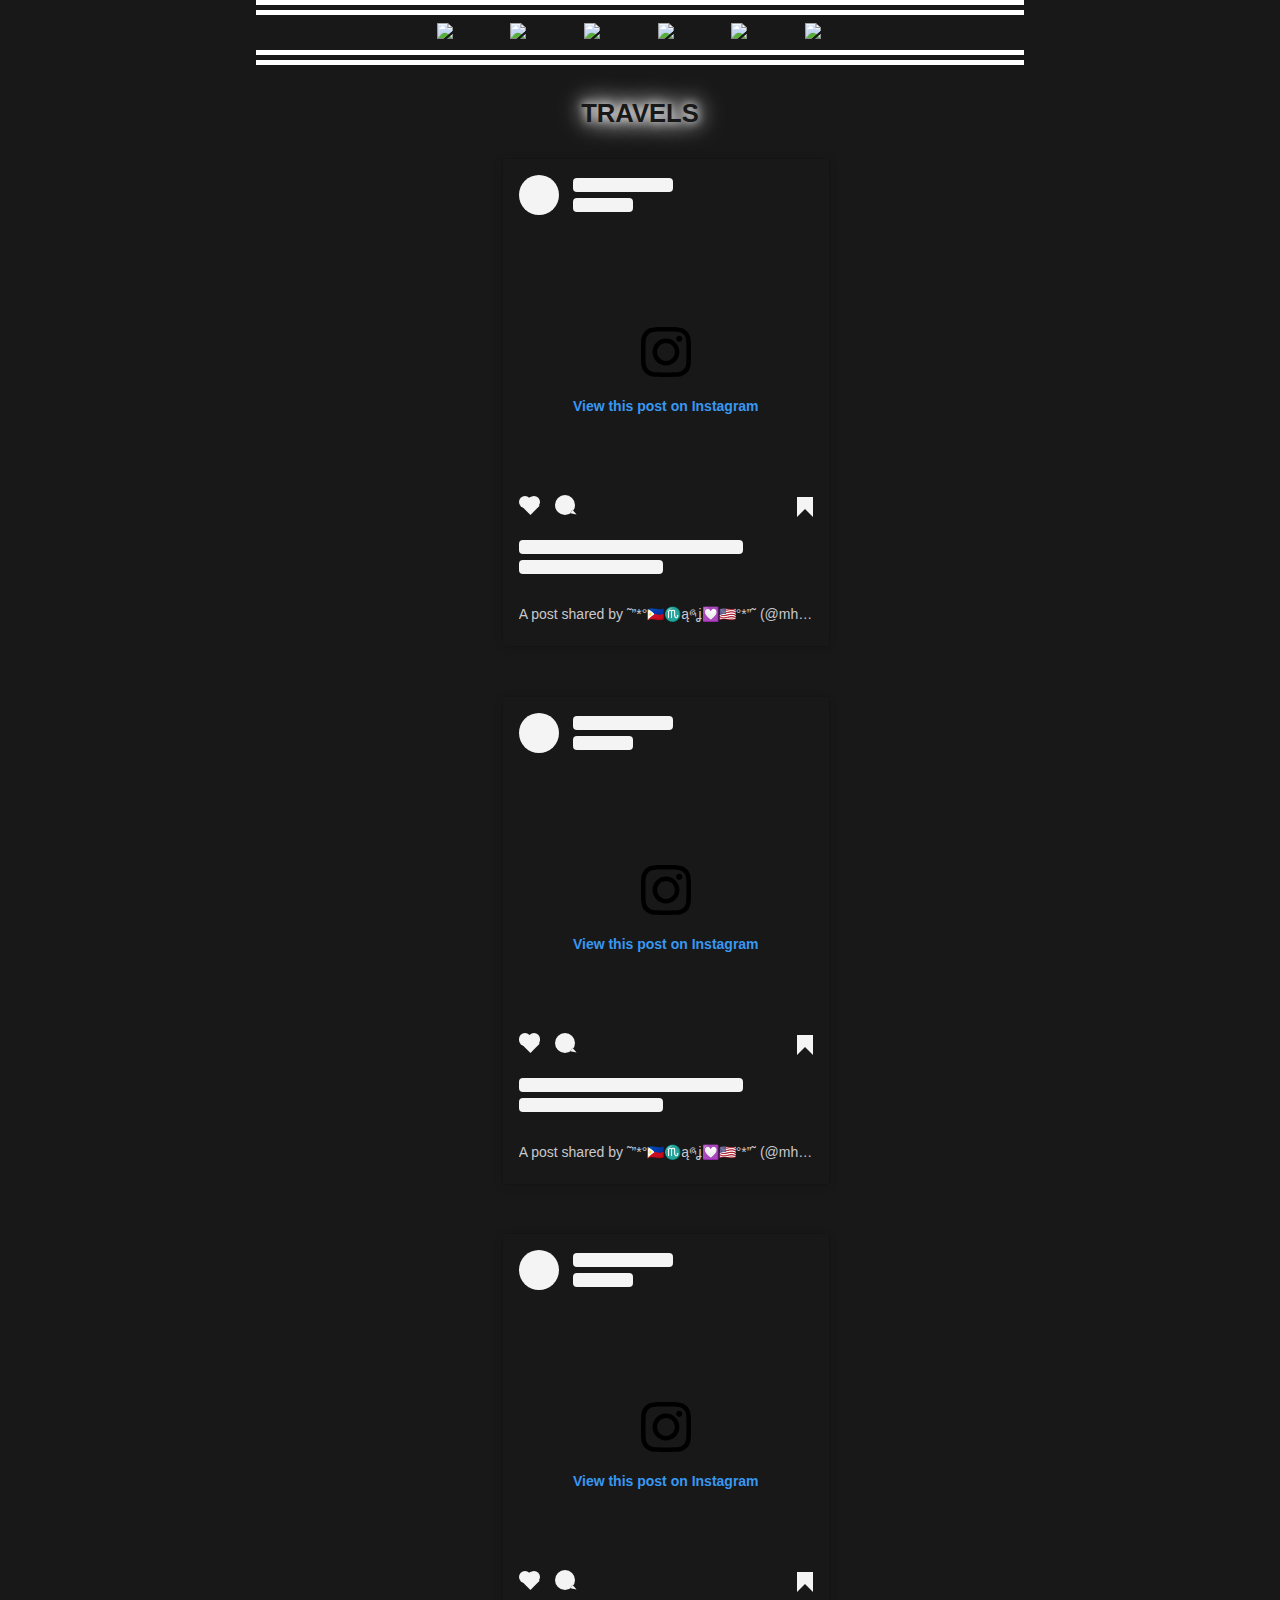
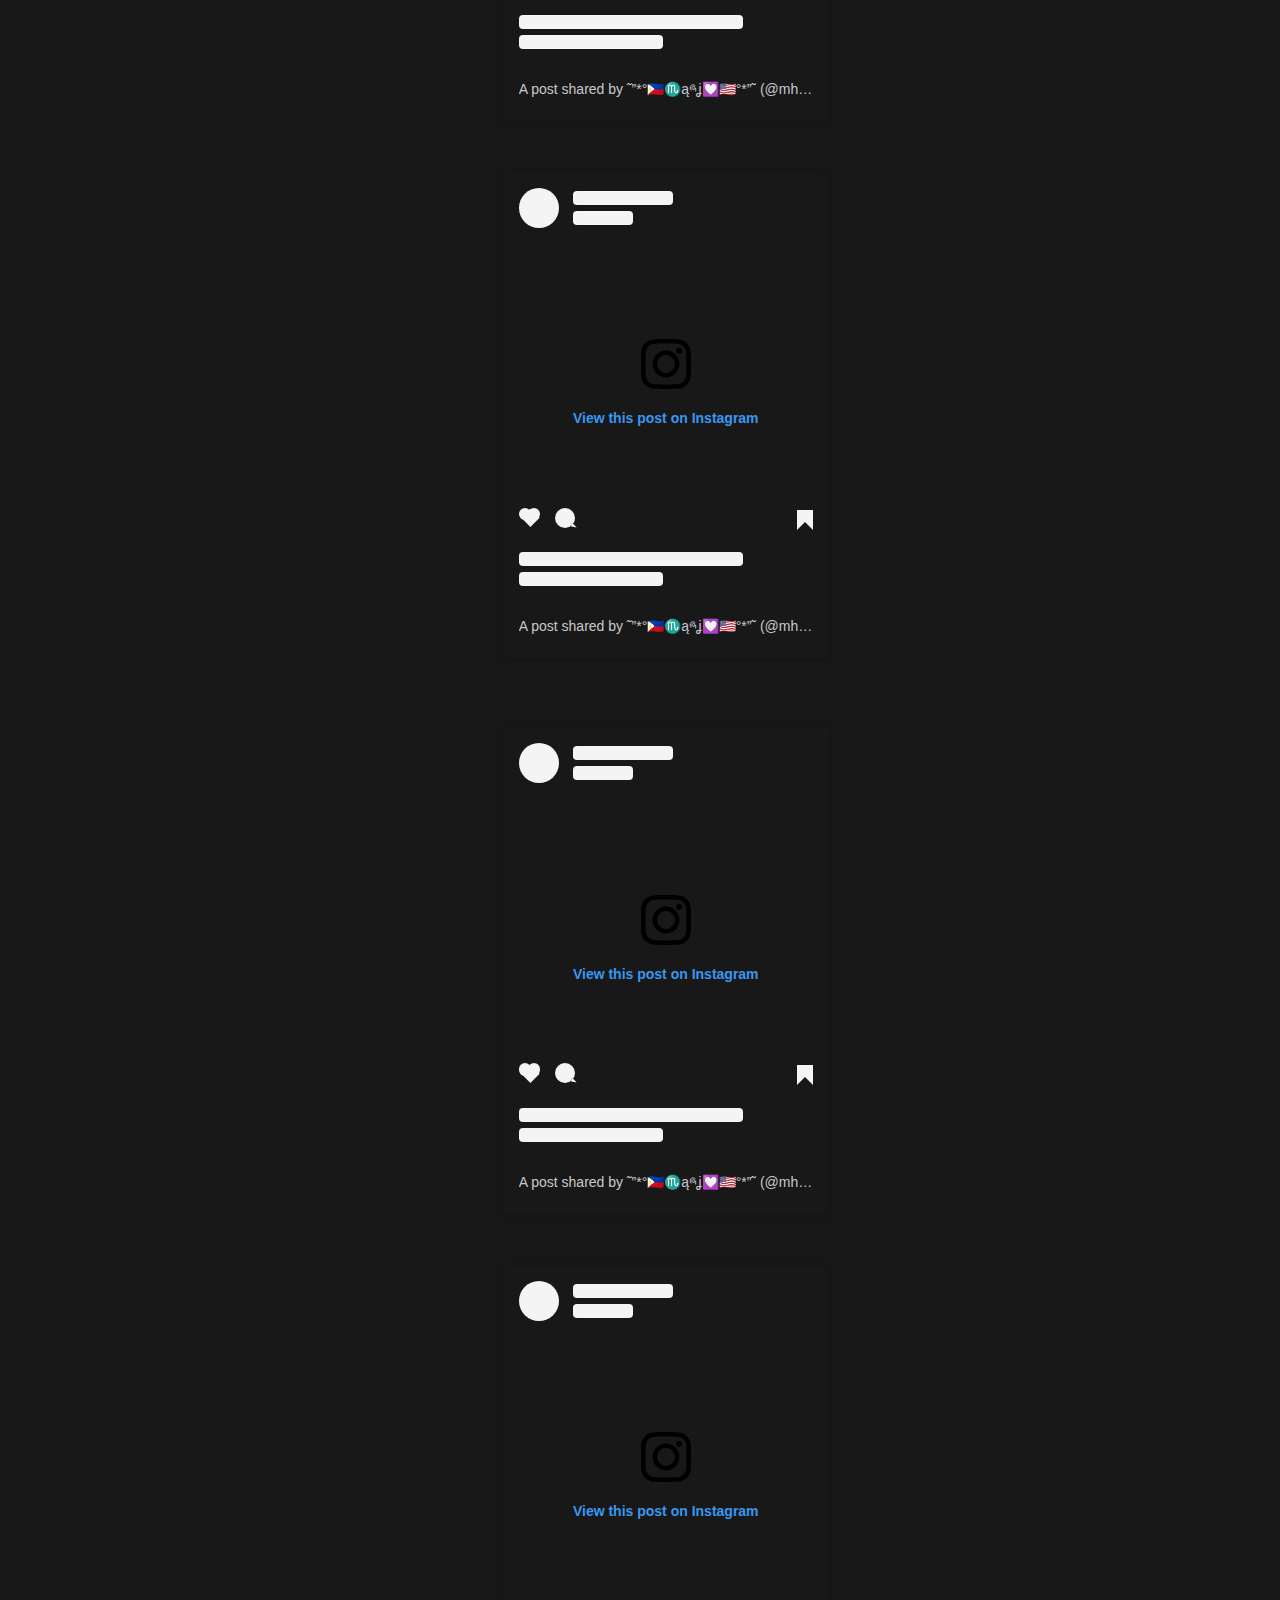
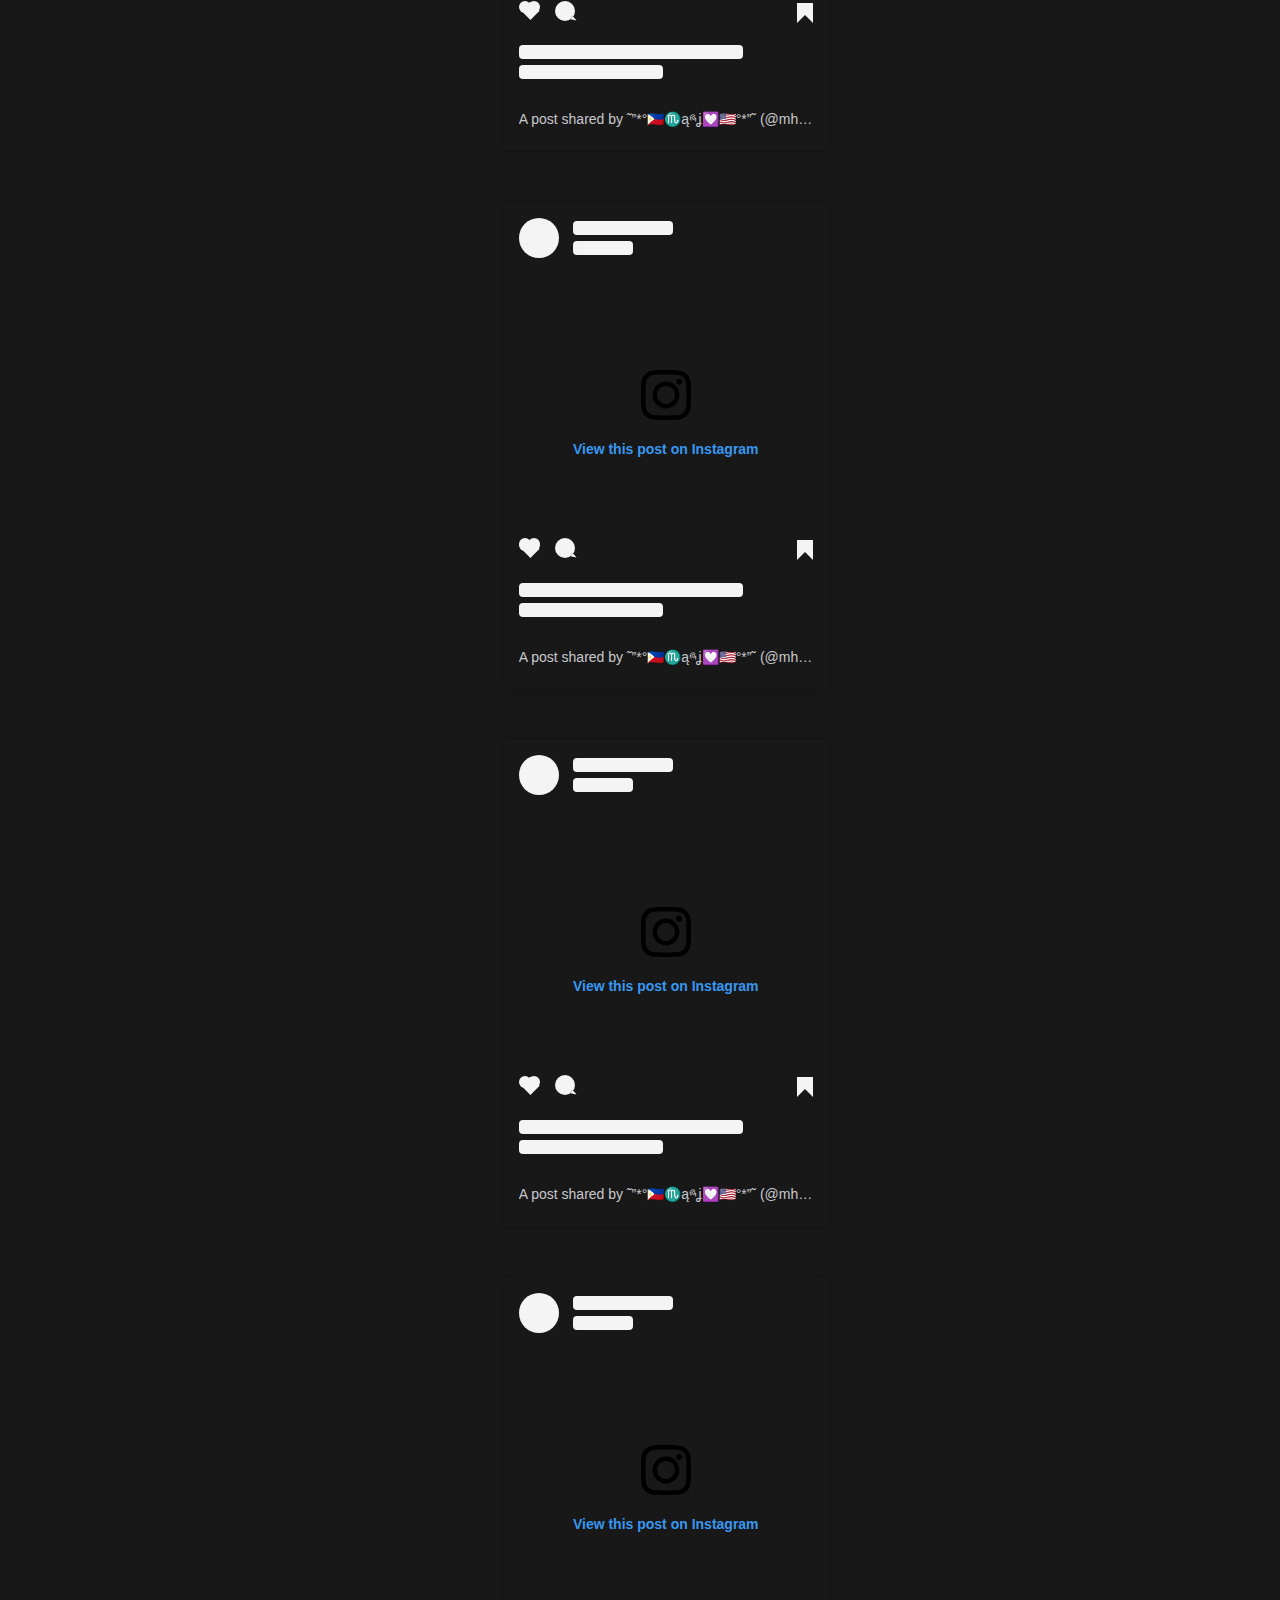
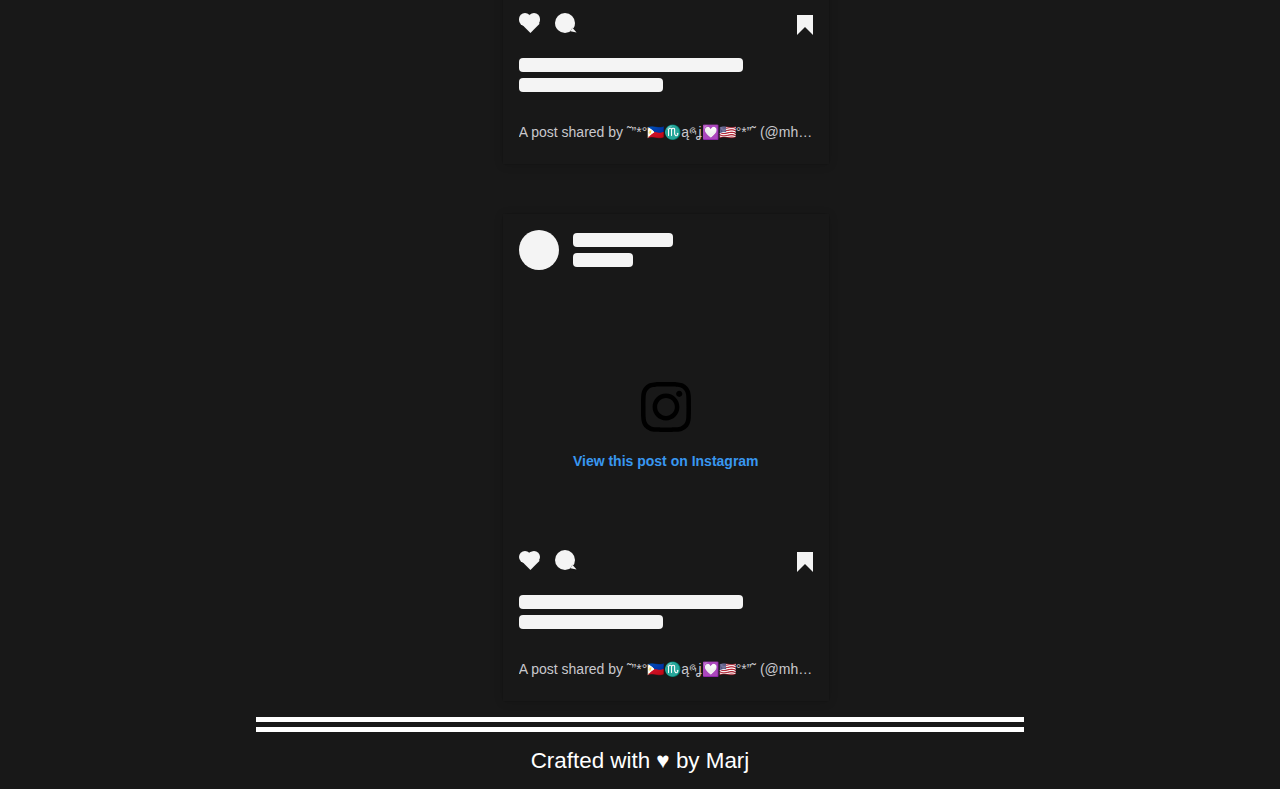
==== gallery.html @ be97b52f "Rename travel.html to gallery.html" ====
<!DOCTYPE html>
<link rel="stylesheet" type="text/css" href="travelstyles.css" />
<script src="JS.js"></script>
<head>
<meta name="viewport" content="width=device-width,initial-scale=1,shrink-to-fit=no">
<meta http-equiv="x-ua-compatible" content="IE=edge,chrome=1">
<title>Marj Nuza</title>
</head>
<body id="main-layout" class="main-layout">
    <div class="menu">
        <img onclick="OpenHome()" class="home" src="\marj_nuza\main_icons_&_images\icons8-home.gif">
        <img onclick="OpenTech()" class="tech" src="\marj_nuza\main_icons_&_images\icons8-tech.gif">
        <img class="projects" src="\marj_nuza\main_icons_&_images\icons8-projects.gif">
        <img class="selfgrowth" src="\marj_nuza\main_icons_&_images\icons8-selfgrowth.gif">
        <img onclick="OpenGallery()" class="gallery" src="\marj_nuza\main_icons_&_images\icons8-gallery.gif"> 
        <img onclick="OpenAboutMe()" class="aboutMe" src="\marj_nuza\main_icons_&_images\icons8-aboutme.gif">     
    </div> 
    <br>
    <div  id="current_page" class="current_page">
        TRAVELS
    </div>
    <div id="ig_post" class="ig_post">
        <blockquote class="instagram-media" data-instgrm-permalink="https://www.instagram.com/p/CmaS0SpO1hR/?utm_source=ig_embed&amp;utm_campaign=loading" data-instgrm-version="14" style=" background:#181818; border:0; border-radius:3px; box-shadow:0 0 1px 0 rgba(0,0,0,0.5),0 1px 10px 0 rgba(0,0,0,0.15); margin: 1px; max-width:540px; min-width:326px; padding:0; width:99.375%; width:-webkit-calc(100% - 2px); width:calc(100% - 2px);"><div style="padding:16px;"> <a href="https://www.instagram.com/p/CmaS0SpO1hR/?utm_source=ig_embed&amp;utm_campaign=loading" style=" background:#FFFFFF; line-height:0; padding:0 0; text-align:center; text-decoration:none; width:100%;" target="_blank"> <div style=" display: flex; flex-direction: row; align-items: center;"> <div style="background-color: #F4F4F4; border-radius: 50%; flex-grow: 0; height: 40px; margin-right: 14px; width: 40px;"></div> <div style="display: flex; flex-direction: column; flex-grow: 1; justify-content: center;"> <div style=" background-color: #F4F4F4; border-radius: 4px; flex-grow: 0; height: 14px; margin-bottom: 6px; width: 100px;"></div> <div style=" background-color: #F4F4F4; border-radius: 4px; flex-grow: 0; height: 14px; width: 60px;"></div></div></div><div style="padding: 19% 0;"></div> <div style="display:block; height:50px; margin:0 auto 12px; width:50px;"><svg width="50px" height="50px" viewBox="0 0 60 60" version="1.1" xmlns="https://www.w3.org/2000/svg" xmlns:xlink="https://www.w3.org/1999/xlink"><g stroke="none" stroke-width="1" fill="none" fill-rule="evenodd"><g transform="translate(-511.000000, -20.000000)" fill="#000000"><g><path d="M556.869,30.41 C554.814,30.41 553.148,32.076 553.148,34.131 C553.148,36.186 554.814,37.852 556.869,37.852 C558.924,37.852 560.59,36.186 560.59,34.131 C560.59,32.076 558.924,30.41 556.869,30.41 M541,60.657 C535.114,60.657 530.342,55.887 530.342,50 C530.342,44.114 535.114,39.342 541,39.342 C546.887,39.342 551.658,44.114 551.658,50 C551.658,55.887 546.887,60.657 541,60.657 M541,33.886 C532.1,33.886 524.886,41.1 524.886,50 C524.886,58.899 532.1,66.113 541,66.113 C549.9,66.113 557.115,58.899 557.115,50 C557.115,41.1 549.9,33.886 541,33.886 M565.378,62.101 C565.244,65.022 564.756,66.606 564.346,67.663 C563.803,69.06 563.154,70.057 562.106,71.106 C561.058,72.155 560.06,72.803 558.662,73.347 C557.607,73.757 556.021,74.244 553.102,74.378 C549.944,74.521 548.997,74.552 541,74.552 C533.003,74.552 532.056,74.521 528.898,74.378 C525.979,74.244 524.393,73.757 523.338,73.347 C521.94,72.803 520.942,72.155 519.894,71.106 C518.846,70.057 518.197,69.06 517.654,67.663 C517.244,66.606 516.755,65.022 516.623,62.101 C516.479,58.943 516.448,57.996 516.448,50 C516.448,42.003 516.479,41.056 516.623,37.899 C516.755,34.978 517.244,33.391 517.654,32.338 C518.197,30.938 518.846,29.942 519.894,28.894 C520.942,27.846 521.94,27.196 523.338,26.654 C524.393,26.244 525.979,25.756 528.898,25.623 C532.057,25.479 533.004,25.448 541,25.448 C548.997,25.448 549.943,25.479 553.102,25.623 C556.021,25.756 557.607,26.244 558.662,26.654 C560.06,27.196 561.058,27.846 562.106,28.894 C563.154,29.942 563.803,30.938 564.346,32.338 C564.756,33.391 565.244,34.978 565.378,37.899 C565.522,41.056 565.552,42.003 565.552,50 C565.552,57.996 565.522,58.943 565.378,62.101 M570.82,37.631 C570.674,34.438 570.167,32.258 569.425,30.349 C568.659,28.377 567.633,26.702 565.965,25.035 C564.297,23.368 562.623,22.342 560.652,21.575 C558.743,20.834 556.562,20.326 553.369,20.18 C550.169,20.033 549.148,20 541,20 C532.853,20 531.831,20.033 528.631,20.18 C525.438,20.326 523.257,20.834 521.349,21.575 C519.376,22.342 517.703,23.368 516.035,25.035 C514.368,26.702 513.342,28.377 512.574,30.349 C511.834,32.258 511.326,34.438 511.181,37.631 C511.035,40.831 511,41.851 511,50 C511,58.147 511.035,59.17 511.181,62.369 C511.326,65.562 511.834,67.743 512.574,69.651 C513.342,71.625 514.368,73.296 516.035,74.965 C517.703,76.634 519.376,77.658 521.349,78.425 C523.257,79.167 525.438,79.673 528.631,79.82 C531.831,79.965 532.853,80.001 541,80.001 C549.148,80.001 550.169,79.965 553.369,79.82 C556.562,79.673 558.743,79.167 560.652,78.425 C562.623,77.658 564.297,76.634 565.965,74.965 C567.633,73.296 568.659,71.625 569.425,69.651 C570.167,67.743 570.674,65.562 570.82,62.369 C570.966,59.17 571,58.147 571,50 C571,41.851 570.966,40.831 570.82,37.631"></path></g></g></g></svg></div><div style="padding-top: 8px;"> <div style=" color:#3897f0; font-family:Arial,sans-serif; font-size:14px; font-style:normal; font-weight:550; line-height:18px;">View this post on Instagram</div></div><div style="padding: 12.5% 0;"></div> <div style="display: flex; flex-direction: row; margin-bottom: 14px; align-items: center;"><div> <div style="background-color: #F4F4F4; border-radius: 50%; height: 12.5px; width: 12.5px; transform: translateX(0px) translateY(7px);"></div> <div style="background-color: #F4F4F4; height: 12.5px; transform: rotate(-45deg) translateX(3px) translateY(1px); width: 12.5px; flex-grow: 0; margin-right: 14px; margin-left: 2px;"></div> <div style="background-color: #F4F4F4; border-radius: 50%; height: 12.5px; width: 12.5px; transform: translateX(9px) translateY(-18px);"></div></div><div style="margin-left: 8px;"> <div style=" background-color: #F4F4F4; border-radius: 50%; flex-grow: 0; height: 20px; width: 20px;"></div> <div style=" width: 0; height: 0; border-top: 2px solid transparent; border-left: 6px solid #f4f4f4; border-bottom: 2px solid transparent; transform: translateX(16px) translateY(-4px) rotate(30deg)"></div></div><div style="margin-left: auto;"> <div style=" width: 0px; border-top: 8px solid #F4F4F4; border-right: 8px solid transparent; transform: translateY(16px);"></div> <div style=" background-color: #F4F4F4; flex-grow: 0; height: 12px; width: 16px; transform: translateY(-4px);"></div> <div style=" width: 0; height: 0; border-top: 8px solid #F4F4F4; border-left: 8px solid transparent; transform: translateY(-4px) translateX(8px);"></div></div></div> <div style="display: flex; flex-direction: column; flex-grow: 1; justify-content: center; margin-bottom: 24px;"> <div style=" background-color: #F4F4F4; border-radius: 4px; flex-grow: 0; height: 14px; margin-bottom: 6px; width: 224px;"></div> <div style=" background-color: #F4F4F4; border-radius: 4px; flex-grow: 0; height: 14px; width: 144px;"></div></div></a><p style=" color:#c9c8cd; font-family:Arial,sans-serif; font-size:14px; line-height:17px; margin-bottom:0; margin-top:8px; overflow:hidden; padding:8px 0 7px; text-align:center; text-overflow:ellipsis; white-space:nowrap;"><a href="https://www.instagram.com/p/CmaS0SpO1hR/?utm_source=ig_embed&amp;utm_campaign=loading" style=" color:#c9c8cd; font-family:Arial,sans-serif; font-size:14px; font-style:normal; font-weight:normal; line-height:17px; text-decoration:none;" target="_blank">A post shared by ˜”*°🇵🇭♏️ąཞʝ💟🇺🇸°*”˜ (@mhajoh_21)</a></p></div></blockquote> <script async src="//www.instagram.com/embed.js"></script>
    </div>
    <br>
    <div id="ig_post" class="ig_post">
        <blockquote class="instagram-media" data-instgrm-permalink="https://www.instagram.com/p/CluyQOWOUob/?utm_source=ig_embed&amp;utm_campaign=loading" data-instgrm-version="14" style=" background:#FFF; border:0; border-radius:3px; box-shadow:0 0 1px 0 rgba(0,0,0,0.5),0 1px 10px 0 rgba(0,0,0,0.15); margin: 1px; max-width:540px; min-width:326px; padding:0; width:99.375%; width:-webkit-calc(100% - 2px); width:calc(100% - 2px);"><div style="padding:16px;"> <a href="https://www.instagram.com/p/CluyQOWOUob/?utm_source=ig_embed&amp;utm_campaign=loading" style=" background:#FFFFFF; line-height:0; padding:0 0; text-align:center; text-decoration:none; width:100%;" target="_blank"> <div style=" display: flex; flex-direction: row; align-items: center;"> <div style="background-color: #F4F4F4; border-radius: 50%; flex-grow: 0; height: 40px; margin-right: 14px; width: 40px;"></div> <div style="display: flex; flex-direction: column; flex-grow: 1; justify-content: center;"> <div style=" background-color: #F4F4F4; border-radius: 4px; flex-grow: 0; height: 14px; margin-bottom: 6px; width: 100px;"></div> <div style=" background-color: #F4F4F4; border-radius: 4px; flex-grow: 0; height: 14px; width: 60px;"></div></div></div><div style="padding: 19% 0;"></div> <div style="display:block; height:50px; margin:0 auto 12px; width:50px;"><svg width="50px" height="50px" viewBox="0 0 60 60" version="1.1" xmlns="https://www.w3.org/2000/svg" xmlns:xlink="https://www.w3.org/1999/xlink"><g stroke="none" stroke-width="1" fill="none" fill-rule="evenodd"><g transform="translate(-511.000000, -20.000000)" fill="#000000"><g><path d="M556.869,30.41 C554.814,30.41 553.148,32.076 553.148,34.131 C553.148,36.186 554.814,37.852 556.869,37.852 C558.924,37.852 560.59,36.186 560.59,34.131 C560.59,32.076 558.924,30.41 556.869,30.41 M541,60.657 C535.114,60.657 530.342,55.887 530.342,50 C530.342,44.114 535.114,39.342 541,39.342 C546.887,39.342 551.658,44.114 551.658,50 C551.658,55.887 546.887,60.657 541,60.657 M541,33.886 C532.1,33.886 524.886,41.1 524.886,50 C524.886,58.899 532.1,66.113 541,66.113 C549.9,66.113 557.115,58.899 557.115,50 C557.115,41.1 549.9,33.886 541,33.886 M565.378,62.101 C565.244,65.022 564.756,66.606 564.346,67.663 C563.803,69.06 563.154,70.057 562.106,71.106 C561.058,72.155 560.06,72.803 558.662,73.347 C557.607,73.757 556.021,74.244 553.102,74.378 C549.944,74.521 548.997,74.552 541,74.552 C533.003,74.552 532.056,74.521 528.898,74.378 C525.979,74.244 524.393,73.757 523.338,73.347 C521.94,72.803 520.942,72.155 519.894,71.106 C518.846,70.057 518.197,69.06 517.654,67.663 C517.244,66.606 516.755,65.022 516.623,62.101 C516.479,58.943 516.448,57.996 516.448,50 C516.448,42.003 516.479,41.056 516.623,37.899 C516.755,34.978 517.244,33.391 517.654,32.338 C518.197,30.938 518.846,29.942 519.894,28.894 C520.942,27.846 521.94,27.196 523.338,26.654 C524.393,26.244 525.979,25.756 528.898,25.623 C532.057,25.479 533.004,25.448 541,25.448 C548.997,25.448 549.943,25.479 553.102,25.623 C556.021,25.756 557.607,26.244 558.662,26.654 C560.06,27.196 561.058,27.846 562.106,28.894 C563.154,29.942 563.803,30.938 564.346,32.338 C564.756,33.391 565.244,34.978 565.378,37.899 C565.522,41.056 565.552,42.003 565.552,50 C565.552,57.996 565.522,58.943 565.378,62.101 M570.82,37.631 C570.674,34.438 570.167,32.258 569.425,30.349 C568.659,28.377 567.633,26.702 565.965,25.035 C564.297,23.368 562.623,22.342 560.652,21.575 C558.743,20.834 556.562,20.326 553.369,20.18 C550.169,20.033 549.148,20 541,20 C532.853,20 531.831,20.033 528.631,20.18 C525.438,20.326 523.257,20.834 521.349,21.575 C519.376,22.342 517.703,23.368 516.035,25.035 C514.368,26.702 513.342,28.377 512.574,30.349 C511.834,32.258 511.326,34.438 511.181,37.631 C511.035,40.831 511,41.851 511,50 C511,58.147 511.035,59.17 511.181,62.369 C511.326,65.562 511.834,67.743 512.574,69.651 C513.342,71.625 514.368,73.296 516.035,74.965 C517.703,76.634 519.376,77.658 521.349,78.425 C523.257,79.167 525.438,79.673 528.631,79.82 C531.831,79.965 532.853,80.001 541,80.001 C549.148,80.001 550.169,79.965 553.369,79.82 C556.562,79.673 558.743,79.167 560.652,78.425 C562.623,77.658 564.297,76.634 565.965,74.965 C567.633,73.296 568.659,71.625 569.425,69.651 C570.167,67.743 570.674,65.562 570.82,62.369 C570.966,59.17 571,58.147 571,50 C571,41.851 570.966,40.831 570.82,37.631"></path></g></g></g></svg></div><div style="padding-top: 8px;"> <div style=" color:#3897f0; font-family:Arial,sans-serif; font-size:14px; font-style:normal; font-weight:550; line-height:18px;">View this post on Instagram</div></div><div style="padding: 12.5% 0;"></div> <div style="display: flex; flex-direction: row; margin-bottom: 14px; align-items: center;"><div> <div style="background-color: #F4F4F4; border-radius: 50%; height: 12.5px; width: 12.5px; transform: translateX(0px) translateY(7px);"></div> <div style="background-color: #F4F4F4; height: 12.5px; transform: rotate(-45deg) translateX(3px) translateY(1px); width: 12.5px; flex-grow: 0; margin-right: 14px; margin-left: 2px;"></div> <div style="background-color: #F4F4F4; border-radius: 50%; height: 12.5px; width: 12.5px; transform: translateX(9px) translateY(-18px);"></div></div><div style="margin-left: 8px;"> <div style=" background-color: #F4F4F4; border-radius: 50%; flex-grow: 0; height: 20px; width: 20px;"></div> <div style=" width: 0; height: 0; border-top: 2px solid transparent; border-left: 6px solid #f4f4f4; border-bottom: 2px solid transparent; transform: translateX(16px) translateY(-4px) rotate(30deg)"></div></div><div style="margin-left: auto;"> <div style=" width: 0px; border-top: 8px solid #F4F4F4; border-right: 8px solid transparent; transform: translateY(16px);"></div> <div style=" background-color: #F4F4F4; flex-grow: 0; height: 12px; width: 16px; transform: translateY(-4px);"></div> <div style=" width: 0; height: 0; border-top: 8px solid #F4F4F4; border-left: 8px solid transparent; transform: translateY(-4px) translateX(8px);"></div></div></div> <div style="display: flex; flex-direction: column; flex-grow: 1; justify-content: center; margin-bottom: 24px;"> <div style=" background-color: #F4F4F4; border-radius: 4px; flex-grow: 0; height: 14px; margin-bottom: 6px; width: 224px;"></div> <div style=" background-color: #F4F4F4; border-radius: 4px; flex-grow: 0; height: 14px; width: 144px;"></div></div></a><p style=" color:#c9c8cd; font-family:Arial,sans-serif; font-size:14px; line-height:17px; margin-bottom:0; margin-top:8px; overflow:hidden; padding:8px 0 7px; text-align:center; text-overflow:ellipsis; white-space:nowrap;"><a href="https://www.instagram.com/p/CluyQOWOUob/?utm_source=ig_embed&amp;utm_campaign=loading" style=" color:#c9c8cd; font-family:Arial,sans-serif; font-size:14px; font-style:normal; font-weight:normal; line-height:17px; text-decoration:none;" target="_blank">A post shared by ˜”*°🇵🇭♏️ąཞʝ💟🇺🇸°*”˜ (@mhajoh_21)</a></p></div></blockquote> <script async src="//www.instagram.com/embed.js"></script>
    </div>
    <br>
    <div id="ig_post" class="ig_post">
        <blockquote class="instagram-media" data-instgrm-permalink="https://www.instagram.com/p/Cjo1kJeua15/?utm_source=ig_embed&amp;utm_campaign=loading" data-instgrm-version="14" style=" background:#FFF; border:0; border-radius:3px; box-shadow:0 0 1px 0 rgba(0,0,0,0.5),0 1px 10px 0 rgba(0,0,0,0.15); margin: 1px; max-width:540px; min-width:326px; padding:0; width:99.375%; width:-webkit-calc(100% - 2px); width:calc(100% - 2px);"><div style="padding:16px;"> <a href="https://www.instagram.com/p/Cjo1kJeua15/?utm_source=ig_embed&amp;utm_campaign=loading" style=" background:#FFFFFF; line-height:0; padding:0 0; text-align:center; text-decoration:none; width:100%;" target="_blank"> <div style=" display: flex; flex-direction: row; align-items: center;"> <div style="background-color: #F4F4F4; border-radius: 50%; flex-grow: 0; height: 40px; margin-right: 14px; width: 40px;"></div> <div style="display: flex; flex-direction: column; flex-grow: 1; justify-content: center;"> <div style=" background-color: #F4F4F4; border-radius: 4px; flex-grow: 0; height: 14px; margin-bottom: 6px; width: 100px;"></div> <div style=" background-color: #F4F4F4; border-radius: 4px; flex-grow: 0; height: 14px; width: 60px;"></div></div></div><div style="padding: 19% 0;"></div> <div style="display:block; height:50px; margin:0 auto 12px; width:50px;"><svg width="50px" height="50px" viewBox="0 0 60 60" version="1.1" xmlns="https://www.w3.org/2000/svg" xmlns:xlink="https://www.w3.org/1999/xlink"><g stroke="none" stroke-width="1" fill="none" fill-rule="evenodd"><g transform="translate(-511.000000, -20.000000)" fill="#000000"><g><path d="M556.869,30.41 C554.814,30.41 553.148,32.076 553.148,34.131 C553.148,36.186 554.814,37.852 556.869,37.852 C558.924,37.852 560.59,36.186 560.59,34.131 C560.59,32.076 558.924,30.41 556.869,30.41 M541,60.657 C535.114,60.657 530.342,55.887 530.342,50 C530.342,44.114 535.114,39.342 541,39.342 C546.887,39.342 551.658,44.114 551.658,50 C551.658,55.887 546.887,60.657 541,60.657 M541,33.886 C532.1,33.886 524.886,41.1 524.886,50 C524.886,58.899 532.1,66.113 541,66.113 C549.9,66.113 557.115,58.899 557.115,50 C557.115,41.1 549.9,33.886 541,33.886 M565.378,62.101 C565.244,65.022 564.756,66.606 564.346,67.663 C563.803,69.06 563.154,70.057 562.106,71.106 C561.058,72.155 560.06,72.803 558.662,73.347 C557.607,73.757 556.021,74.244 553.102,74.378 C549.944,74.521 548.997,74.552 541,74.552 C533.003,74.552 532.056,74.521 528.898,74.378 C525.979,74.244 524.393,73.757 523.338,73.347 C521.94,72.803 520.942,72.155 519.894,71.106 C518.846,70.057 518.197,69.06 517.654,67.663 C517.244,66.606 516.755,65.022 516.623,62.101 C516.479,58.943 516.448,57.996 516.448,50 C516.448,42.003 516.479,41.056 516.623,37.899 C516.755,34.978 517.244,33.391 517.654,32.338 C518.197,30.938 518.846,29.942 519.894,28.894 C520.942,27.846 521.94,27.196 523.338,26.654 C524.393,26.244 525.979,25.756 528.898,25.623 C532.057,25.479 533.004,25.448 541,25.448 C548.997,25.448 549.943,25.479 553.102,25.623 C556.021,25.756 557.607,26.244 558.662,26.654 C560.06,27.196 561.058,27.846 562.106,28.894 C563.154,29.942 563.803,30.938 564.346,32.338 C564.756,33.391 565.244,34.978 565.378,37.899 C565.522,41.056 565.552,42.003 565.552,50 C565.552,57.996 565.522,58.943 565.378,62.101 M570.82,37.631 C570.674,34.438 570.167,32.258 569.425,30.349 C568.659,28.377 567.633,26.702 565.965,25.035 C564.297,23.368 562.623,22.342 560.652,21.575 C558.743,20.834 556.562,20.326 553.369,20.18 C550.169,20.033 549.148,20 541,20 C532.853,20 531.831,20.033 528.631,20.18 C525.438,20.326 523.257,20.834 521.349,21.575 C519.376,22.342 517.703,23.368 516.035,25.035 C514.368,26.702 513.342,28.377 512.574,30.349 C511.834,32.258 511.326,34.438 511.181,37.631 C511.035,40.831 511,41.851 511,50 C511,58.147 511.035,59.17 511.181,62.369 C511.326,65.562 511.834,67.743 512.574,69.651 C513.342,71.625 514.368,73.296 516.035,74.965 C517.703,76.634 519.376,77.658 521.349,78.425 C523.257,79.167 525.438,79.673 528.631,79.82 C531.831,79.965 532.853,80.001 541,80.001 C549.148,80.001 550.169,79.965 553.369,79.82 C556.562,79.673 558.743,79.167 560.652,78.425 C562.623,77.658 564.297,76.634 565.965,74.965 C567.633,73.296 568.659,71.625 569.425,69.651 C570.167,67.743 570.674,65.562 570.82,62.369 C570.966,59.17 571,58.147 571,50 C571,41.851 570.966,40.831 570.82,37.631"></path></g></g></g></svg></div><div style="padding-top: 8px;"> <div style=" color:#3897f0; font-family:Arial,sans-serif; font-size:14px; font-style:normal; font-weight:550; line-height:18px;">View this post on Instagram</div></div><div style="padding: 12.5% 0;"></div> <div style="display: flex; flex-direction: row; margin-bottom: 14px; align-items: center;"><div> <div style="background-color: #F4F4F4; border-radius: 50%; height: 12.5px; width: 12.5px; transform: translateX(0px) translateY(7px);"></div> <div style="background-color: #F4F4F4; height: 12.5px; transform: rotate(-45deg) translateX(3px) translateY(1px); width: 12.5px; flex-grow: 0; margin-right: 14px; margin-left: 2px;"></div> <div style="background-color: #F4F4F4; border-radius: 50%; height: 12.5px; width: 12.5px; transform: translateX(9px) translateY(-18px);"></div></div><div style="margin-left: 8px;"> <div style=" background-color: #F4F4F4; border-radius: 50%; flex-grow: 0; height: 20px; width: 20px;"></div> <div style=" width: 0; height: 0; border-top: 2px solid transparent; border-left: 6px solid #f4f4f4; border-bottom: 2px solid transparent; transform: translateX(16px) translateY(-4px) rotate(30deg)"></div></div><div style="margin-left: auto;"> <div style=" width: 0px; border-top: 8px solid #F4F4F4; border-right: 8px solid transparent; transform: translateY(16px);"></div> <div style=" background-color: #F4F4F4; flex-grow: 0; height: 12px; width: 16px; transform: translateY(-4px);"></div> <div style=" width: 0; height: 0; border-top: 8px solid #F4F4F4; border-left: 8px solid transparent; transform: translateY(-4px) translateX(8px);"></div></div></div> <div style="display: flex; flex-direction: column; flex-grow: 1; justify-content: center; margin-bottom: 24px;"> <div style=" background-color: #F4F4F4; border-radius: 4px; flex-grow: 0; height: 14px; margin-bottom: 6px; width: 224px;"></div> <div style=" background-color: #F4F4F4; border-radius: 4px; flex-grow: 0; height: 14px; width: 144px;"></div></div></a><p style=" color:#c9c8cd; font-family:Arial,sans-serif; font-size:14px; line-height:17px; margin-bottom:0; margin-top:8px; overflow:hidden; padding:8px 0 7px; text-align:center; text-overflow:ellipsis; white-space:nowrap;"><a href="https://www.instagram.com/p/Cjo1kJeua15/?utm_source=ig_embed&amp;utm_campaign=loading" style=" color:#c9c8cd; font-family:Arial,sans-serif; font-size:14px; font-style:normal; font-weight:normal; line-height:17px; text-decoration:none;" target="_blank">A post shared by ˜”*°🇵🇭♏️ąཞʝ💟🇺🇸°*”˜ (@mhajoh_21)</a></p></div></blockquote> <script async src="//www.instagram.com/embed.js"></script>
    </div>
    <br>
    <div id="ig_post" class="ig_post">
       <blockquote class="instagram-media" data-instgrm-permalink="https://www.instagram.com/p/CcHMzzjMB38/?utm_source=ig_embed&amp;utm_campaign=loading" data-instgrm-version="14" style=" background:#FFF; border:0; border-radius:3px; box-shadow:0 0 1px 0 rgba(0,0,0,0.5),0 1px 10px 0 rgba(0,0,0,0.15); margin: 1px; max-width:540px; min-width:326px; padding:0; width:99.375%; width:-webkit-calc(100% - 2px); width:calc(100% - 2px);"><div style="padding:16px;"> <a href="https://www.instagram.com/p/CcHMzzjMB38/?utm_source=ig_embed&amp;utm_campaign=loading" style=" background:#FFFFFF; line-height:0; padding:0 0; text-align:center; text-decoration:none; width:100%;" target="_blank"> <div style=" display: flex; flex-direction: row; align-items: center;"> <div style="background-color: #F4F4F4; border-radius: 50%; flex-grow: 0; height: 40px; margin-right: 14px; width: 40px;"></div> <div style="display: flex; flex-direction: column; flex-grow: 1; justify-content: center;"> <div style=" background-color: #F4F4F4; border-radius: 4px; flex-grow: 0; height: 14px; margin-bottom: 6px; width: 100px;"></div> <div style=" background-color: #F4F4F4; border-radius: 4px; flex-grow: 0; height: 14px; width: 60px;"></div></div></div><div style="padding: 19% 0;"></div> <div style="display:block; height:50px; margin:0 auto 12px; width:50px;"><svg width="50px" height="50px" viewBox="0 0 60 60" version="1.1" xmlns="https://www.w3.org/2000/svg" xmlns:xlink="https://www.w3.org/1999/xlink"><g stroke="none" stroke-width="1" fill="none" fill-rule="evenodd"><g transform="translate(-511.000000, -20.000000)" fill="#000000"><g><path d="M556.869,30.41 C554.814,30.41 553.148,32.076 553.148,34.131 C553.148,36.186 554.814,37.852 556.869,37.852 C558.924,37.852 560.59,36.186 560.59,34.131 C560.59,32.076 558.924,30.41 556.869,30.41 M541,60.657 C535.114,60.657 530.342,55.887 530.342,50 C530.342,44.114 535.114,39.342 541,39.342 C546.887,39.342 551.658,44.114 551.658,50 C551.658,55.887 546.887,60.657 541,60.657 M541,33.886 C532.1,33.886 524.886,41.1 524.886,50 C524.886,58.899 532.1,66.113 541,66.113 C549.9,66.113 557.115,58.899 557.115,50 C557.115,41.1 549.9,33.886 541,33.886 M565.378,62.101 C565.244,65.022 564.756,66.606 564.346,67.663 C563.803,69.06 563.154,70.057 562.106,71.106 C561.058,72.155 560.06,72.803 558.662,73.347 C557.607,73.757 556.021,74.244 553.102,74.378 C549.944,74.521 548.997,74.552 541,74.552 C533.003,74.552 532.056,74.521 528.898,74.378 C525.979,74.244 524.393,73.757 523.338,73.347 C521.94,72.803 520.942,72.155 519.894,71.106 C518.846,70.057 518.197,69.06 517.654,67.663 C517.244,66.606 516.755,65.022 516.623,62.101 C516.479,58.943 516.448,57.996 516.448,50 C516.448,42.003 516.479,41.056 516.623,37.899 C516.755,34.978 517.244,33.391 517.654,32.338 C518.197,30.938 518.846,29.942 519.894,28.894 C520.942,27.846 521.94,27.196 523.338,26.654 C524.393,26.244 525.979,25.756 528.898,25.623 C532.057,25.479 533.004,25.448 541,25.448 C548.997,25.448 549.943,25.479 553.102,25.623 C556.021,25.756 557.607,26.244 558.662,26.654 C560.06,27.196 561.058,27.846 562.106,28.894 C563.154,29.942 563.803,30.938 564.346,32.338 C564.756,33.391 565.244,34.978 565.378,37.899 C565.522,41.056 565.552,42.003 565.552,50 C565.552,57.996 565.522,58.943 565.378,62.101 M570.82,37.631 C570.674,34.438 570.167,32.258 569.425,30.349 C568.659,28.377 567.633,26.702 565.965,25.035 C564.297,23.368 562.623,22.342 560.652,21.575 C558.743,20.834 556.562,20.326 553.369,20.18 C550.169,20.033 549.148,20 541,20 C532.853,20 531.831,20.033 528.631,20.18 C525.438,20.326 523.257,20.834 521.349,21.575 C519.376,22.342 517.703,23.368 516.035,25.035 C514.368,26.702 513.342,28.377 512.574,30.349 C511.834,32.258 511.326,34.438 511.181,37.631 C511.035,40.831 511,41.851 511,50 C511,58.147 511.035,59.17 511.181,62.369 C511.326,65.562 511.834,67.743 512.574,69.651 C513.342,71.625 514.368,73.296 516.035,74.965 C517.703,76.634 519.376,77.658 521.349,78.425 C523.257,79.167 525.438,79.673 528.631,79.82 C531.831,79.965 532.853,80.001 541,80.001 C549.148,80.001 550.169,79.965 553.369,79.82 C556.562,79.673 558.743,79.167 560.652,78.425 C562.623,77.658 564.297,76.634 565.965,74.965 C567.633,73.296 568.659,71.625 569.425,69.651 C570.167,67.743 570.674,65.562 570.82,62.369 C570.966,59.17 571,58.147 571,50 C571,41.851 570.966,40.831 570.82,37.631"></path></g></g></g></svg></div><div style="padding-top: 8px;"> <div style=" color:#3897f0; font-family:Arial,sans-serif; font-size:14px; font-style:normal; font-weight:550; line-height:18px;">View this post on Instagram</div></div><div style="padding: 12.5% 0;"></div> <div style="display: flex; flex-direction: row; margin-bottom: 14px; align-items: center;"><div> <div style="background-color: #F4F4F4; border-radius: 50%; height: 12.5px; width: 12.5px; transform: translateX(0px) translateY(7px);"></div> <div style="background-color: #F4F4F4; height: 12.5px; transform: rotate(-45deg) translateX(3px) translateY(1px); width: 12.5px; flex-grow: 0; margin-right: 14px; margin-left: 2px;"></div> <div style="background-color: #F4F4F4; border-radius: 50%; height: 12.5px; width: 12.5px; transform: translateX(9px) translateY(-18px);"></div></div><div style="margin-left: 8px;"> <div style=" background-color: #F4F4F4; border-radius: 50%; flex-grow: 0; height: 20px; width: 20px;"></div> <div style=" width: 0; height: 0; border-top: 2px solid transparent; border-left: 6px solid #f4f4f4; border-bottom: 2px solid transparent; transform: translateX(16px) translateY(-4px) rotate(30deg)"></div></div><div style="margin-left: auto;"> <div style=" width: 0px; border-top: 8px solid #F4F4F4; border-right: 8px solid transparent; transform: translateY(16px);"></div> <div style=" background-color: #F4F4F4; flex-grow: 0; height: 12px; width: 16px; transform: translateY(-4px);"></div> <div style=" width: 0; height: 0; border-top: 8px solid #F4F4F4; border-left: 8px solid transparent; transform: translateY(-4px) translateX(8px);"></div></div></div> <div style="display: flex; flex-direction: column; flex-grow: 1; justify-content: center; margin-bottom: 24px;"> <div style=" background-color: #F4F4F4; border-radius: 4px; flex-grow: 0; height: 14px; margin-bottom: 6px; width: 224px;"></div> <div style=" background-color: #F4F4F4; border-radius: 4px; flex-grow: 0; height: 14px; width: 144px;"></div></div></a><p style=" color:#c9c8cd; font-family:Arial,sans-serif; font-size:14px; line-height:17px; margin-bottom:0; margin-top:8px; overflow:hidden; padding:8px 0 7px; text-align:center; text-overflow:ellipsis; white-space:nowrap;"><a href="https://www.instagram.com/p/CcHMzzjMB38/?utm_source=ig_embed&amp;utm_campaign=loading" style=" color:#c9c8cd; font-family:Arial,sans-serif; font-size:14px; font-style:normal; font-weight:normal; line-height:17px; text-decoration:none;" target="_blank">A post shared by ˜”*°🇵🇭♏️ąཞʝ💟🇺🇸°*”˜ (@mhajoh_21)</a></p></div></blockquote> <script async src="//www.instagram.com/embed.js"></script> 
    </div>
    <br>
    <br><div id="ig_post" class="ig_post">
        <blockquote class="instagram-media" data-instgrm-permalink="https://www.instagram.com/p/CZrClcdL0En/?utm_source=ig_embed&amp;utm_campaign=loading" data-instgrm-version="14" style=" background:#FFF; border:0; border-radius:3px; box-shadow:0 0 1px 0 rgba(0,0,0,0.5),0 1px 10px 0 rgba(0,0,0,0.15); margin: 1px; max-width:540px; min-width:326px; padding:0; width:99.375%; width:-webkit-calc(100% - 2px); width:calc(100% - 2px);"><div style="padding:16px;"> <a href="https://www.instagram.com/p/CZrClcdL0En/?utm_source=ig_embed&amp;utm_campaign=loading" style=" background:#FFFFFF; line-height:0; padding:0 0; text-align:center; text-decoration:none; width:100%;" target="_blank"> <div style=" display: flex; flex-direction: row; align-items: center;"> <div style="background-color: #F4F4F4; border-radius: 50%; flex-grow: 0; height: 40px; margin-right: 14px; width: 40px;"></div> <div style="display: flex; flex-direction: column; flex-grow: 1; justify-content: center;"> <div style=" background-color: #F4F4F4; border-radius: 4px; flex-grow: 0; height: 14px; margin-bottom: 6px; width: 100px;"></div> <div style=" background-color: #F4F4F4; border-radius: 4px; flex-grow: 0; height: 14px; width: 60px;"></div></div></div><div style="padding: 19% 0;"></div> <div style="display:block; height:50px; margin:0 auto 12px; width:50px;"><svg width="50px" height="50px" viewBox="0 0 60 60" version="1.1" xmlns="https://www.w3.org/2000/svg" xmlns:xlink="https://www.w3.org/1999/xlink"><g stroke="none" stroke-width="1" fill="none" fill-rule="evenodd"><g transform="translate(-511.000000, -20.000000)" fill="#000000"><g><path d="M556.869,30.41 C554.814,30.41 553.148,32.076 553.148,34.131 C553.148,36.186 554.814,37.852 556.869,37.852 C558.924,37.852 560.59,36.186 560.59,34.131 C560.59,32.076 558.924,30.41 556.869,30.41 M541,60.657 C535.114,60.657 530.342,55.887 530.342,50 C530.342,44.114 535.114,39.342 541,39.342 C546.887,39.342 551.658,44.114 551.658,50 C551.658,55.887 546.887,60.657 541,60.657 M541,33.886 C532.1,33.886 524.886,41.1 524.886,50 C524.886,58.899 532.1,66.113 541,66.113 C549.9,66.113 557.115,58.899 557.115,50 C557.115,41.1 549.9,33.886 541,33.886 M565.378,62.101 C565.244,65.022 564.756,66.606 564.346,67.663 C563.803,69.06 563.154,70.057 562.106,71.106 C561.058,72.155 560.06,72.803 558.662,73.347 C557.607,73.757 556.021,74.244 553.102,74.378 C549.944,74.521 548.997,74.552 541,74.552 C533.003,74.552 532.056,74.521 528.898,74.378 C525.979,74.244 524.393,73.757 523.338,73.347 C521.94,72.803 520.942,72.155 519.894,71.106 C518.846,70.057 518.197,69.06 517.654,67.663 C517.244,66.606 516.755,65.022 516.623,62.101 C516.479,58.943 516.448,57.996 516.448,50 C516.448,42.003 516.479,41.056 516.623,37.899 C516.755,34.978 517.244,33.391 517.654,32.338 C518.197,30.938 518.846,29.942 519.894,28.894 C520.942,27.846 521.94,27.196 523.338,26.654 C524.393,26.244 525.979,25.756 528.898,25.623 C532.057,25.479 533.004,25.448 541,25.448 C548.997,25.448 549.943,25.479 553.102,25.623 C556.021,25.756 557.607,26.244 558.662,26.654 C560.06,27.196 561.058,27.846 562.106,28.894 C563.154,29.942 563.803,30.938 564.346,32.338 C564.756,33.391 565.244,34.978 565.378,37.899 C565.522,41.056 565.552,42.003 565.552,50 C565.552,57.996 565.522,58.943 565.378,62.101 M570.82,37.631 C570.674,34.438 570.167,32.258 569.425,30.349 C568.659,28.377 567.633,26.702 565.965,25.035 C564.297,23.368 562.623,22.342 560.652,21.575 C558.743,20.834 556.562,20.326 553.369,20.18 C550.169,20.033 549.148,20 541,20 C532.853,20 531.831,20.033 528.631,20.18 C525.438,20.326 523.257,20.834 521.349,21.575 C519.376,22.342 517.703,23.368 516.035,25.035 C514.368,26.702 513.342,28.377 512.574,30.349 C511.834,32.258 511.326,34.438 511.181,37.631 C511.035,40.831 511,41.851 511,50 C511,58.147 511.035,59.17 511.181,62.369 C511.326,65.562 511.834,67.743 512.574,69.651 C513.342,71.625 514.368,73.296 516.035,74.965 C517.703,76.634 519.376,77.658 521.349,78.425 C523.257,79.167 525.438,79.673 528.631,79.82 C531.831,79.965 532.853,80.001 541,80.001 C549.148,80.001 550.169,79.965 553.369,79.82 C556.562,79.673 558.743,79.167 560.652,78.425 C562.623,77.658 564.297,76.634 565.965,74.965 C567.633,73.296 568.659,71.625 569.425,69.651 C570.167,67.743 570.674,65.562 570.82,62.369 C570.966,59.17 571,58.147 571,50 C571,41.851 570.966,40.831 570.82,37.631"></path></g></g></g></svg></div><div style="padding-top: 8px;"> <div style=" color:#3897f0; font-family:Arial,sans-serif; font-size:14px; font-style:normal; font-weight:550; line-height:18px;">View this post on Instagram</div></div><div style="padding: 12.5% 0;"></div> <div style="display: flex; flex-direction: row; margin-bottom: 14px; align-items: center;"><div> <div style="background-color: #F4F4F4; border-radius: 50%; height: 12.5px; width: 12.5px; transform: translateX(0px) translateY(7px);"></div> <div style="background-color: #F4F4F4; height: 12.5px; transform: rotate(-45deg) translateX(3px) translateY(1px); width: 12.5px; flex-grow: 0; margin-right: 14px; margin-left: 2px;"></div> <div style="background-color: #F4F4F4; border-radius: 50%; height: 12.5px; width: 12.5px; transform: translateX(9px) translateY(-18px);"></div></div><div style="margin-left: 8px;"> <div style=" background-color: #F4F4F4; border-radius: 50%; flex-grow: 0; height: 20px; width: 20px;"></div> <div style=" width: 0; height: 0; border-top: 2px solid transparent; border-left: 6px solid #f4f4f4; border-bottom: 2px solid transparent; transform: translateX(16px) translateY(-4px) rotate(30deg)"></div></div><div style="margin-left: auto;"> <div style=" width: 0px; border-top: 8px solid #F4F4F4; border-right: 8px solid transparent; transform: translateY(16px);"></div> <div style=" background-color: #F4F4F4; flex-grow: 0; height: 12px; width: 16px; transform: translateY(-4px);"></div> <div style=" width: 0; height: 0; border-top: 8px solid #F4F4F4; border-left: 8px solid transparent; transform: translateY(-4px) translateX(8px);"></div></div></div> <div style="display: flex; flex-direction: column; flex-grow: 1; justify-content: center; margin-bottom: 24px;"> <div style=" background-color: #F4F4F4; border-radius: 4px; flex-grow: 0; height: 14px; margin-bottom: 6px; width: 224px;"></div> <div style=" background-color: #F4F4F4; border-radius: 4px; flex-grow: 0; height: 14px; width: 144px;"></div></div></a><p style=" color:#c9c8cd; font-family:Arial,sans-serif; font-size:14px; line-height:17px; margin-bottom:0; margin-top:8px; overflow:hidden; padding:8px 0 7px; text-align:center; text-overflow:ellipsis; white-space:nowrap;"><a href="https://www.instagram.com/p/CZrClcdL0En/?utm_source=ig_embed&amp;utm_campaign=loading" style=" color:#c9c8cd; font-family:Arial,sans-serif; font-size:14px; font-style:normal; font-weight:normal; line-height:17px; text-decoration:none;" target="_blank">A post shared by ˜”*°🇵🇭♏️ąཞʝ💟🇺🇸°*”˜ (@mhajoh_21)</a></p></div></blockquote> <script async src="//www.instagram.com/embed.js"></script>
    </div>
    <br>
    <div id="ig_post" class="ig_post">
        <blockquote class="instagram-media" data-instgrm-permalink="https://www.instagram.com/p/CXX_YBTuHZy/?utm_source=ig_embed&amp;utm_campaign=loading" data-instgrm-version="14" style=" background:#FFF; border:0; border-radius:3px; box-shadow:0 0 1px 0 rgba(0,0,0,0.5),0 1px 10px 0 rgba(0,0,0,0.15); margin: 1px; max-width:540px; min-width:326px; padding:0; width:99.375%; width:-webkit-calc(100% - 2px); width:calc(100% - 2px);"><div style="padding:16px;"> <a href="https://www.instagram.com/p/CXX_YBTuHZy/?utm_source=ig_embed&amp;utm_campaign=loading" style=" background:#FFFFFF; line-height:0; padding:0 0; text-align:center; text-decoration:none; width:100%;" target="_blank"> <div style=" display: flex; flex-direction: row; align-items: center;"> <div style="background-color: #F4F4F4; border-radius: 50%; flex-grow: 0; height: 40px; margin-right: 14px; width: 40px;"></div> <div style="display: flex; flex-direction: column; flex-grow: 1; justify-content: center;"> <div style=" background-color: #F4F4F4; border-radius: 4px; flex-grow: 0; height: 14px; margin-bottom: 6px; width: 100px;"></div> <div style=" background-color: #F4F4F4; border-radius: 4px; flex-grow: 0; height: 14px; width: 60px;"></div></div></div><div style="padding: 19% 0;"></div> <div style="display:block; height:50px; margin:0 auto 12px; width:50px;"><svg width="50px" height="50px" viewBox="0 0 60 60" version="1.1" xmlns="https://www.w3.org/2000/svg" xmlns:xlink="https://www.w3.org/1999/xlink"><g stroke="none" stroke-width="1" fill="none" fill-rule="evenodd"><g transform="translate(-511.000000, -20.000000)" fill="#000000"><g><path d="M556.869,30.41 C554.814,30.41 553.148,32.076 553.148,34.131 C553.148,36.186 554.814,37.852 556.869,37.852 C558.924,37.852 560.59,36.186 560.59,34.131 C560.59,32.076 558.924,30.41 556.869,30.41 M541,60.657 C535.114,60.657 530.342,55.887 530.342,50 C530.342,44.114 535.114,39.342 541,39.342 C546.887,39.342 551.658,44.114 551.658,50 C551.658,55.887 546.887,60.657 541,60.657 M541,33.886 C532.1,33.886 524.886,41.1 524.886,50 C524.886,58.899 532.1,66.113 541,66.113 C549.9,66.113 557.115,58.899 557.115,50 C557.115,41.1 549.9,33.886 541,33.886 M565.378,62.101 C565.244,65.022 564.756,66.606 564.346,67.663 C563.803,69.06 563.154,70.057 562.106,71.106 C561.058,72.155 560.06,72.803 558.662,73.347 C557.607,73.757 556.021,74.244 553.102,74.378 C549.944,74.521 548.997,74.552 541,74.552 C533.003,74.552 532.056,74.521 528.898,74.378 C525.979,74.244 524.393,73.757 523.338,73.347 C521.94,72.803 520.942,72.155 519.894,71.106 C518.846,70.057 518.197,69.06 517.654,67.663 C517.244,66.606 516.755,65.022 516.623,62.101 C516.479,58.943 516.448,57.996 516.448,50 C516.448,42.003 516.479,41.056 516.623,37.899 C516.755,34.978 517.244,33.391 517.654,32.338 C518.197,30.938 518.846,29.942 519.894,28.894 C520.942,27.846 521.94,27.196 523.338,26.654 C524.393,26.244 525.979,25.756 528.898,25.623 C532.057,25.479 533.004,25.448 541,25.448 C548.997,25.448 549.943,25.479 553.102,25.623 C556.021,25.756 557.607,26.244 558.662,26.654 C560.06,27.196 561.058,27.846 562.106,28.894 C563.154,29.942 563.803,30.938 564.346,32.338 C564.756,33.391 565.244,34.978 565.378,37.899 C565.522,41.056 565.552,42.003 565.552,50 C565.552,57.996 565.522,58.943 565.378,62.101 M570.82,37.631 C570.674,34.438 570.167,32.258 569.425,30.349 C568.659,28.377 567.633,26.702 565.965,25.035 C564.297,23.368 562.623,22.342 560.652,21.575 C558.743,20.834 556.562,20.326 553.369,20.18 C550.169,20.033 549.148,20 541,20 C532.853,20 531.831,20.033 528.631,20.18 C525.438,20.326 523.257,20.834 521.349,21.575 C519.376,22.342 517.703,23.368 516.035,25.035 C514.368,26.702 513.342,28.377 512.574,30.349 C511.834,32.258 511.326,34.438 511.181,37.631 C511.035,40.831 511,41.851 511,50 C511,58.147 511.035,59.17 511.181,62.369 C511.326,65.562 511.834,67.743 512.574,69.651 C513.342,71.625 514.368,73.296 516.035,74.965 C517.703,76.634 519.376,77.658 521.349,78.425 C523.257,79.167 525.438,79.673 528.631,79.82 C531.831,79.965 532.853,80.001 541,80.001 C549.148,80.001 550.169,79.965 553.369,79.82 C556.562,79.673 558.743,79.167 560.652,78.425 C562.623,77.658 564.297,76.634 565.965,74.965 C567.633,73.296 568.659,71.625 569.425,69.651 C570.167,67.743 570.674,65.562 570.82,62.369 C570.966,59.17 571,58.147 571,50 C571,41.851 570.966,40.831 570.82,37.631"></path></g></g></g></svg></div><div style="padding-top: 8px;"> <div style=" color:#3897f0; font-family:Arial,sans-serif; font-size:14px; font-style:normal; font-weight:550; line-height:18px;">View this post on Instagram</div></div><div style="padding: 12.5% 0;"></div> <div style="display: flex; flex-direction: row; margin-bottom: 14px; align-items: center;"><div> <div style="background-color: #F4F4F4; border-radius: 50%; height: 12.5px; width: 12.5px; transform: translateX(0px) translateY(7px);"></div> <div style="background-color: #F4F4F4; height: 12.5px; transform: rotate(-45deg) translateX(3px) translateY(1px); width: 12.5px; flex-grow: 0; margin-right: 14px; margin-left: 2px;"></div> <div style="background-color: #F4F4F4; border-radius: 50%; height: 12.5px; width: 12.5px; transform: translateX(9px) translateY(-18px);"></div></div><div style="margin-left: 8px;"> <div style=" background-color: #F4F4F4; border-radius: 50%; flex-grow: 0; height: 20px; width: 20px;"></div> <div style=" width: 0; height: 0; border-top: 2px solid transparent; border-left: 6px solid #f4f4f4; border-bottom: 2px solid transparent; transform: translateX(16px) translateY(-4px) rotate(30deg)"></div></div><div style="margin-left: auto;"> <div style=" width: 0px; border-top: 8px solid #F4F4F4; border-right: 8px solid transparent; transform: translateY(16px);"></div> <div style=" background-color: #F4F4F4; flex-grow: 0; height: 12px; width: 16px; transform: translateY(-4px);"></div> <div style=" width: 0; height: 0; border-top: 8px solid #F4F4F4; border-left: 8px solid transparent; transform: translateY(-4px) translateX(8px);"></div></div></div> <div style="display: flex; flex-direction: column; flex-grow: 1; justify-content: center; margin-bottom: 24px;"> <div style=" background-color: #F4F4F4; border-radius: 4px; flex-grow: 0; height: 14px; margin-bottom: 6px; width: 224px;"></div> <div style=" background-color: #F4F4F4; border-radius: 4px; flex-grow: 0; height: 14px; width: 144px;"></div></div></a><p style=" color:#c9c8cd; font-family:Arial,sans-serif; font-size:14px; line-height:17px; margin-bottom:0; margin-top:8px; overflow:hidden; padding:8px 0 7px; text-align:center; text-overflow:ellipsis; white-space:nowrap;"><a href="https://www.instagram.com/p/CXX_YBTuHZy/?utm_source=ig_embed&amp;utm_campaign=loading" style=" color:#c9c8cd; font-family:Arial,sans-serif; font-size:14px; font-style:normal; font-weight:normal; line-height:17px; text-decoration:none;" target="_blank">A post shared by ˜”*°🇵🇭♏️ąཞʝ💟🇺🇸°*”˜ (@mhajoh_21)</a></p></div></blockquote> <script async src="//www.instagram.com/embed.js"></script>
    </div>
    <br>
    <div id="ig_post" class="ig_post">
        <blockquote class="instagram-media" data-instgrm-permalink="https://www.instagram.com/p/CVmcZmmrWkH/?utm_source=ig_embed&amp;utm_campaign=loading" data-instgrm-version="14" style=" background:#FFF; border:0; border-radius:3px; box-shadow:0 0 1px 0 rgba(0,0,0,0.5),0 1px 10px 0 rgba(0,0,0,0.15); margin: 1px; max-width:540px; min-width:326px; padding:0; width:99.375%; width:-webkit-calc(100% - 2px); width:calc(100% - 2px);"><div style="padding:16px;"> <a href="https://www.instagram.com/p/CVmcZmmrWkH/?utm_source=ig_embed&amp;utm_campaign=loading" style=" background:#FFFFFF; line-height:0; padding:0 0; text-align:center; text-decoration:none; width:100%;" target="_blank"> <div style=" display: flex; flex-direction: row; align-items: center;"> <div style="background-color: #F4F4F4; border-radius: 50%; flex-grow: 0; height: 40px; margin-right: 14px; width: 40px;"></div> <div style="display: flex; flex-direction: column; flex-grow: 1; justify-content: center;"> <div style=" background-color: #F4F4F4; border-radius: 4px; flex-grow: 0; height: 14px; margin-bottom: 6px; width: 100px;"></div> <div style=" background-color: #F4F4F4; border-radius: 4px; flex-grow: 0; height: 14px; width: 60px;"></div></div></div><div style="padding: 19% 0;"></div> <div style="display:block; height:50px; margin:0 auto 12px; width:50px;"><svg width="50px" height="50px" viewBox="0 0 60 60" version="1.1" xmlns="https://www.w3.org/2000/svg" xmlns:xlink="https://www.w3.org/1999/xlink"><g stroke="none" stroke-width="1" fill="none" fill-rule="evenodd"><g transform="translate(-511.000000, -20.000000)" fill="#000000"><g><path d="M556.869,30.41 C554.814,30.41 553.148,32.076 553.148,34.131 C553.148,36.186 554.814,37.852 556.869,37.852 C558.924,37.852 560.59,36.186 560.59,34.131 C560.59,32.076 558.924,30.41 556.869,30.41 M541,60.657 C535.114,60.657 530.342,55.887 530.342,50 C530.342,44.114 535.114,39.342 541,39.342 C546.887,39.342 551.658,44.114 551.658,50 C551.658,55.887 546.887,60.657 541,60.657 M541,33.886 C532.1,33.886 524.886,41.1 524.886,50 C524.886,58.899 532.1,66.113 541,66.113 C549.9,66.113 557.115,58.899 557.115,50 C557.115,41.1 549.9,33.886 541,33.886 M565.378,62.101 C565.244,65.022 564.756,66.606 564.346,67.663 C563.803,69.06 563.154,70.057 562.106,71.106 C561.058,72.155 560.06,72.803 558.662,73.347 C557.607,73.757 556.021,74.244 553.102,74.378 C549.944,74.521 548.997,74.552 541,74.552 C533.003,74.552 532.056,74.521 528.898,74.378 C525.979,74.244 524.393,73.757 523.338,73.347 C521.94,72.803 520.942,72.155 519.894,71.106 C518.846,70.057 518.197,69.06 517.654,67.663 C517.244,66.606 516.755,65.022 516.623,62.101 C516.479,58.943 516.448,57.996 516.448,50 C516.448,42.003 516.479,41.056 516.623,37.899 C516.755,34.978 517.244,33.391 517.654,32.338 C518.197,30.938 518.846,29.942 519.894,28.894 C520.942,27.846 521.94,27.196 523.338,26.654 C524.393,26.244 525.979,25.756 528.898,25.623 C532.057,25.479 533.004,25.448 541,25.448 C548.997,25.448 549.943,25.479 553.102,25.623 C556.021,25.756 557.607,26.244 558.662,26.654 C560.06,27.196 561.058,27.846 562.106,28.894 C563.154,29.942 563.803,30.938 564.346,32.338 C564.756,33.391 565.244,34.978 565.378,37.899 C565.522,41.056 565.552,42.003 565.552,50 C565.552,57.996 565.522,58.943 565.378,62.101 M570.82,37.631 C570.674,34.438 570.167,32.258 569.425,30.349 C568.659,28.377 567.633,26.702 565.965,25.035 C564.297,23.368 562.623,22.342 560.652,21.575 C558.743,20.834 556.562,20.326 553.369,20.18 C550.169,20.033 549.148,20 541,20 C532.853,20 531.831,20.033 528.631,20.18 C525.438,20.326 523.257,20.834 521.349,21.575 C519.376,22.342 517.703,23.368 516.035,25.035 C514.368,26.702 513.342,28.377 512.574,30.349 C511.834,32.258 511.326,34.438 511.181,37.631 C511.035,40.831 511,41.851 511,50 C511,58.147 511.035,59.17 511.181,62.369 C511.326,65.562 511.834,67.743 512.574,69.651 C513.342,71.625 514.368,73.296 516.035,74.965 C517.703,76.634 519.376,77.658 521.349,78.425 C523.257,79.167 525.438,79.673 528.631,79.82 C531.831,79.965 532.853,80.001 541,80.001 C549.148,80.001 550.169,79.965 553.369,79.82 C556.562,79.673 558.743,79.167 560.652,78.425 C562.623,77.658 564.297,76.634 565.965,74.965 C567.633,73.296 568.659,71.625 569.425,69.651 C570.167,67.743 570.674,65.562 570.82,62.369 C570.966,59.17 571,58.147 571,50 C571,41.851 570.966,40.831 570.82,37.631"></path></g></g></g></svg></div><div style="padding-top: 8px;"> <div style=" color:#3897f0; font-family:Arial,sans-serif; font-size:14px; font-style:normal; font-weight:550; line-height:18px;">View this post on Instagram</div></div><div style="padding: 12.5% 0;"></div> <div style="display: flex; flex-direction: row; margin-bottom: 14px; align-items: center;"><div> <div style="background-color: #F4F4F4; border-radius: 50%; height: 12.5px; width: 12.5px; transform: translateX(0px) translateY(7px);"></div> <div style="background-color: #F4F4F4; height: 12.5px; transform: rotate(-45deg) translateX(3px) translateY(1px); width: 12.5px; flex-grow: 0; margin-right: 14px; margin-left: 2px;"></div> <div style="background-color: #F4F4F4; border-radius: 50%; height: 12.5px; width: 12.5px; transform: translateX(9px) translateY(-18px);"></div></div><div style="margin-left: 8px;"> <div style=" background-color: #F4F4F4; border-radius: 50%; flex-grow: 0; height: 20px; width: 20px;"></div> <div style=" width: 0; height: 0; border-top: 2px solid transparent; border-left: 6px solid #f4f4f4; border-bottom: 2px solid transparent; transform: translateX(16px) translateY(-4px) rotate(30deg)"></div></div><div style="margin-left: auto;"> <div style=" width: 0px; border-top: 8px solid #F4F4F4; border-right: 8px solid transparent; transform: translateY(16px);"></div> <div style=" background-color: #F4F4F4; flex-grow: 0; height: 12px; width: 16px; transform: translateY(-4px);"></div> <div style=" width: 0; height: 0; border-top: 8px solid #F4F4F4; border-left: 8px solid transparent; transform: translateY(-4px) translateX(8px);"></div></div></div> <div style="display: flex; flex-direction: column; flex-grow: 1; justify-content: center; margin-bottom: 24px;"> <div style=" background-color: #F4F4F4; border-radius: 4px; flex-grow: 0; height: 14px; margin-bottom: 6px; width: 224px;"></div> <div style=" background-color: #F4F4F4; border-radius: 4px; flex-grow: 0; height: 14px; width: 144px;"></div></div></a><p style=" color:#c9c8cd; font-family:Arial,sans-serif; font-size:14px; line-height:17px; margin-bottom:0; margin-top:8px; overflow:hidden; padding:8px 0 7px; text-align:center; text-overflow:ellipsis; white-space:nowrap;"><a href="https://www.instagram.com/p/CVmcZmmrWkH/?utm_source=ig_embed&amp;utm_campaign=loading" style=" color:#c9c8cd; font-family:Arial,sans-serif; font-size:14px; font-style:normal; font-weight:normal; line-height:17px; text-decoration:none;" target="_blank">A post shared by ˜”*°🇵🇭♏️ąཞʝ💟🇺🇸°*”˜ (@mhajoh_21)</a></p></div></blockquote> <script async src="//www.instagram.com/embed.js"></script>
    </div>
    <br>
    <div id="ig_post" class="ig_post">
        <blockquote class="instagram-media" data-instgrm-permalink="https://www.instagram.com/p/CVj7KsiLfx_/?utm_source=ig_embed&amp;utm_campaign=loading" data-instgrm-version="14" style=" background:#FFF; border:0; border-radius:3px; box-shadow:0 0 1px 0 rgba(0,0,0,0.5),0 1px 10px 0 rgba(0,0,0,0.15); margin: 1px; max-width:540px; min-width:326px; padding:0; width:99.375%; width:-webkit-calc(100% - 2px); width:calc(100% - 2px);"><div style="padding:16px;"> <a href="https://www.instagram.com/p/CVj7KsiLfx_/?utm_source=ig_embed&amp;utm_campaign=loading" style=" background:#FFFFFF; line-height:0; padding:0 0; text-align:center; text-decoration:none; width:100%;" target="_blank"> <div style=" display: flex; flex-direction: row; align-items: center;"> <div style="background-color: #F4F4F4; border-radius: 50%; flex-grow: 0; height: 40px; margin-right: 14px; width: 40px;"></div> <div style="display: flex; flex-direction: column; flex-grow: 1; justify-content: center;"> <div style=" background-color: #F4F4F4; border-radius: 4px; flex-grow: 0; height: 14px; margin-bottom: 6px; width: 100px;"></div> <div style=" background-color: #F4F4F4; border-radius: 4px; flex-grow: 0; height: 14px; width: 60px;"></div></div></div><div style="padding: 19% 0;"></div> <div style="display:block; height:50px; margin:0 auto 12px; width:50px;"><svg width="50px" height="50px" viewBox="0 0 60 60" version="1.1" xmlns="https://www.w3.org/2000/svg" xmlns:xlink="https://www.w3.org/1999/xlink"><g stroke="none" stroke-width="1" fill="none" fill-rule="evenodd"><g transform="translate(-511.000000, -20.000000)" fill="#000000"><g><path d="M556.869,30.41 C554.814,30.41 553.148,32.076 553.148,34.131 C553.148,36.186 554.814,37.852 556.869,37.852 C558.924,37.852 560.59,36.186 560.59,34.131 C560.59,32.076 558.924,30.41 556.869,30.41 M541,60.657 C535.114,60.657 530.342,55.887 530.342,50 C530.342,44.114 535.114,39.342 541,39.342 C546.887,39.342 551.658,44.114 551.658,50 C551.658,55.887 546.887,60.657 541,60.657 M541,33.886 C532.1,33.886 524.886,41.1 524.886,50 C524.886,58.899 532.1,66.113 541,66.113 C549.9,66.113 557.115,58.899 557.115,50 C557.115,41.1 549.9,33.886 541,33.886 M565.378,62.101 C565.244,65.022 564.756,66.606 564.346,67.663 C563.803,69.06 563.154,70.057 562.106,71.106 C561.058,72.155 560.06,72.803 558.662,73.347 C557.607,73.757 556.021,74.244 553.102,74.378 C549.944,74.521 548.997,74.552 541,74.552 C533.003,74.552 532.056,74.521 528.898,74.378 C525.979,74.244 524.393,73.757 523.338,73.347 C521.94,72.803 520.942,72.155 519.894,71.106 C518.846,70.057 518.197,69.06 517.654,67.663 C517.244,66.606 516.755,65.022 516.623,62.101 C516.479,58.943 516.448,57.996 516.448,50 C516.448,42.003 516.479,41.056 516.623,37.899 C516.755,34.978 517.244,33.391 517.654,32.338 C518.197,30.938 518.846,29.942 519.894,28.894 C520.942,27.846 521.94,27.196 523.338,26.654 C524.393,26.244 525.979,25.756 528.898,25.623 C532.057,25.479 533.004,25.448 541,25.448 C548.997,25.448 549.943,25.479 553.102,25.623 C556.021,25.756 557.607,26.244 558.662,26.654 C560.06,27.196 561.058,27.846 562.106,28.894 C563.154,29.942 563.803,30.938 564.346,32.338 C564.756,33.391 565.244,34.978 565.378,37.899 C565.522,41.056 565.552,42.003 565.552,50 C565.552,57.996 565.522,58.943 565.378,62.101 M570.82,37.631 C570.674,34.438 570.167,32.258 569.425,30.349 C568.659,28.377 567.633,26.702 565.965,25.035 C564.297,23.368 562.623,22.342 560.652,21.575 C558.743,20.834 556.562,20.326 553.369,20.18 C550.169,20.033 549.148,20 541,20 C532.853,20 531.831,20.033 528.631,20.18 C525.438,20.326 523.257,20.834 521.349,21.575 C519.376,22.342 517.703,23.368 516.035,25.035 C514.368,26.702 513.342,28.377 512.574,30.349 C511.834,32.258 511.326,34.438 511.181,37.631 C511.035,40.831 511,41.851 511,50 C511,58.147 511.035,59.17 511.181,62.369 C511.326,65.562 511.834,67.743 512.574,69.651 C513.342,71.625 514.368,73.296 516.035,74.965 C517.703,76.634 519.376,77.658 521.349,78.425 C523.257,79.167 525.438,79.673 528.631,79.82 C531.831,79.965 532.853,80.001 541,80.001 C549.148,80.001 550.169,79.965 553.369,79.82 C556.562,79.673 558.743,79.167 560.652,78.425 C562.623,77.658 564.297,76.634 565.965,74.965 C567.633,73.296 568.659,71.625 569.425,69.651 C570.167,67.743 570.674,65.562 570.82,62.369 C570.966,59.17 571,58.147 571,50 C571,41.851 570.966,40.831 570.82,37.631"></path></g></g></g></svg></div><div style="padding-top: 8px;"> <div style=" color:#3897f0; font-family:Arial,sans-serif; font-size:14px; font-style:normal; font-weight:550; line-height:18px;">View this post on Instagram</div></div><div style="padding: 12.5% 0;"></div> <div style="display: flex; flex-direction: row; margin-bottom: 14px; align-items: center;"><div> <div style="background-color: #F4F4F4; border-radius: 50%; height: 12.5px; width: 12.5px; transform: translateX(0px) translateY(7px);"></div> <div style="background-color: #F4F4F4; height: 12.5px; transform: rotate(-45deg) translateX(3px) translateY(1px); width: 12.5px; flex-grow: 0; margin-right: 14px; margin-left: 2px;"></div> <div style="background-color: #F4F4F4; border-radius: 50%; height: 12.5px; width: 12.5px; transform: translateX(9px) translateY(-18px);"></div></div><div style="margin-left: 8px;"> <div style=" background-color: #F4F4F4; border-radius: 50%; flex-grow: 0; height: 20px; width: 20px;"></div> <div style=" width: 0; height: 0; border-top: 2px solid transparent; border-left: 6px solid #f4f4f4; border-bottom: 2px solid transparent; transform: translateX(16px) translateY(-4px) rotate(30deg)"></div></div><div style="margin-left: auto;"> <div style=" width: 0px; border-top: 8px solid #F4F4F4; border-right: 8px solid transparent; transform: translateY(16px);"></div> <div style=" background-color: #F4F4F4; flex-grow: 0; height: 12px; width: 16px; transform: translateY(-4px);"></div> <div style=" width: 0; height: 0; border-top: 8px solid #F4F4F4; border-left: 8px solid transparent; transform: translateY(-4px) translateX(8px);"></div></div></div> <div style="display: flex; flex-direction: column; flex-grow: 1; justify-content: center; margin-bottom: 24px;"> <div style=" background-color: #F4F4F4; border-radius: 4px; flex-grow: 0; height: 14px; margin-bottom: 6px; width: 224px;"></div> <div style=" background-color: #F4F4F4; border-radius: 4px; flex-grow: 0; height: 14px; width: 144px;"></div></div></a><p style=" color:#c9c8cd; font-family:Arial,sans-serif; font-size:14px; line-height:17px; margin-bottom:0; margin-top:8px; overflow:hidden; padding:8px 0 7px; text-align:center; text-overflow:ellipsis; white-space:nowrap;"><a href="https://www.instagram.com/p/CVj7KsiLfx_/?utm_source=ig_embed&amp;utm_campaign=loading" style=" color:#c9c8cd; font-family:Arial,sans-serif; font-size:14px; font-style:normal; font-weight:normal; line-height:17px; text-decoration:none;" target="_blank">A post shared by ˜”*°🇵🇭♏️ąཞʝ💟🇺🇸°*”˜ (@mhajoh_21)</a></p></div></blockquote> <script async src="//www.instagram.com/embed.js"></script>
    </div>
    <br>
    <div id="ig_post" class="ig_post">
        <blockquote class="instagram-media" data-instgrm-permalink="https://www.instagram.com/p/CSVq-DysBIT/?utm_source=ig_embed&amp;utm_campaign=loading" data-instgrm-version="14" style=" background:#FFF; border:0; border-radius:3px; box-shadow:0 0 1px 0 rgba(0,0,0,0.5),0 1px 10px 0 rgba(0,0,0,0.15); margin: 1px; max-width:540px; min-width:326px; padding:0; width:99.375%; width:-webkit-calc(100% - 2px); width:calc(100% - 2px);"><div style="padding:16px;"> <a href="https://www.instagram.com/p/CSVq-DysBIT/?utm_source=ig_embed&amp;utm_campaign=loading" style=" background:#FFFFFF; line-height:0; padding:0 0; text-align:center; text-decoration:none; width:100%;" target="_blank"> <div style=" display: flex; flex-direction: row; align-items: center;"> <div style="background-color: #F4F4F4; border-radius: 50%; flex-grow: 0; height: 40px; margin-right: 14px; width: 40px;"></div> <div style="display: flex; flex-direction: column; flex-grow: 1; justify-content: center;"> <div style=" background-color: #F4F4F4; border-radius: 4px; flex-grow: 0; height: 14px; margin-bottom: 6px; width: 100px;"></div> <div style=" background-color: #F4F4F4; border-radius: 4px; flex-grow: 0; height: 14px; width: 60px;"></div></div></div><div style="padding: 19% 0;"></div> <div style="display:block; height:50px; margin:0 auto 12px; width:50px;"><svg width="50px" height="50px" viewBox="0 0 60 60" version="1.1" xmlns="https://www.w3.org/2000/svg" xmlns:xlink="https://www.w3.org/1999/xlink"><g stroke="none" stroke-width="1" fill="none" fill-rule="evenodd"><g transform="translate(-511.000000, -20.000000)" fill="#000000"><g><path d="M556.869,30.41 C554.814,30.41 553.148,32.076 553.148,34.131 C553.148,36.186 554.814,37.852 556.869,37.852 C558.924,37.852 560.59,36.186 560.59,34.131 C560.59,32.076 558.924,30.41 556.869,30.41 M541,60.657 C535.114,60.657 530.342,55.887 530.342,50 C530.342,44.114 535.114,39.342 541,39.342 C546.887,39.342 551.658,44.114 551.658,50 C551.658,55.887 546.887,60.657 541,60.657 M541,33.886 C532.1,33.886 524.886,41.1 524.886,50 C524.886,58.899 532.1,66.113 541,66.113 C549.9,66.113 557.115,58.899 557.115,50 C557.115,41.1 549.9,33.886 541,33.886 M565.378,62.101 C565.244,65.022 564.756,66.606 564.346,67.663 C563.803,69.06 563.154,70.057 562.106,71.106 C561.058,72.155 560.06,72.803 558.662,73.347 C557.607,73.757 556.021,74.244 553.102,74.378 C549.944,74.521 548.997,74.552 541,74.552 C533.003,74.552 532.056,74.521 528.898,74.378 C525.979,74.244 524.393,73.757 523.338,73.347 C521.94,72.803 520.942,72.155 519.894,71.106 C518.846,70.057 518.197,69.06 517.654,67.663 C517.244,66.606 516.755,65.022 516.623,62.101 C516.479,58.943 516.448,57.996 516.448,50 C516.448,42.003 516.479,41.056 516.623,37.899 C516.755,34.978 517.244,33.391 517.654,32.338 C518.197,30.938 518.846,29.942 519.894,28.894 C520.942,27.846 521.94,27.196 523.338,26.654 C524.393,26.244 525.979,25.756 528.898,25.623 C532.057,25.479 533.004,25.448 541,25.448 C548.997,25.448 549.943,25.479 553.102,25.623 C556.021,25.756 557.607,26.244 558.662,26.654 C560.06,27.196 561.058,27.846 562.106,28.894 C563.154,29.942 563.803,30.938 564.346,32.338 C564.756,33.391 565.244,34.978 565.378,37.899 C565.522,41.056 565.552,42.003 565.552,50 C565.552,57.996 565.522,58.943 565.378,62.101 M570.82,37.631 C570.674,34.438 570.167,32.258 569.425,30.349 C568.659,28.377 567.633,26.702 565.965,25.035 C564.297,23.368 562.623,22.342 560.652,21.575 C558.743,20.834 556.562,20.326 553.369,20.18 C550.169,20.033 549.148,20 541,20 C532.853,20 531.831,20.033 528.631,20.18 C525.438,20.326 523.257,20.834 521.349,21.575 C519.376,22.342 517.703,23.368 516.035,25.035 C514.368,26.702 513.342,28.377 512.574,30.349 C511.834,32.258 511.326,34.438 511.181,37.631 C511.035,40.831 511,41.851 511,50 C511,58.147 511.035,59.17 511.181,62.369 C511.326,65.562 511.834,67.743 512.574,69.651 C513.342,71.625 514.368,73.296 516.035,74.965 C517.703,76.634 519.376,77.658 521.349,78.425 C523.257,79.167 525.438,79.673 528.631,79.82 C531.831,79.965 532.853,80.001 541,80.001 C549.148,80.001 550.169,79.965 553.369,79.82 C556.562,79.673 558.743,79.167 560.652,78.425 C562.623,77.658 564.297,76.634 565.965,74.965 C567.633,73.296 568.659,71.625 569.425,69.651 C570.167,67.743 570.674,65.562 570.82,62.369 C570.966,59.17 571,58.147 571,50 C571,41.851 570.966,40.831 570.82,37.631"></path></g></g></g></svg></div><div style="padding-top: 8px;"> <div style=" color:#3897f0; font-family:Arial,sans-serif; font-size:14px; font-style:normal; font-weight:550; line-height:18px;">View this post on Instagram</div></div><div style="padding: 12.5% 0;"></div> <div style="display: flex; flex-direction: row; margin-bottom: 14px; align-items: center;"><div> <div style="background-color: #F4F4F4; border-radius: 50%; height: 12.5px; width: 12.5px; transform: translateX(0px) translateY(7px);"></div> <div style="background-color: #F4F4F4; height: 12.5px; transform: rotate(-45deg) translateX(3px) translateY(1px); width: 12.5px; flex-grow: 0; margin-right: 14px; margin-left: 2px;"></div> <div style="background-color: #F4F4F4; border-radius: 50%; height: 12.5px; width: 12.5px; transform: translateX(9px) translateY(-18px);"></div></div><div style="margin-left: 8px;"> <div style=" background-color: #F4F4F4; border-radius: 50%; flex-grow: 0; height: 20px; width: 20px;"></div> <div style=" width: 0; height: 0; border-top: 2px solid transparent; border-left: 6px solid #f4f4f4; border-bottom: 2px solid transparent; transform: translateX(16px) translateY(-4px) rotate(30deg)"></div></div><div style="margin-left: auto;"> <div style=" width: 0px; border-top: 8px solid #F4F4F4; border-right: 8px solid transparent; transform: translateY(16px);"></div> <div style=" background-color: #F4F4F4; flex-grow: 0; height: 12px; width: 16px; transform: translateY(-4px);"></div> <div style=" width: 0; height: 0; border-top: 8px solid #F4F4F4; border-left: 8px solid transparent; transform: translateY(-4px) translateX(8px);"></div></div></div> <div style="display: flex; flex-direction: column; flex-grow: 1; justify-content: center; margin-bottom: 24px;"> <div style=" background-color: #F4F4F4; border-radius: 4px; flex-grow: 0; height: 14px; margin-bottom: 6px; width: 224px;"></div> <div style=" background-color: #F4F4F4; border-radius: 4px; flex-grow: 0; height: 14px; width: 144px;"></div></div></a><p style=" color:#c9c8cd; font-family:Arial,sans-serif; font-size:14px; line-height:17px; margin-bottom:0; margin-top:8px; overflow:hidden; padding:8px 0 7px; text-align:center; text-overflow:ellipsis; white-space:nowrap;"><a href="https://www.instagram.com/p/CSVq-DysBIT/?utm_source=ig_embed&amp;utm_campaign=loading" style=" color:#c9c8cd; font-family:Arial,sans-serif; font-size:14px; font-style:normal; font-weight:normal; line-height:17px; text-decoration:none;" target="_blank">A post shared by ˜”*°🇵🇭♏️ąཞʝ💟🇺🇸°*”˜ (@mhajoh_21)</a></p></div></blockquote> <script async src="//www.instagram.com/embed.js"></script>
    </div>
    <br>
    <div id="ig_post" class="ig_post">
        <blockquote class="instagram-media" data-instgrm-permalink="https://www.instagram.com/p/CSQkHhDMhDw/?utm_source=ig_embed&amp;utm_campaign=loading" data-instgrm-version="14" style=" background:#FFF; border:0; border-radius:3px; box-shadow:0 0 1px 0 rgba(0,0,0,0.5),0 1px 10px 0 rgba(0,0,0,0.15); margin: 1px; max-width:540px; min-width:326px; padding:0; width:99.375%; width:-webkit-calc(100% - 2px); width:calc(100% - 2px);"><div style="padding:16px;"> <a href="https://www.instagram.com/p/CSQkHhDMhDw/?utm_source=ig_embed&amp;utm_campaign=loading" style=" background:#FFFFFF; line-height:0; padding:0 0; text-align:center; text-decoration:none; width:100%;" target="_blank"> <div style=" display: flex; flex-direction: row; align-items: center;"> <div style="background-color: #F4F4F4; border-radius: 50%; flex-grow: 0; height: 40px; margin-right: 14px; width: 40px;"></div> <div style="display: flex; flex-direction: column; flex-grow: 1; justify-content: center;"> <div style=" background-color: #F4F4F4; border-radius: 4px; flex-grow: 0; height: 14px; margin-bottom: 6px; width: 100px;"></div> <div style=" background-color: #F4F4F4; border-radius: 4px; flex-grow: 0; height: 14px; width: 60px;"></div></div></div><div style="padding: 19% 0;"></div> <div style="display:block; height:50px; margin:0 auto 12px; width:50px;"><svg width="50px" height="50px" viewBox="0 0 60 60" version="1.1" xmlns="https://www.w3.org/2000/svg" xmlns:xlink="https://www.w3.org/1999/xlink"><g stroke="none" stroke-width="1" fill="none" fill-rule="evenodd"><g transform="translate(-511.000000, -20.000000)" fill="#000000"><g><path d="M556.869,30.41 C554.814,30.41 553.148,32.076 553.148,34.131 C553.148,36.186 554.814,37.852 556.869,37.852 C558.924,37.852 560.59,36.186 560.59,34.131 C560.59,32.076 558.924,30.41 556.869,30.41 M541,60.657 C535.114,60.657 530.342,55.887 530.342,50 C530.342,44.114 535.114,39.342 541,39.342 C546.887,39.342 551.658,44.114 551.658,50 C551.658,55.887 546.887,60.657 541,60.657 M541,33.886 C532.1,33.886 524.886,41.1 524.886,50 C524.886,58.899 532.1,66.113 541,66.113 C549.9,66.113 557.115,58.899 557.115,50 C557.115,41.1 549.9,33.886 541,33.886 M565.378,62.101 C565.244,65.022 564.756,66.606 564.346,67.663 C563.803,69.06 563.154,70.057 562.106,71.106 C561.058,72.155 560.06,72.803 558.662,73.347 C557.607,73.757 556.021,74.244 553.102,74.378 C549.944,74.521 548.997,74.552 541,74.552 C533.003,74.552 532.056,74.521 528.898,74.378 C525.979,74.244 524.393,73.757 523.338,73.347 C521.94,72.803 520.942,72.155 519.894,71.106 C518.846,70.057 518.197,69.06 517.654,67.663 C517.244,66.606 516.755,65.022 516.623,62.101 C516.479,58.943 516.448,57.996 516.448,50 C516.448,42.003 516.479,41.056 516.623,37.899 C516.755,34.978 517.244,33.391 517.654,32.338 C518.197,30.938 518.846,29.942 519.894,28.894 C520.942,27.846 521.94,27.196 523.338,26.654 C524.393,26.244 525.979,25.756 528.898,25.623 C532.057,25.479 533.004,25.448 541,25.448 C548.997,25.448 549.943,25.479 553.102,25.623 C556.021,25.756 557.607,26.244 558.662,26.654 C560.06,27.196 561.058,27.846 562.106,28.894 C563.154,29.942 563.803,30.938 564.346,32.338 C564.756,33.391 565.244,34.978 565.378,37.899 C565.522,41.056 565.552,42.003 565.552,50 C565.552,57.996 565.522,58.943 565.378,62.101 M570.82,37.631 C570.674,34.438 570.167,32.258 569.425,30.349 C568.659,28.377 567.633,26.702 565.965,25.035 C564.297,23.368 562.623,22.342 560.652,21.575 C558.743,20.834 556.562,20.326 553.369,20.18 C550.169,20.033 549.148,20 541,20 C532.853,20 531.831,20.033 528.631,20.18 C525.438,20.326 523.257,20.834 521.349,21.575 C519.376,22.342 517.703,23.368 516.035,25.035 C514.368,26.702 513.342,28.377 512.574,30.349 C511.834,32.258 511.326,34.438 511.181,37.631 C511.035,40.831 511,41.851 511,50 C511,58.147 511.035,59.17 511.181,62.369 C511.326,65.562 511.834,67.743 512.574,69.651 C513.342,71.625 514.368,73.296 516.035,74.965 C517.703,76.634 519.376,77.658 521.349,78.425 C523.257,79.167 525.438,79.673 528.631,79.82 C531.831,79.965 532.853,80.001 541,80.001 C549.148,80.001 550.169,79.965 553.369,79.82 C556.562,79.673 558.743,79.167 560.652,78.425 C562.623,77.658 564.297,76.634 565.965,74.965 C567.633,73.296 568.659,71.625 569.425,69.651 C570.167,67.743 570.674,65.562 570.82,62.369 C570.966,59.17 571,58.147 571,50 C571,41.851 570.966,40.831 570.82,37.631"></path></g></g></g></svg></div><div style="padding-top: 8px;"> <div style=" color:#3897f0; font-family:Arial,sans-serif; font-size:14px; font-style:normal; font-weight:550; line-height:18px;">View this post on Instagram</div></div><div style="padding: 12.5% 0;"></div> <div style="display: flex; flex-direction: row; margin-bottom: 14px; align-items: center;"><div> <div style="background-color: #F4F4F4; border-radius: 50%; height: 12.5px; width: 12.5px; transform: translateX(0px) translateY(7px);"></div> <div style="background-color: #F4F4F4; height: 12.5px; transform: rotate(-45deg) translateX(3px) translateY(1px); width: 12.5px; flex-grow: 0; margin-right: 14px; margin-left: 2px;"></div> <div style="background-color: #F4F4F4; border-radius: 50%; height: 12.5px; width: 12.5px; transform: translateX(9px) translateY(-18px);"></div></div><div style="margin-left: 8px;"> <div style=" background-color: #F4F4F4; border-radius: 50%; flex-grow: 0; height: 20px; width: 20px;"></div> <div style=" width: 0; height: 0; border-top: 2px solid transparent; border-left: 6px solid #f4f4f4; border-bottom: 2px solid transparent; transform: translateX(16px) translateY(-4px) rotate(30deg)"></div></div><div style="margin-left: auto;"> <div style=" width: 0px; border-top: 8px solid #F4F4F4; border-right: 8px solid transparent; transform: translateY(16px);"></div> <div style=" background-color: #F4F4F4; flex-grow: 0; height: 12px; width: 16px; transform: translateY(-4px);"></div> <div style=" width: 0; height: 0; border-top: 8px solid #F4F4F4; border-left: 8px solid transparent; transform: translateY(-4px) translateX(8px);"></div></div></div> <div style="display: flex; flex-direction: column; flex-grow: 1; justify-content: center; margin-bottom: 24px;"> <div style=" background-color: #F4F4F4; border-radius: 4px; flex-grow: 0; height: 14px; margin-bottom: 6px; width: 224px;"></div> <div style=" background-color: #F4F4F4; border-radius: 4px; flex-grow: 0; height: 14px; width: 144px;"></div></div></a><p style=" color:#c9c8cd; font-family:Arial,sans-serif; font-size:14px; line-height:17px; margin-bottom:0; margin-top:8px; overflow:hidden; padding:8px 0 7px; text-align:center; text-overflow:ellipsis; white-space:nowrap;"><a href="https://www.instagram.com/p/CSQkHhDMhDw/?utm_source=ig_embed&amp;utm_campaign=loading" style=" color:#c9c8cd; font-family:Arial,sans-serif; font-size:14px; font-style:normal; font-weight:normal; line-height:17px; text-decoration:none;" target="_blank">A post shared by ˜”*°🇵🇭♏️ąཞʝ💟🇺🇸°*”˜ (@mhajoh_21)</a></p></div></blockquote> <script async src="//www.instagram.com/embed.js"></script>    
    </div>
    <div id="footer" class="footer">
        Crafted with &#9829 by Marj
    </div>
</body>
</html>
---- travelstyles.css ----
* {
    margin: 0;
    background-color: #181818;
}

.travel {
    box-shadow: 0px 5px 0px white;
}

.main-layout {
    margin: 0%;
    overflow: auto;
    min-height: 100vh;
    min-height: 100dvh;
    color: white; 
    font-family: 'Raleway', sans-serif;   
}


.menu {
    border-top: 8px white double;
    border-bottom: 8px white double;
    text-align: center;
    align-self: center;
    position: sticky;
    top: 0%;
}

.menu img {
    margin: 2%;
    width: 11%;
    display: inline-block;
    border-radius: 2%;
}

.current_page {
    /*margin-top: 2%;*/
    padding: 2%;
    font-family: Arial, Helvetica, sans-serif;
    text-align: center;
    align-self: flex-start;
    color: #181818;
    font-size: clamp(1.5rem, 2vw, 3rem);
    font-weight: bolder;
    text-shadow: 0 0 10px white,
                 0 0 20px white,             
                 0 0 30px white;
}

.ig_post {
    padding: 2%;
    background-color: #181818;
    text-align: center;
    margin-left: 5%;
    margin-right: 5%;
}

.footer{
    border-top: 8px white double;
    padding: 2%;
    flex-wrap: wrap;
    text-align: center;
    align-self: center;
    font-size: clamp(1rem, 1vw, 3rem);
    margin-top: 0%;
}

@media screen and (min-device-width: 416px){
    .main-layout {
        margin-left: 5%;
        margin-right: 5%;
    }
    .travel {
        box-shadow: 0px 7px 0px white;
    }
    .menu {
        border-top: 12px white double;
        border-bottom: 12px white double;
    }
    
    .menu img {
        width: 8%;
    }
    
    .ig_post {
        margin-left: 15%;
        margin-right: 15%;
    }
    
    .footer{
        border-top: 12px white double;
        font-size: clamp(1.4rem, 1vw, 3rem);
    }
    
}

@media screen and (min-device-width: 1024px){
    .main-layout {
        margin-left: 20%;
        margin-right: 20%;
    }
    .travel {
        box-shadow: 0px 7px 0px white;
    }
    .menu {
        border-top: 15px white double;
        border-bottom: 15px white double;
    }
    
    .menu img {
        margin: 1%;
        margin-left: 2%;
        margin-right: 2%;
        width: 5%;
    }
    
    .ig_post {
        margin-left: 30%;
        margin-right: 30%;
    }
    
    
    .footer{
        border-top: 15px white double;
        font-size: clamp(1.4rem, 1vw, 3rem);
    }
    
}
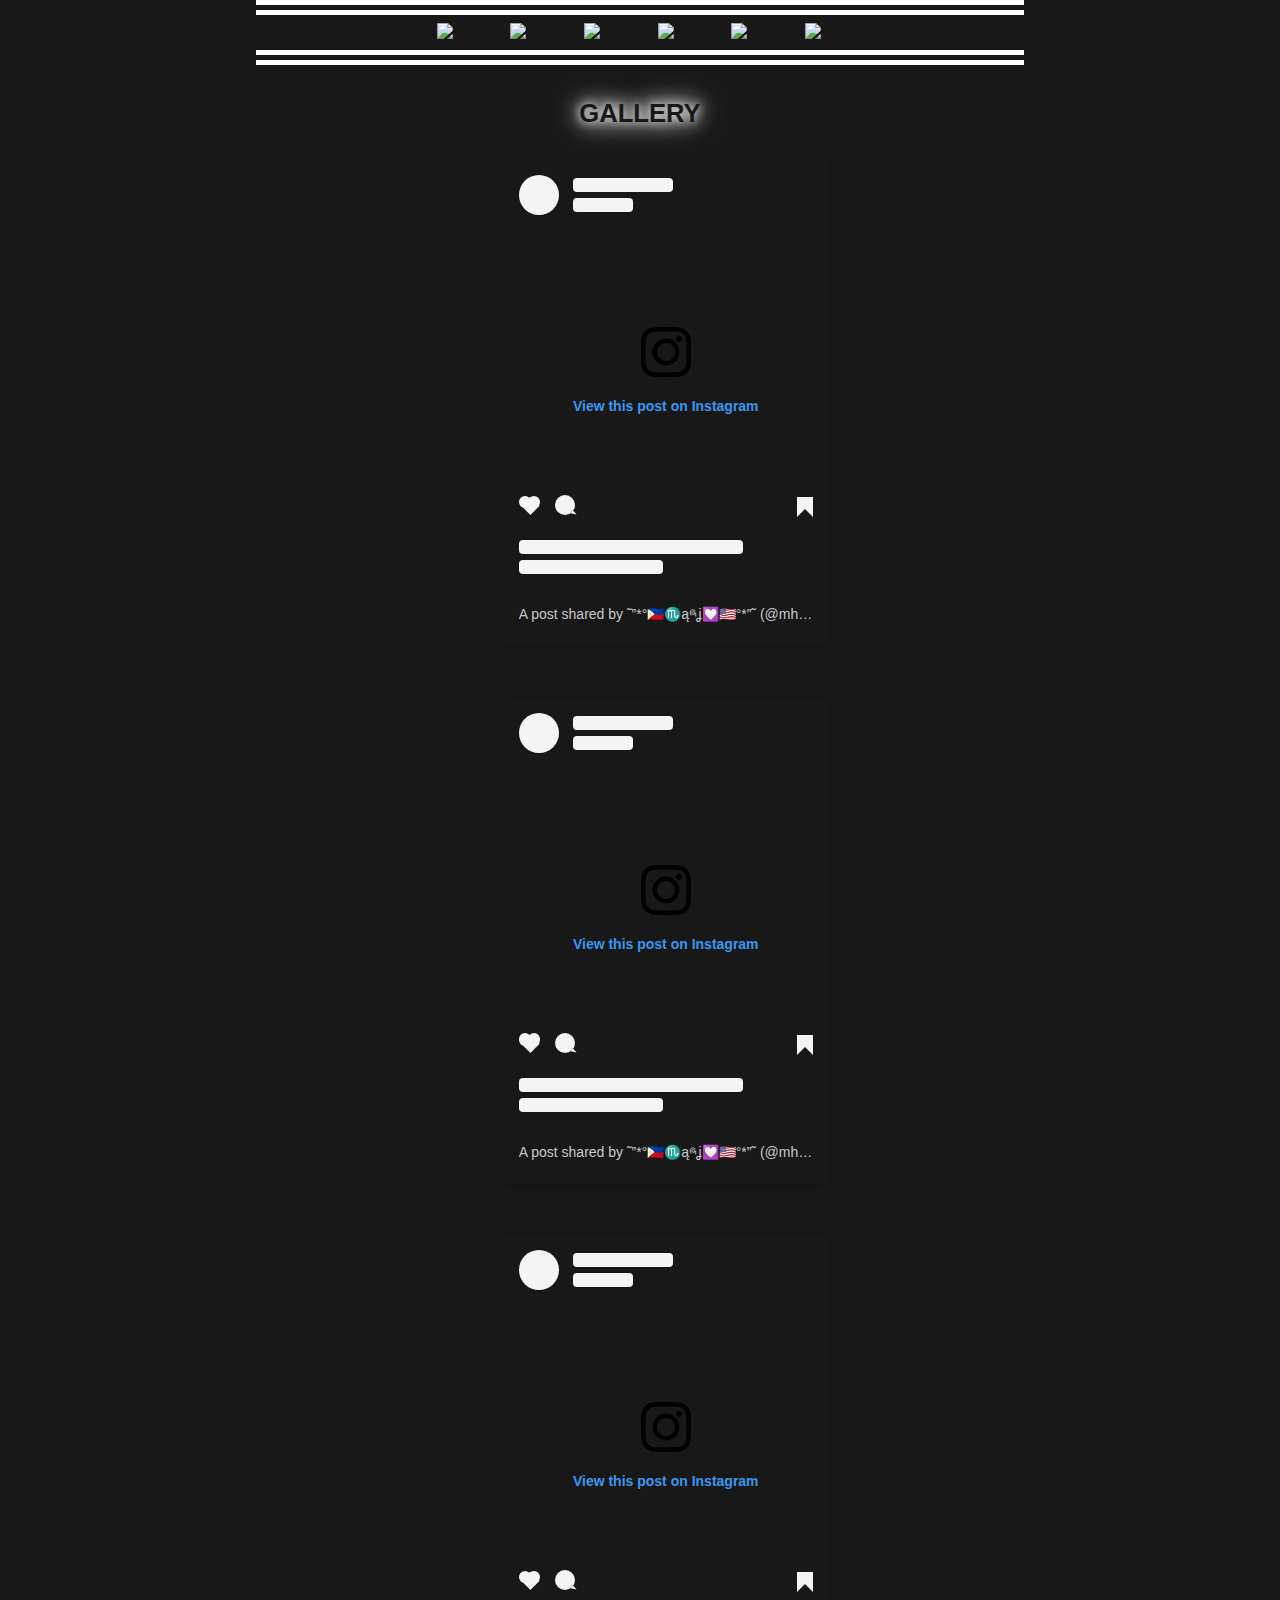
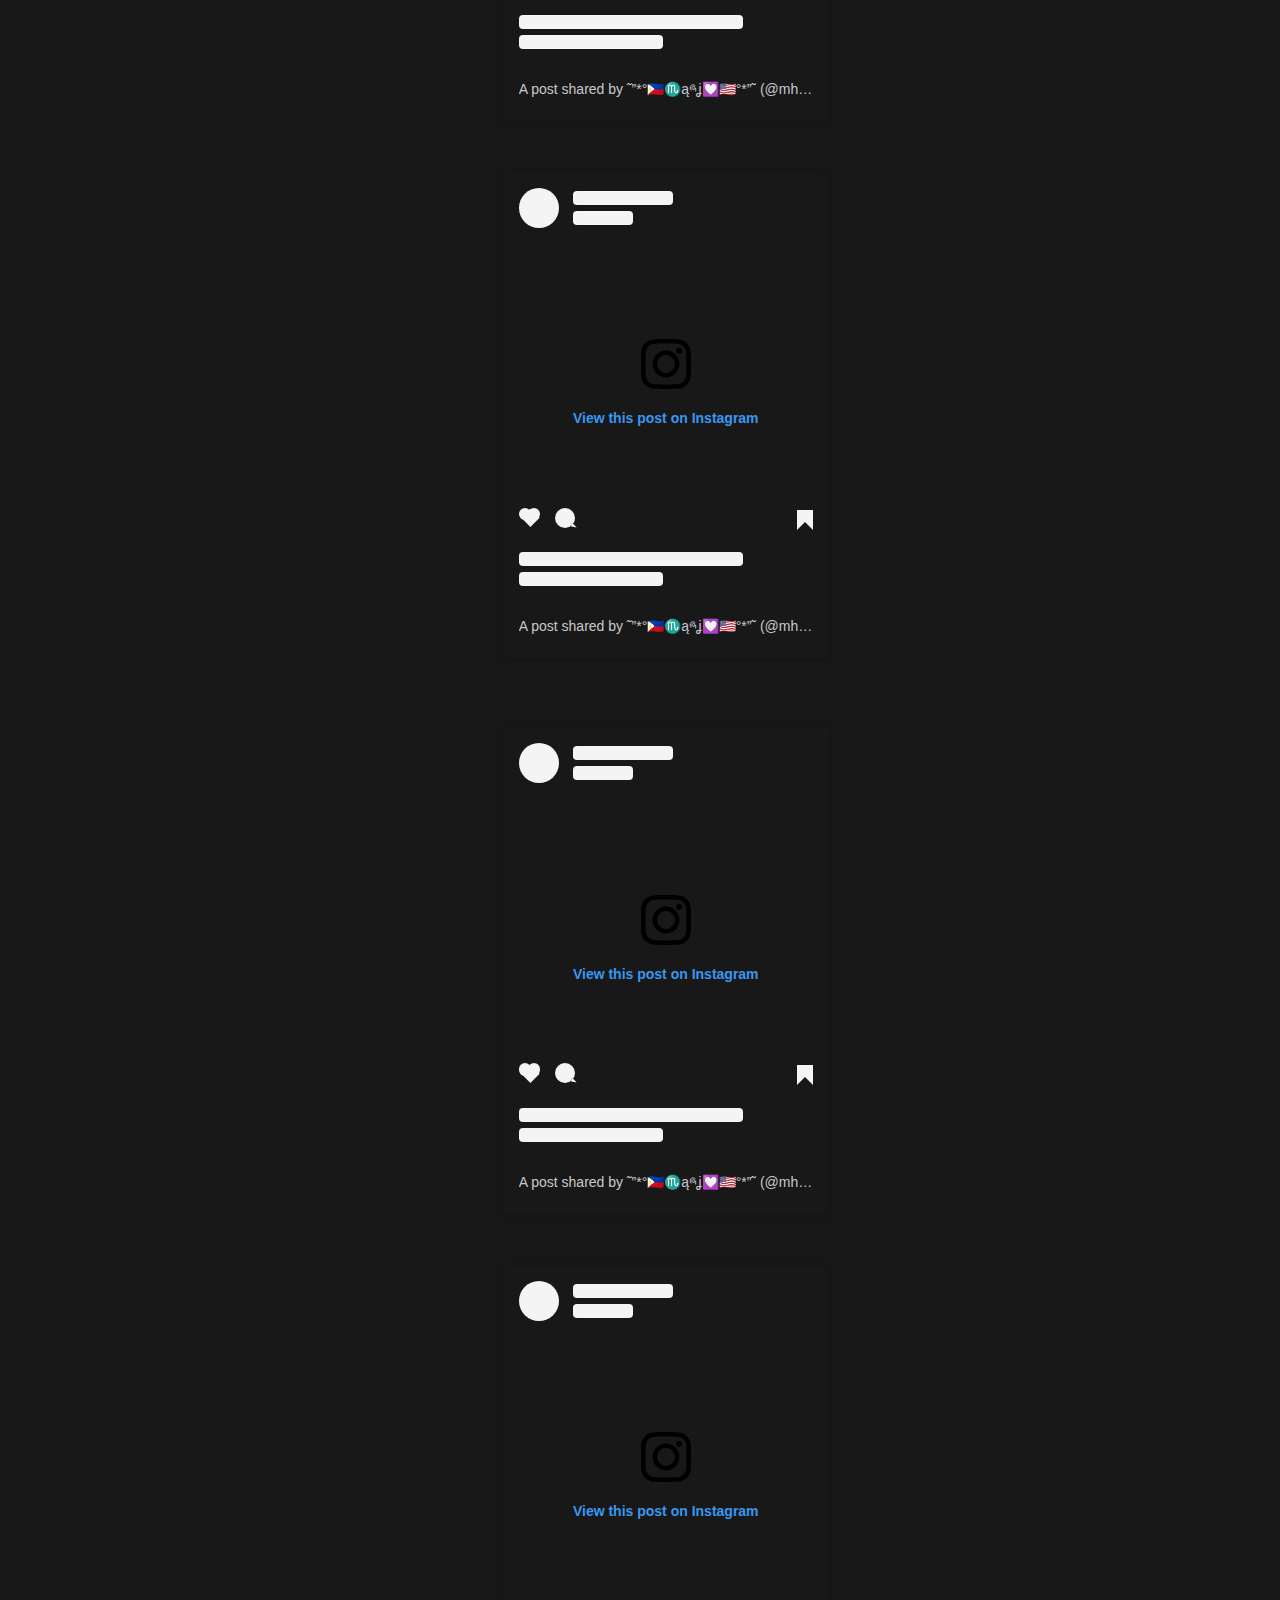
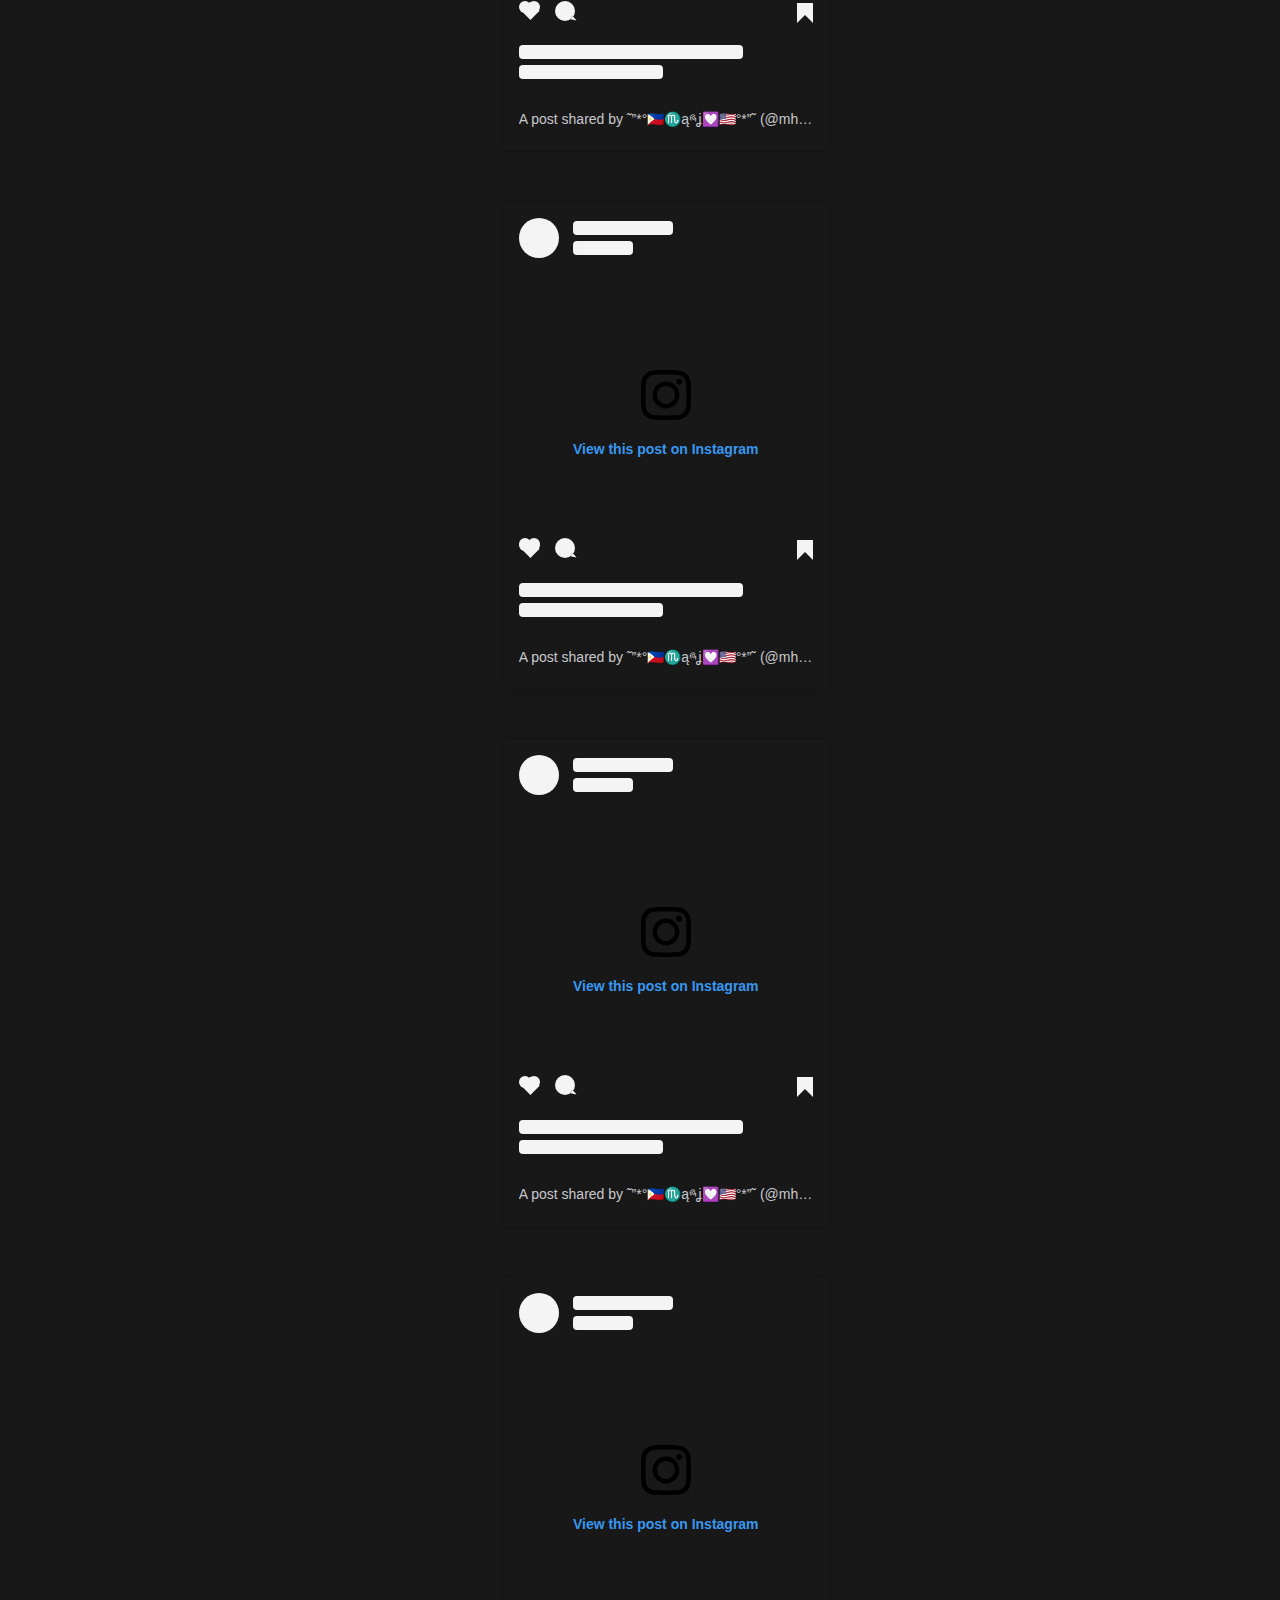
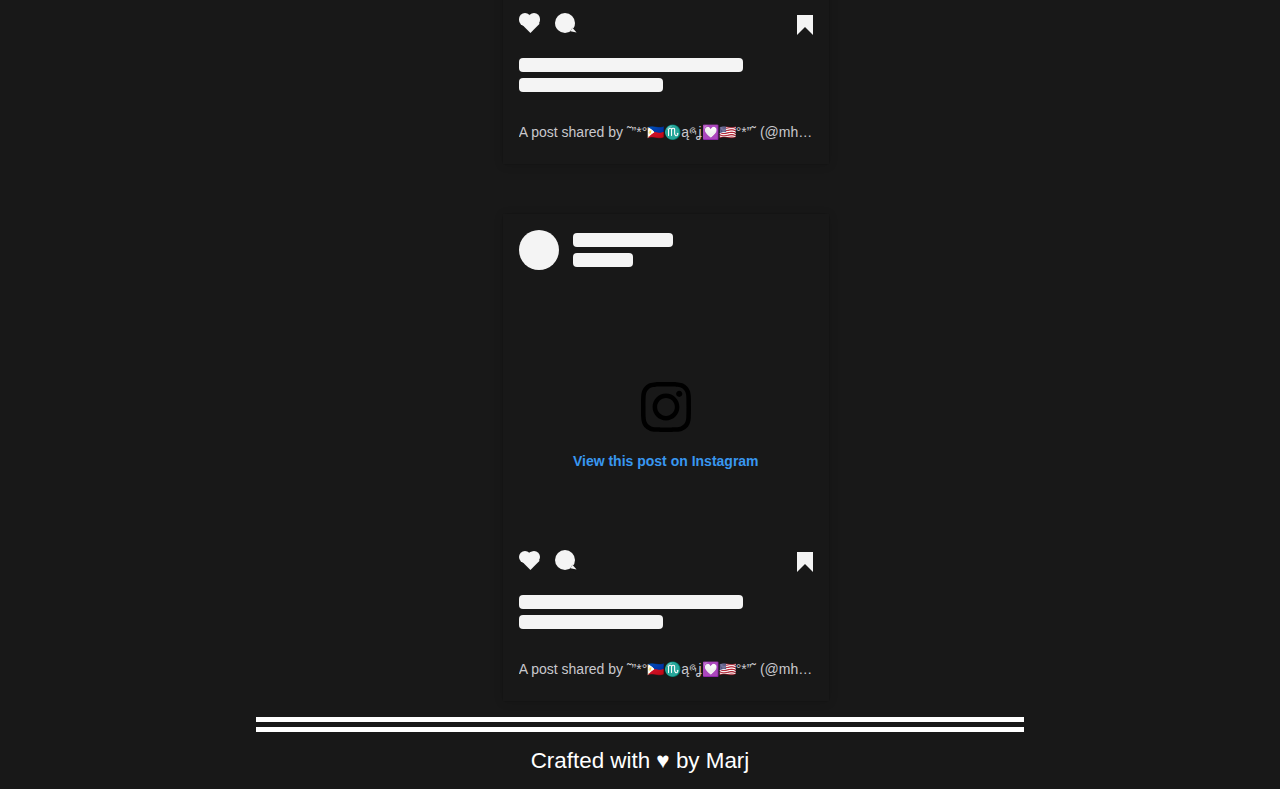
==== commit f9fac851: "Update gallery.html" ====
--- a/gallery.html
+++ b/gallery.html
@@ -1,5 +1,5 @@
 <!DOCTYPE html>
-<link rel="stylesheet" type="text/css" href="travelstyles.css" />
+<link rel="stylesheet" type="text/css" href="gallerystyles.css" />
 <script src="JS.js"></script>
 <head>
 <meta name="viewport" content="width=device-width,initial-scale=1,shrink-to-fit=no">
@@ -17,7 +17,7 @@
     </div> 
     <br>
     <div  id="current_page" class="current_page">
-        TRAVELS
+        GALLERY
     </div>
     <div id="ig_post" class="ig_post">
         <blockquote class="instagram-media" data-instgrm-permalink="https://www.instagram.com/p/CmaS0SpO1hR/?utm_source=ig_embed&amp;utm_campaign=loading" data-instgrm-version="14" style=" background:#181818; border:0; border-radius:3px; box-shadow:0 0 1px 0 rgba(0,0,0,0.5),0 1px 10px 0 rgba(0,0,0,0.15); margin: 1px; max-width:540px; min-width:326px; padding:0; width:99.375%; width:-webkit-calc(100% - 2px); width:calc(100% - 2px);"><div style="padding:16px;"> <a href="https://www.instagram.com/p/CmaS0SpO1hR/?utm_source=ig_embed&amp;utm_campaign=loading" style=" background:#FFFFFF; line-height:0; padding:0 0; text-align:center; text-decoration:none; width:100%;" target="_blank"> <div style=" display: flex; flex-direction: row; align-items: center;"> <div style="background-color: #F4F4F4; border-radius: 50%; flex-grow: 0; height: 40px; margin-right: 14px; width: 40px;"></div> <div style="display: flex; flex-direction: column; flex-grow: 1; justify-content: center;"> <div style=" background-color: #F4F4F4; border-radius: 4px; flex-grow: 0; height: 14px; margin-bottom: 6px; width: 100px;"></div> <div style=" background-color: #F4F4F4; border-radius: 4px; flex-grow: 0; height: 14px; width: 60px;"></div></div></div><div style="padding: 19% 0;"></div> <div style="display:block; height:50px; margin:0 auto 12px; width:50px;"><svg width="50px" height="50px" viewBox="0 0 60 60" version="1.1" xmlns="https://www.w3.org/2000/svg" xmlns:xlink="https://www.w3.org/1999/xlink"><g stroke="none" stroke-width="1" fill="none" fill-rule="evenodd"><g transform="translate(-511.000000, -20.000000)" fill="#000000"><g><path d="M556.869,30.41 C554.814,30.41 553.148,32.076 553.148,34.131 C553.148,36.186 554.814,37.852 556.869,37.852 C558.924,37.852 560.59,36.186 560.59,34.131 C560.59,32.076 558.924,30.41 556.869,30.41 M541,60.657 C535.114,60.657 530.342,55.887 530.342,50 C530.342,44.114 535.114,39.342 541,39.342 C546.887,39.342 551.658,44.114 551.658,50 C551.658,55.887 546.887,60.657 541,60.657 M541,33.886 C532.1,33.886 524.886,41.1 524.886,50 C524.886,58.899 532.1,66.113 541,66.113 C549.9,66.113 557.115,58.899 557.115,50 C557.115,41.1 549.9,33.886 541,33.886 M565.378,62.101 C565.244,65.022 564.756,66.606 564.346,67.663 C563.803,69.06 563.154,70.057 562.106,71.106 C561.058,72.155 560.06,72.803 558.662,73.347 C557.607,73.757 556.021,74.244 553.102,74.378 C549.944,74.521 548.997,74.552 541,74.552 C533.003,74.552 532.056,74.521 528.898,74.378 C525.979,74.244 524.393,73.757 523.338,73.347 C521.94,72.803 520.942,72.155 519.894,71.106 C518.846,70.057 518.197,69.06 517.654,67.663 C517.244,66.606 516.755,65.022 516.623,62.101 C516.479,58.943 516.448,57.996 516.448,50 C516.448,42.003 516.479,41.056 516.623,37.899 C516.755,34.978 517.244,33.391 517.654,32.338 C518.197,30.938 518.846,29.942 519.894,28.894 C520.942,27.846 521.94,27.196 523.338,26.654 C524.393,26.244 525.979,25.756 528.898,25.623 C532.057,25.479 533.004,25.448 541,25.448 C548.997,25.448 549.943,25.479 553.102,25.623 C556.021,25.756 557.607,26.244 558.662,26.654 C560.06,27.196 561.058,27.846 562.106,28.894 C563.154,29.942 563.803,30.938 564.346,32.338 C564.756,33.391 565.244,34.978 565.378,37.899 C565.522,41.056 565.552,42.003 565.552,50 C565.552,57.996 565.522,58.943 565.378,62.101 M570.82,37.631 C570.674,34.438 570.167,32.258 569.425,30.349 C568.659,28.377 567.633,26.702 565.965,25.035 C564.297,23.368 562.623,22.342 560.652,21.575 C558.743,20.834 556.562,20.326 553.369,20.18 C550.169,20.033 549.148,20 541,20 C532.853,20 531.831,20.033 528.631,20.18 C525.438,20.326 523.257,20.834 521.349,21.575 C519.376,22.342 517.703,23.368 516.035,25.035 C514.368,26.702 513.342,28.377 512.574,30.349 C511.834,32.258 511.326,34.438 511.181,37.631 C511.035,40.831 511,41.851 511,50 C511,58.147 511.035,59.17 511.181,62.369 C511.326,65.562 511.834,67.743 512.574,69.651 C513.342,71.625 514.368,73.296 516.035,74.965 C517.703,76.634 519.376,77.658 521.349,78.425 C523.257,79.167 525.438,79.673 528.631,79.82 C531.831,79.965 532.853,80.001 541,80.001 C549.148,80.001 550.169,79.965 553.369,79.82 C556.562,79.673 558.743,79.167 560.652,78.425 C562.623,77.658 564.297,76.634 565.965,74.965 C567.633,73.296 568.659,71.625 569.425,69.651 C570.167,67.743 570.674,65.562 570.82,62.369 C570.966,59.17 571,58.147 571,50 C571,41.851 570.966,40.831 570.82,37.631"></path></g></g></g></svg></div><div style="padding-top: 8px;"> <div style=" color:#3897f0; font-family:Arial,sans-serif; font-size:14px; font-style:normal; font-weight:550; line-height:18px;">View this post on Instagram</div></div><div style="padding: 12.5% 0;"></div> <div style="display: flex; flex-direction: row; margin-bottom: 14px; align-items: center;"><div> <div style="background-color: #F4F4F4; border-radius: 50%; height: 12.5px; width: 12.5px; transform: translateX(0px) translateY(7px);"></div> <div style="background-color: #F4F4F4; height: 12.5px; transform: rotate(-45deg) translateX(3px) translateY(1px); width: 12.5px; flex-grow: 0; margin-right: 14px; margin-left: 2px;"></div> <div style="background-color: #F4F4F4; border-radius: 50%; height: 12.5px; width: 12.5px; transform: translateX(9px) translateY(-18px);"></div></div><div style="margin-left: 8px;"> <div style=" background-color: #F4F4F4; border-radius: 50%; flex-grow: 0; height: 20px; width: 20px;"></div> <div style=" width: 0; height: 0; border-top: 2px solid transparent; border-left: 6px solid #f4f4f4; border-bottom: 2px solid transparent; transform: translateX(16px) translateY(-4px) rotate(30deg)"></div></div><div style="margin-left: auto;"> <div style=" width: 0px; border-top: 8px solid #F4F4F4; border-right: 8px solid transparent; transform: translateY(16px);"></div> <div style=" background-color: #F4F4F4; flex-grow: 0; height: 12px; width: 16px; transform: translateY(-4px);"></div> <div style=" width: 0; height: 0; border-top: 8px solid #F4F4F4; border-left: 8px solid transparent; transform: translateY(-4px) translateX(8px);"></div></div></div> <div style="display: flex; flex-direction: column; flex-grow: 1; justify-content: center; margin-bottom: 24px;"> <div style=" background-color: #F4F4F4; border-radius: 4px; flex-grow: 0; height: 14px; margin-bottom: 6px; width: 224px;"></div> <div style=" background-color: #F4F4F4; border-radius: 4px; flex-grow: 0; height: 14px; width: 144px;"></div></div></a><p style=" color:#c9c8cd; font-family:Arial,sans-serif; font-size:14px; line-height:17px; margin-bottom:0; margin-top:8px; overflow:hidden; padding:8px 0 7px; text-align:center; text-overflow:ellipsis; white-space:nowrap;"><a href="https://www.instagram.com/p/CmaS0SpO1hR/?utm_source=ig_embed&amp;utm_campaign=loading" style=" color:#c9c8cd; font-family:Arial,sans-serif; font-size:14px; font-style:normal; font-weight:normal; line-height:17px; text-decoration:none;" target="_blank">A post shared by ˜”*°🇵🇭♏️ąཞʝ💟🇺🇸°*”˜ (@mhajoh_21)</a></p></div></blockquote> <script async src="//www.instagram.com/embed.js"></script>
--- a/gallerystyles.css
+++ b/gallerystyles.css
@@ -0,0 +1,129 @@
+* {
+    margin: 0;
+    background-color: #181818;
+}
+
+.travel {
+    box-shadow: 0px 5px 0px white;
+}
+
+.main-layout {
+    margin: 0%;
+    overflow: auto;
+    min-height: 100vh;
+    min-height: 100dvh;
+    color: white; 
+    font-family: 'Raleway', sans-serif;   
+}
+
+
+.menu {
+    border-top: 8px white double;
+    border-bottom: 8px white double;
+    text-align: center;
+    align-self: center;
+    position: sticky;
+    top: 0%;
+}
+
+.menu img {
+    margin: 2%;
+    width: 11%;
+    display: inline-block;
+    border-radius: 2%;
+}
+
+.current_page {
+    /*margin-top: 2%;*/
+    padding: 2%;
+    font-family: Arial, Helvetica, sans-serif;
+    text-align: center;
+    align-self: flex-start;
+    color: #181818;
+    font-size: clamp(1.5rem, 2vw, 3rem);
+    font-weight: bolder;
+    text-shadow: 0 0 10px white,
+                 0 0 20px white,             
+                 0 0 30px white;
+}
+
+.ig_post {
+    padding: 2%;
+    background-color: #181818;
+    text-align: center;
+    margin-left: 5%;
+    margin-right: 5%;
+}
+
+.footer{
+    border-top: 8px white double;
+    padding: 2%;
+    flex-wrap: wrap;
+    text-align: center;
+    align-self: center;
+    font-size: clamp(1rem, 1vw, 3rem);
+    margin-top: 0%;
+}
+
+@media screen and (min-device-width: 416px){
+    .main-layout {
+        margin-left: 5%;
+        margin-right: 5%;
+    }
+    .travel {
+        box-shadow: 0px 7px 0px white;
+    }
+    .menu {
+        border-top: 12px white double;
+        border-bottom: 12px white double;
+    }
+    
+    .menu img {
+        width: 8%;
+    }
+    
+    .ig_post {
+        margin-left: 15%;
+        margin-right: 15%;
+    }
+    
+    .footer{
+        border-top: 12px white double;
+        font-size: clamp(1.4rem, 1vw, 3rem);
+    }
+    
+}
+
+@media screen and (min-device-width: 1024px){
+    .main-layout {
+        margin-left: 20%;
+        margin-right: 20%;
+    }
+    .travel {
+        box-shadow: 0px 7px 0px white;
+    }
+    .menu {
+        border-top: 15px white double;
+        border-bottom: 15px white double;
+    }
+    
+    .menu img {
+        margin: 1%;
+        margin-left: 2%;
+        margin-right: 2%;
+        width: 5%;
+    }
+    
+    .ig_post {
+        margin-left: 30%;
+        margin-right: 30%;
+    }
+    
+    
+    .footer{
+        border-top: 15px white double;
+        font-size: clamp(1.4rem, 1vw, 3rem);
+    }
+    
+}
+
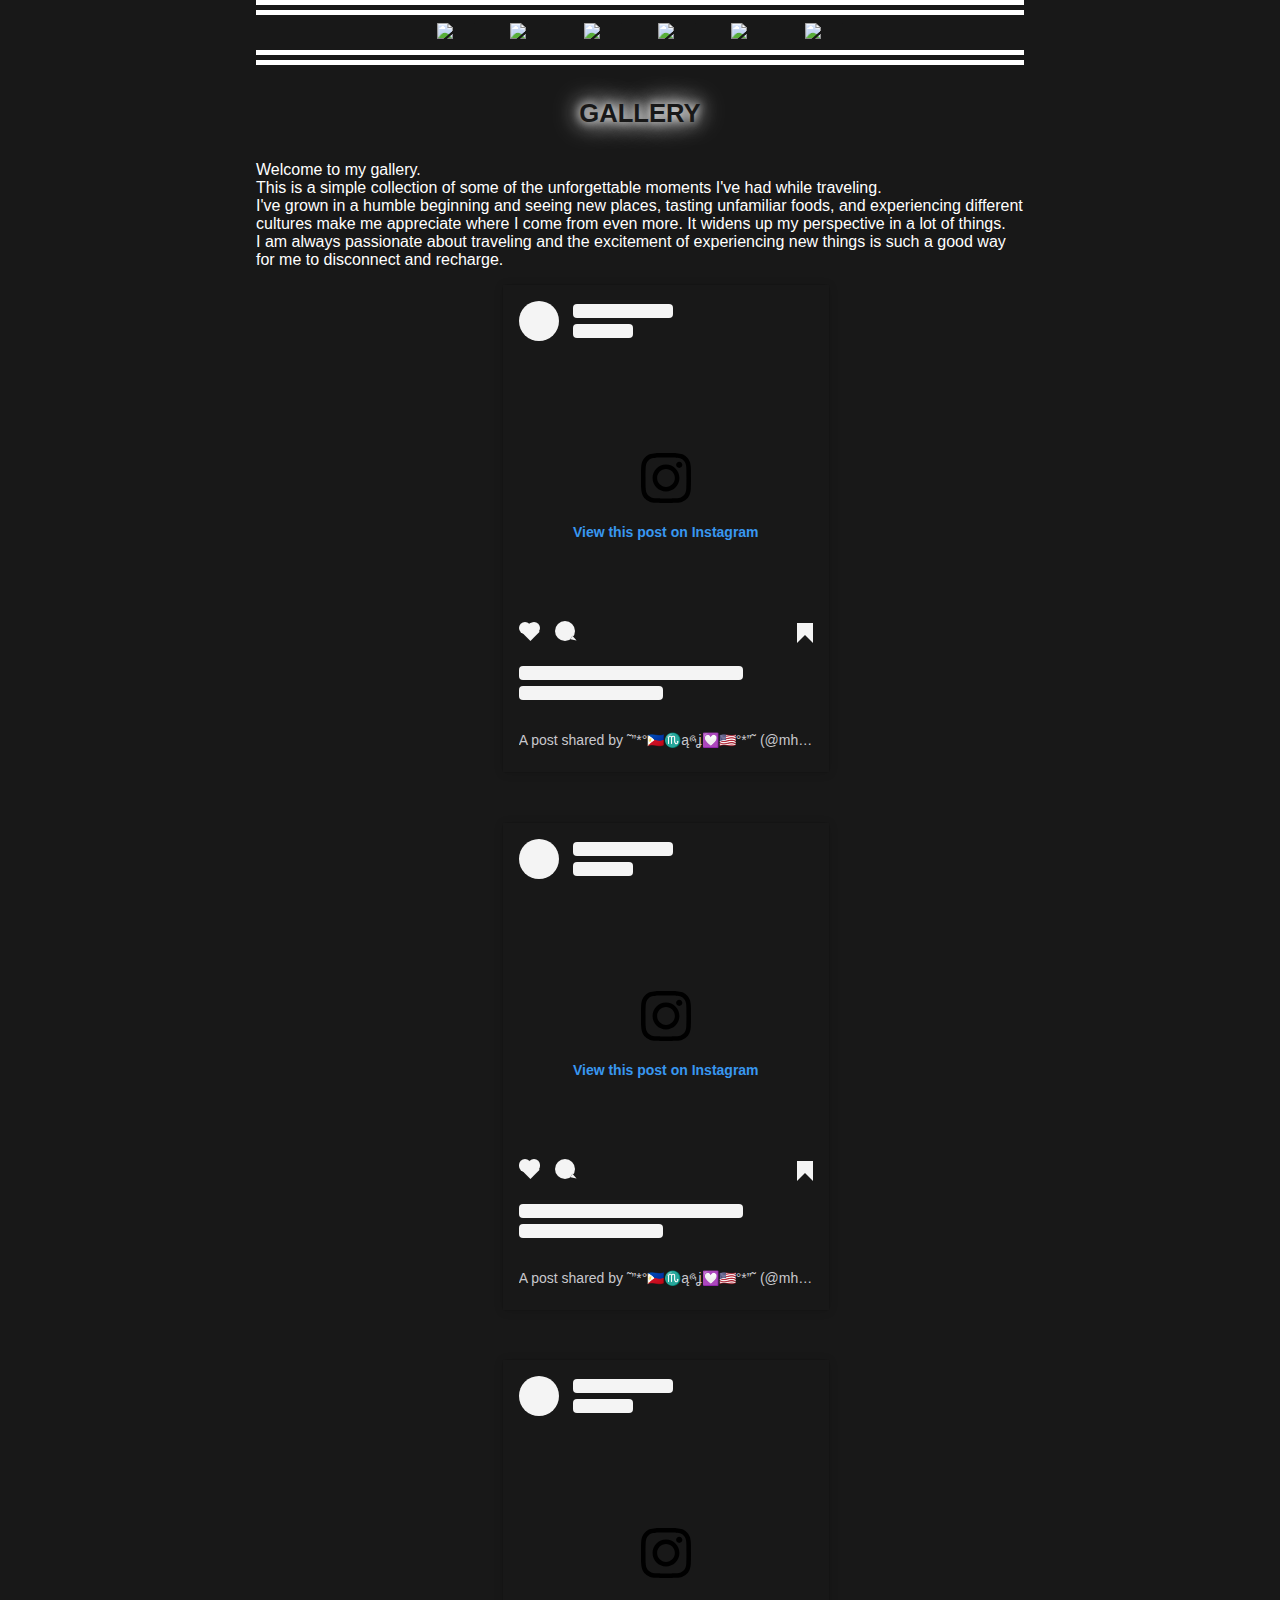
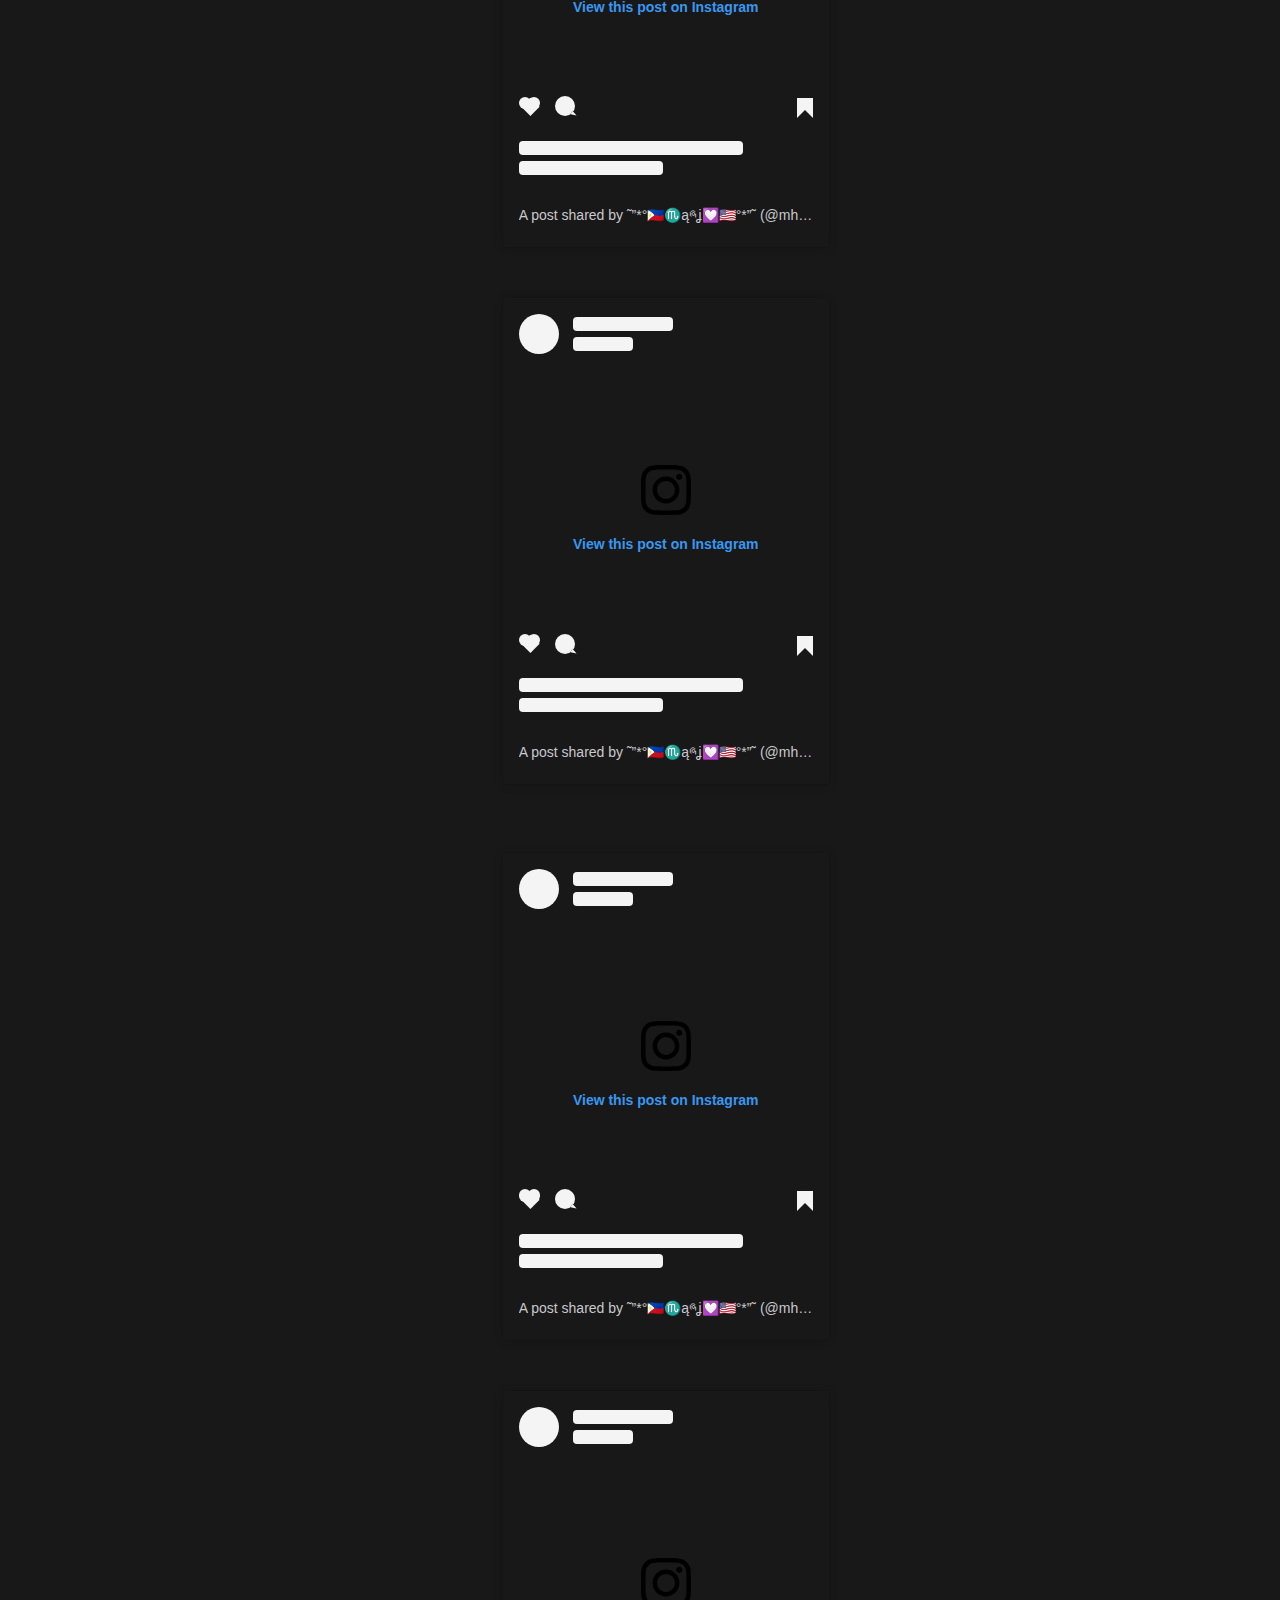
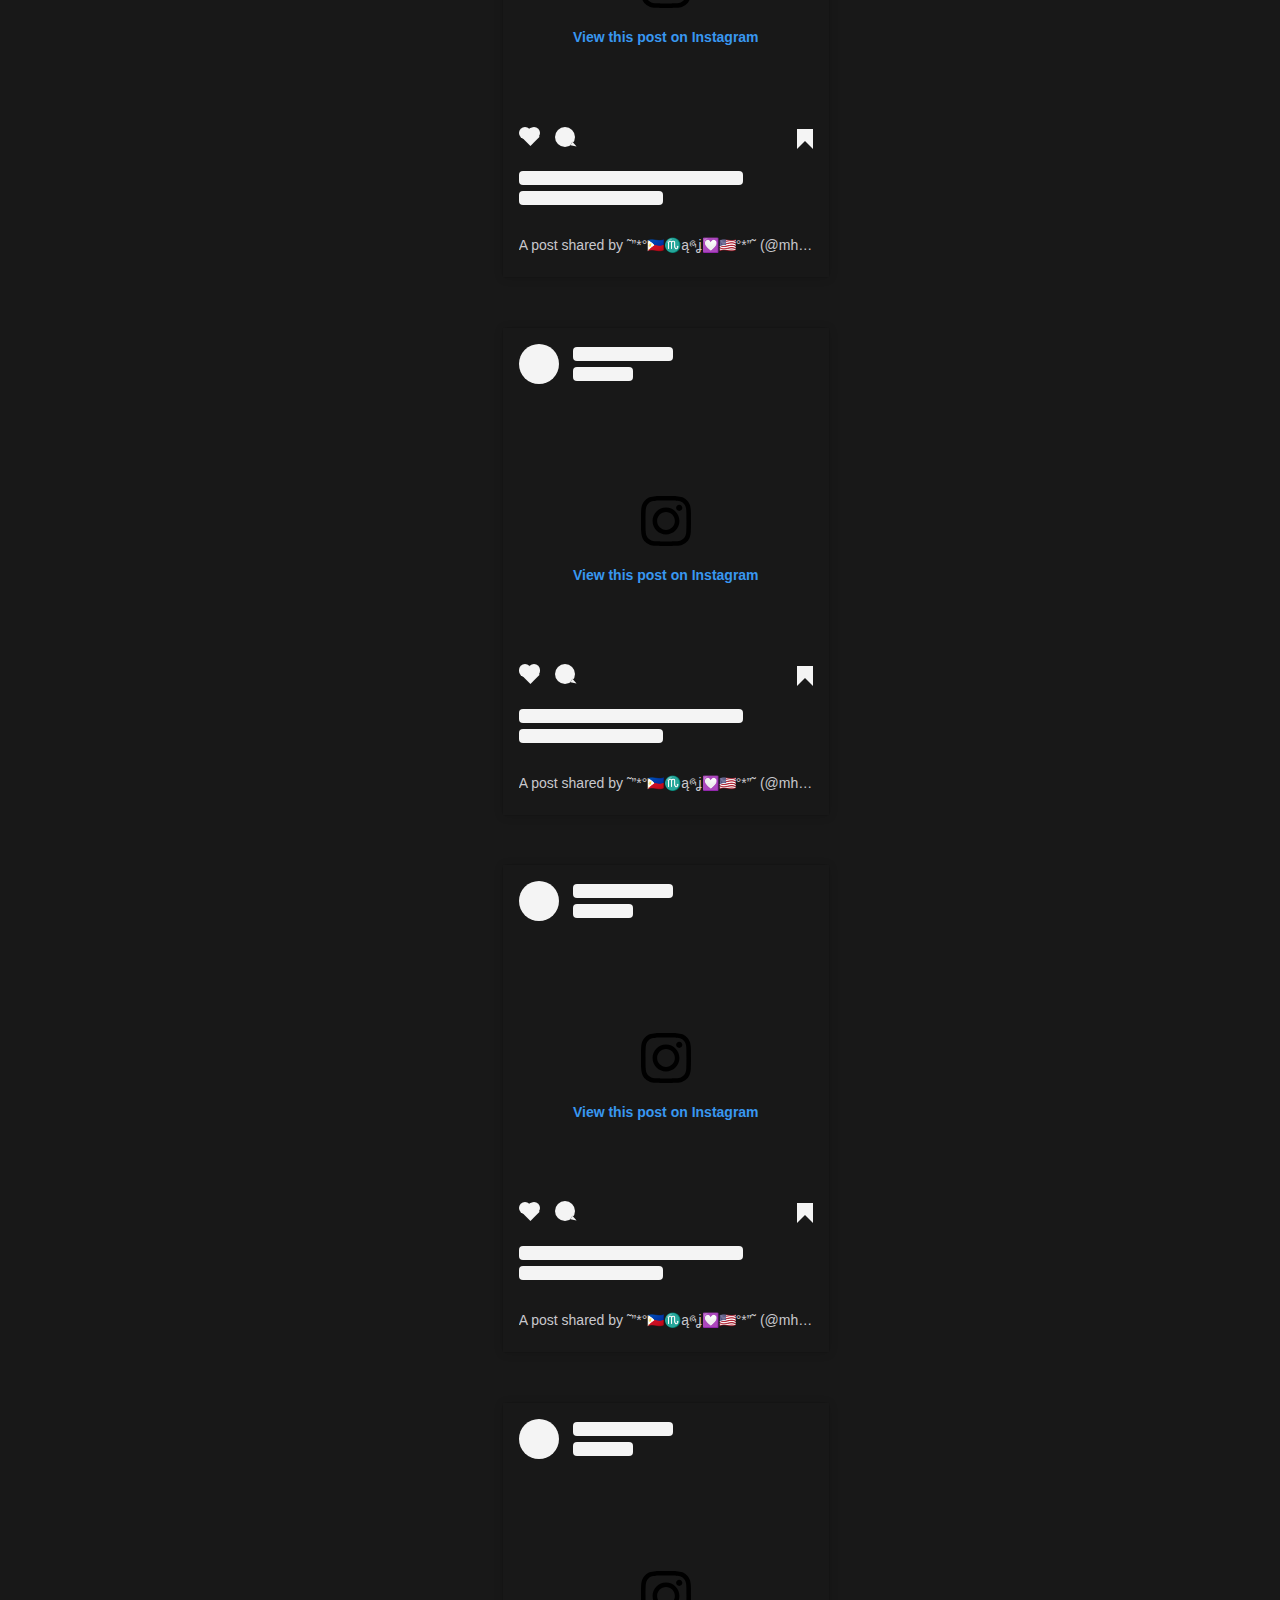
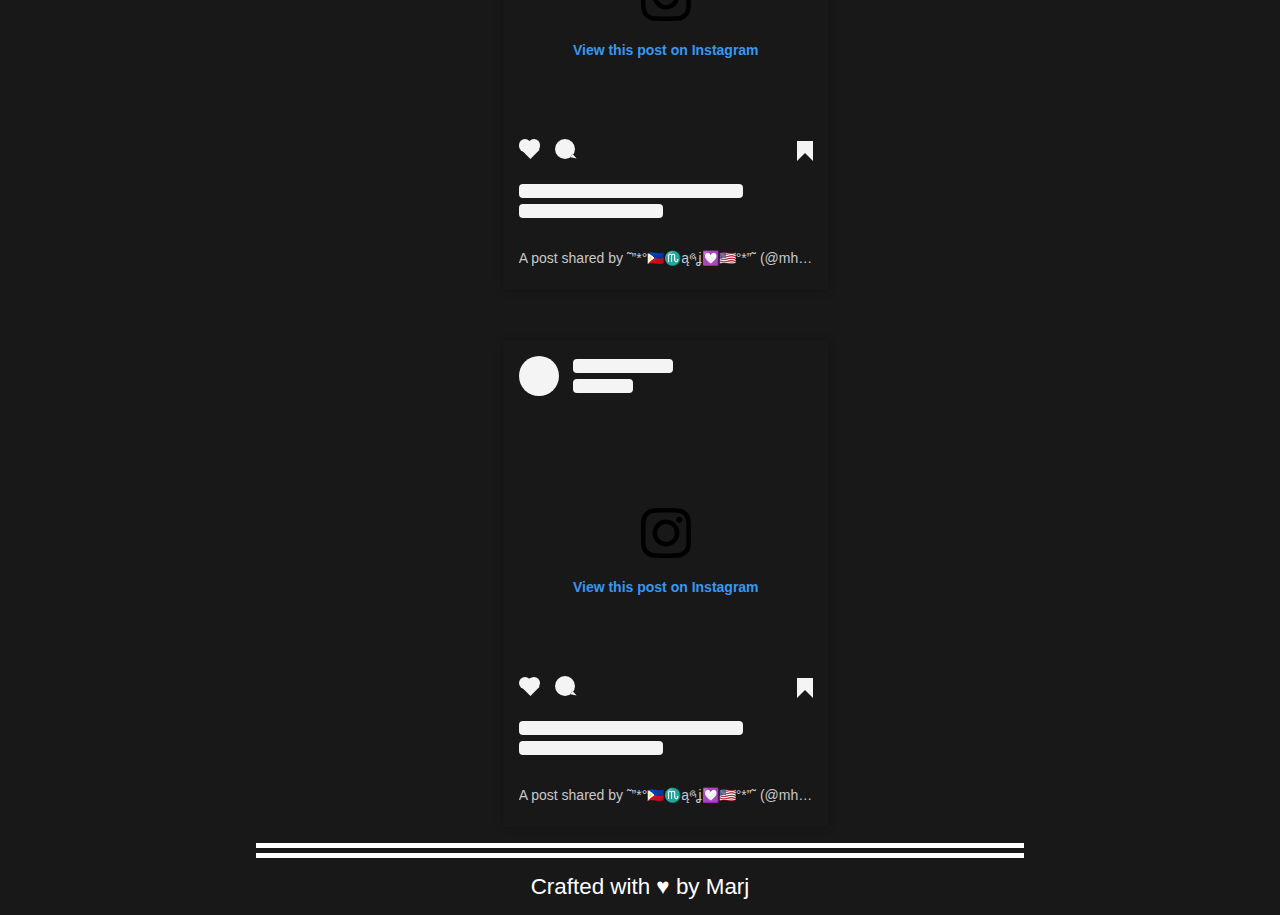
==== commit 382731a7: "Update gallery.html" ====
--- a/gallery.html
+++ b/gallery.html
@@ -19,6 +19,17 @@
     <div  id="current_page" class="current_page">
         GALLERY
     </div>
+    <p>
+        <br>
+        Welcome to my gallery.
+        <br>
+        This is a simple collection of some of the unforgettable moments I've had while traveling.
+        <br>
+        I've grown in a humble beginning and seeing new places, tasting unfamiliar foods, and experiencing different cultures make me appreciate where I come from even more. It widens up my perspective in a lot of things.
+        <br>
+        I am always passionate about traveling and the excitement of experiencing new things is such a good way for me to disconnect and recharge.
+        <br>
+    </p>
     <div id="ig_post" class="ig_post">
         <blockquote class="instagram-media" data-instgrm-permalink="https://www.instagram.com/p/CmaS0SpO1hR/?utm_source=ig_embed&amp;utm_campaign=loading" data-instgrm-version="14" style=" background:#181818; border:0; border-radius:3px; box-shadow:0 0 1px 0 rgba(0,0,0,0.5),0 1px 10px 0 rgba(0,0,0,0.15); margin: 1px; max-width:540px; min-width:326px; padding:0; width:99.375%; width:-webkit-calc(100% - 2px); width:calc(100% - 2px);"><div style="padding:16px;"> <a href="https://www.instagram.com/p/CmaS0SpO1hR/?utm_source=ig_embed&amp;utm_campaign=loading" style=" background:#FFFFFF; line-height:0; padding:0 0; text-align:center; text-decoration:none; width:100%;" target="_blank"> <div style=" display: flex; flex-direction: row; align-items: center;"> <div style="background-color: #F4F4F4; border-radius: 50%; flex-grow: 0; height: 40px; margin-right: 14px; width: 40px;"></div> <div style="display: flex; flex-direction: column; flex-grow: 1; justify-content: center;"> <div style=" background-color: #F4F4F4; border-radius: 4px; flex-grow: 0; height: 14px; margin-bottom: 6px; width: 100px;"></div> <div style=" background-color: #F4F4F4; border-radius: 4px; flex-grow: 0; height: 14px; width: 60px;"></div></div></div><div style="padding: 19% 0;"></div> <div style="display:block; height:50px; margin:0 auto 12px; width:50px;"><svg width="50px" height="50px" viewBox="0 0 60 60" version="1.1" xmlns="https://www.w3.org/2000/svg" xmlns:xlink="https://www.w3.org/1999/xlink"><g stroke="none" stroke-width="1" fill="none" fill-rule="evenodd"><g transform="translate(-511.000000, -20.000000)" fill="#000000"><g><path d="M556.869,30.41 C554.814,30.41 553.148,32.076 553.148,34.131 C553.148,36.186 554.814,37.852 556.869,37.852 C558.924,37.852 560.59,36.186 560.59,34.131 C560.59,32.076 558.924,30.41 556.869,30.41 M541,60.657 C535.114,60.657 530.342,55.887 530.342,50 C530.342,44.114 535.114,39.342 541,39.342 C546.887,39.342 551.658,44.114 551.658,50 C551.658,55.887 546.887,60.657 541,60.657 M541,33.886 C532.1,33.886 524.886,41.1 524.886,50 C524.886,58.899 532.1,66.113 541,66.113 C549.9,66.113 557.115,58.899 557.115,50 C557.115,41.1 549.9,33.886 541,33.886 M565.378,62.101 C565.244,65.022 564.756,66.606 564.346,67.663 C563.803,69.06 563.154,70.057 562.106,71.106 C561.058,72.155 560.06,72.803 558.662,73.347 C557.607,73.757 556.021,74.244 553.102,74.378 C549.944,74.521 548.997,74.552 541,74.552 C533.003,74.552 532.056,74.521 528.898,74.378 C525.979,74.244 524.393,73.757 523.338,73.347 C521.94,72.803 520.942,72.155 519.894,71.106 C518.846,70.057 518.197,69.06 517.654,67.663 C517.244,66.606 516.755,65.022 516.623,62.101 C516.479,58.943 516.448,57.996 516.448,50 C516.448,42.003 516.479,41.056 516.623,37.899 C516.755,34.978 517.244,33.391 517.654,32.338 C518.197,30.938 518.846,29.942 519.894,28.894 C520.942,27.846 521.94,27.196 523.338,26.654 C524.393,26.244 525.979,25.756 528.898,25.623 C532.057,25.479 533.004,25.448 541,25.448 C548.997,25.448 549.943,25.479 553.102,25.623 C556.021,25.756 557.607,26.244 558.662,26.654 C560.06,27.196 561.058,27.846 562.106,28.894 C563.154,29.942 563.803,30.938 564.346,32.338 C564.756,33.391 565.244,34.978 565.378,37.899 C565.522,41.056 565.552,42.003 565.552,50 C565.552,57.996 565.522,58.943 565.378,62.101 M570.82,37.631 C570.674,34.438 570.167,32.258 569.425,30.349 C568.659,28.377 567.633,26.702 565.965,25.035 C564.297,23.368 562.623,22.342 560.652,21.575 C558.743,20.834 556.562,20.326 553.369,20.18 C550.169,20.033 549.148,20 541,20 C532.853,20 531.831,20.033 528.631,20.18 C525.438,20.326 523.257,20.834 521.349,21.575 C519.376,22.342 517.703,23.368 516.035,25.035 C514.368,26.702 513.342,28.377 512.574,30.349 C511.834,32.258 511.326,34.438 511.181,37.631 C511.035,40.831 511,41.851 511,50 C511,58.147 511.035,59.17 511.181,62.369 C511.326,65.562 511.834,67.743 512.574,69.651 C513.342,71.625 514.368,73.296 516.035,74.965 C517.703,76.634 519.376,77.658 521.349,78.425 C523.257,79.167 525.438,79.673 528.631,79.82 C531.831,79.965 532.853,80.001 541,80.001 C549.148,80.001 550.169,79.965 553.369,79.82 C556.562,79.673 558.743,79.167 560.652,78.425 C562.623,77.658 564.297,76.634 565.965,74.965 C567.633,73.296 568.659,71.625 569.425,69.651 C570.167,67.743 570.674,65.562 570.82,62.369 C570.966,59.17 571,58.147 571,50 C571,41.851 570.966,40.831 570.82,37.631"></path></g></g></g></svg></div><div style="padding-top: 8px;"> <div style=" color:#3897f0; font-family:Arial,sans-serif; font-size:14px; font-style:normal; font-weight:550; line-height:18px;">View this post on Instagram</div></div><div style="padding: 12.5% 0;"></div> <div style="display: flex; flex-direction: row; margin-bottom: 14px; align-items: center;"><div> <div style="background-color: #F4F4F4; border-radius: 50%; height: 12.5px; width: 12.5px; transform: translateX(0px) translateY(7px);"></div> <div style="background-color: #F4F4F4; height: 12.5px; transform: rotate(-45deg) translateX(3px) translateY(1px); width: 12.5px; flex-grow: 0; margin-right: 14px; margin-left: 2px;"></div> <div style="background-color: #F4F4F4; border-radius: 50%; height: 12.5px; width: 12.5px; transform: translateX(9px) translateY(-18px);"></div></div><div style="margin-left: 8px;"> <div style=" background-color: #F4F4F4; border-radius: 50%; flex-grow: 0; height: 20px; width: 20px;"></div> <div style=" width: 0; height: 0; border-top: 2px solid transparent; border-left: 6px solid #f4f4f4; border-bottom: 2px solid transparent; transform: translateX(16px) translateY(-4px) rotate(30deg)"></div></div><div style="margin-left: auto;"> <div style=" width: 0px; border-top: 8px solid #F4F4F4; border-right: 8px solid transparent; transform: translateY(16px);"></div> <div style=" background-color: #F4F4F4; flex-grow: 0; height: 12px; width: 16px; transform: translateY(-4px);"></div> <div style=" width: 0; height: 0; border-top: 8px solid #F4F4F4; border-left: 8px solid transparent; transform: translateY(-4px) translateX(8px);"></div></div></div> <div style="display: flex; flex-direction: column; flex-grow: 1; justify-content: center; margin-bottom: 24px;"> <div style=" background-color: #F4F4F4; border-radius: 4px; flex-grow: 0; height: 14px; margin-bottom: 6px; width: 224px;"></div> <div style=" background-color: #F4F4F4; border-radius: 4px; flex-grow: 0; height: 14px; width: 144px;"></div></div></a><p style=" color:#c9c8cd; font-family:Arial,sans-serif; font-size:14px; line-height:17px; margin-bottom:0; margin-top:8px; overflow:hidden; padding:8px 0 7px; text-align:center; text-overflow:ellipsis; white-space:nowrap;"><a href="https://www.instagram.com/p/CmaS0SpO1hR/?utm_source=ig_embed&amp;utm_campaign=loading" style=" color:#c9c8cd; font-family:Arial,sans-serif; font-size:14px; font-style:normal; font-weight:normal; line-height:17px; text-decoration:none;" target="_blank">A post shared by ˜”*°🇵🇭♏️ąཞʝ💟🇺🇸°*”˜ (@mhajoh_21)</a></p></div></blockquote> <script async src="//www.instagram.com/embed.js"></script>
     </div>
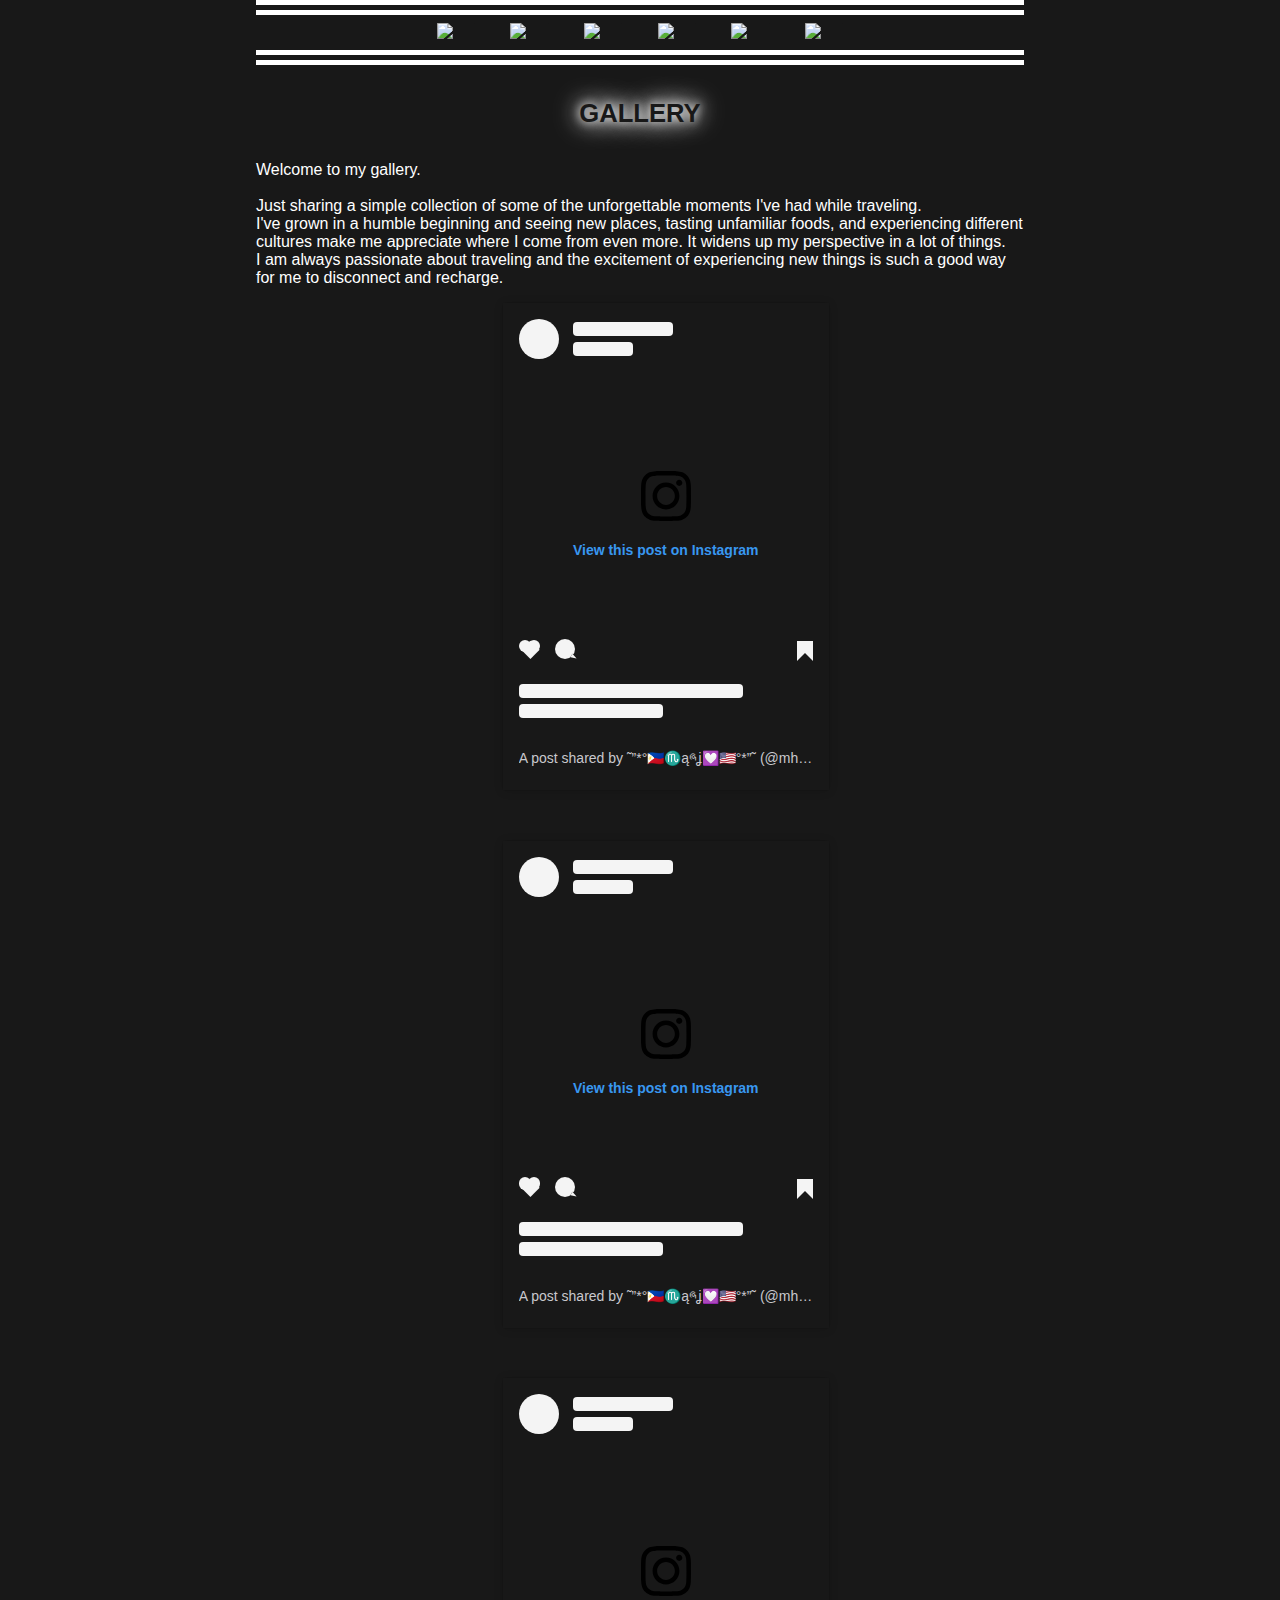
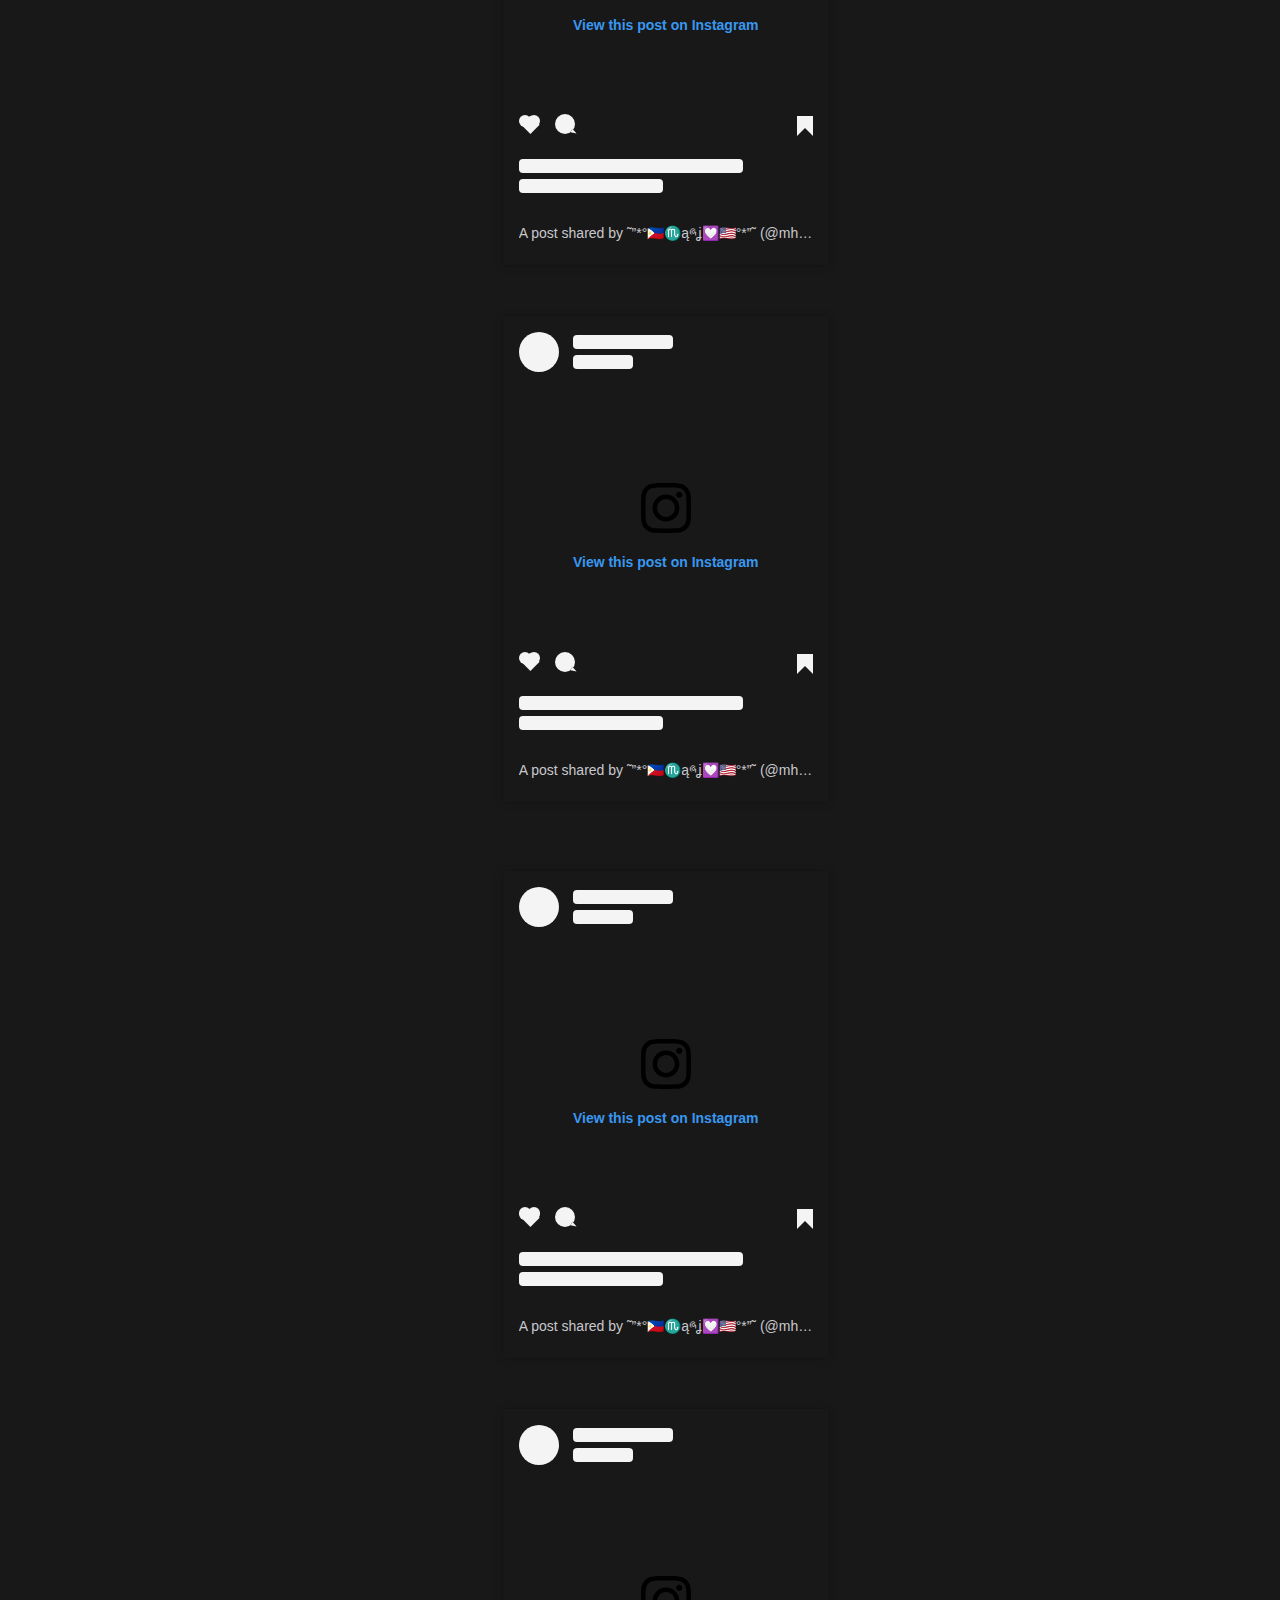
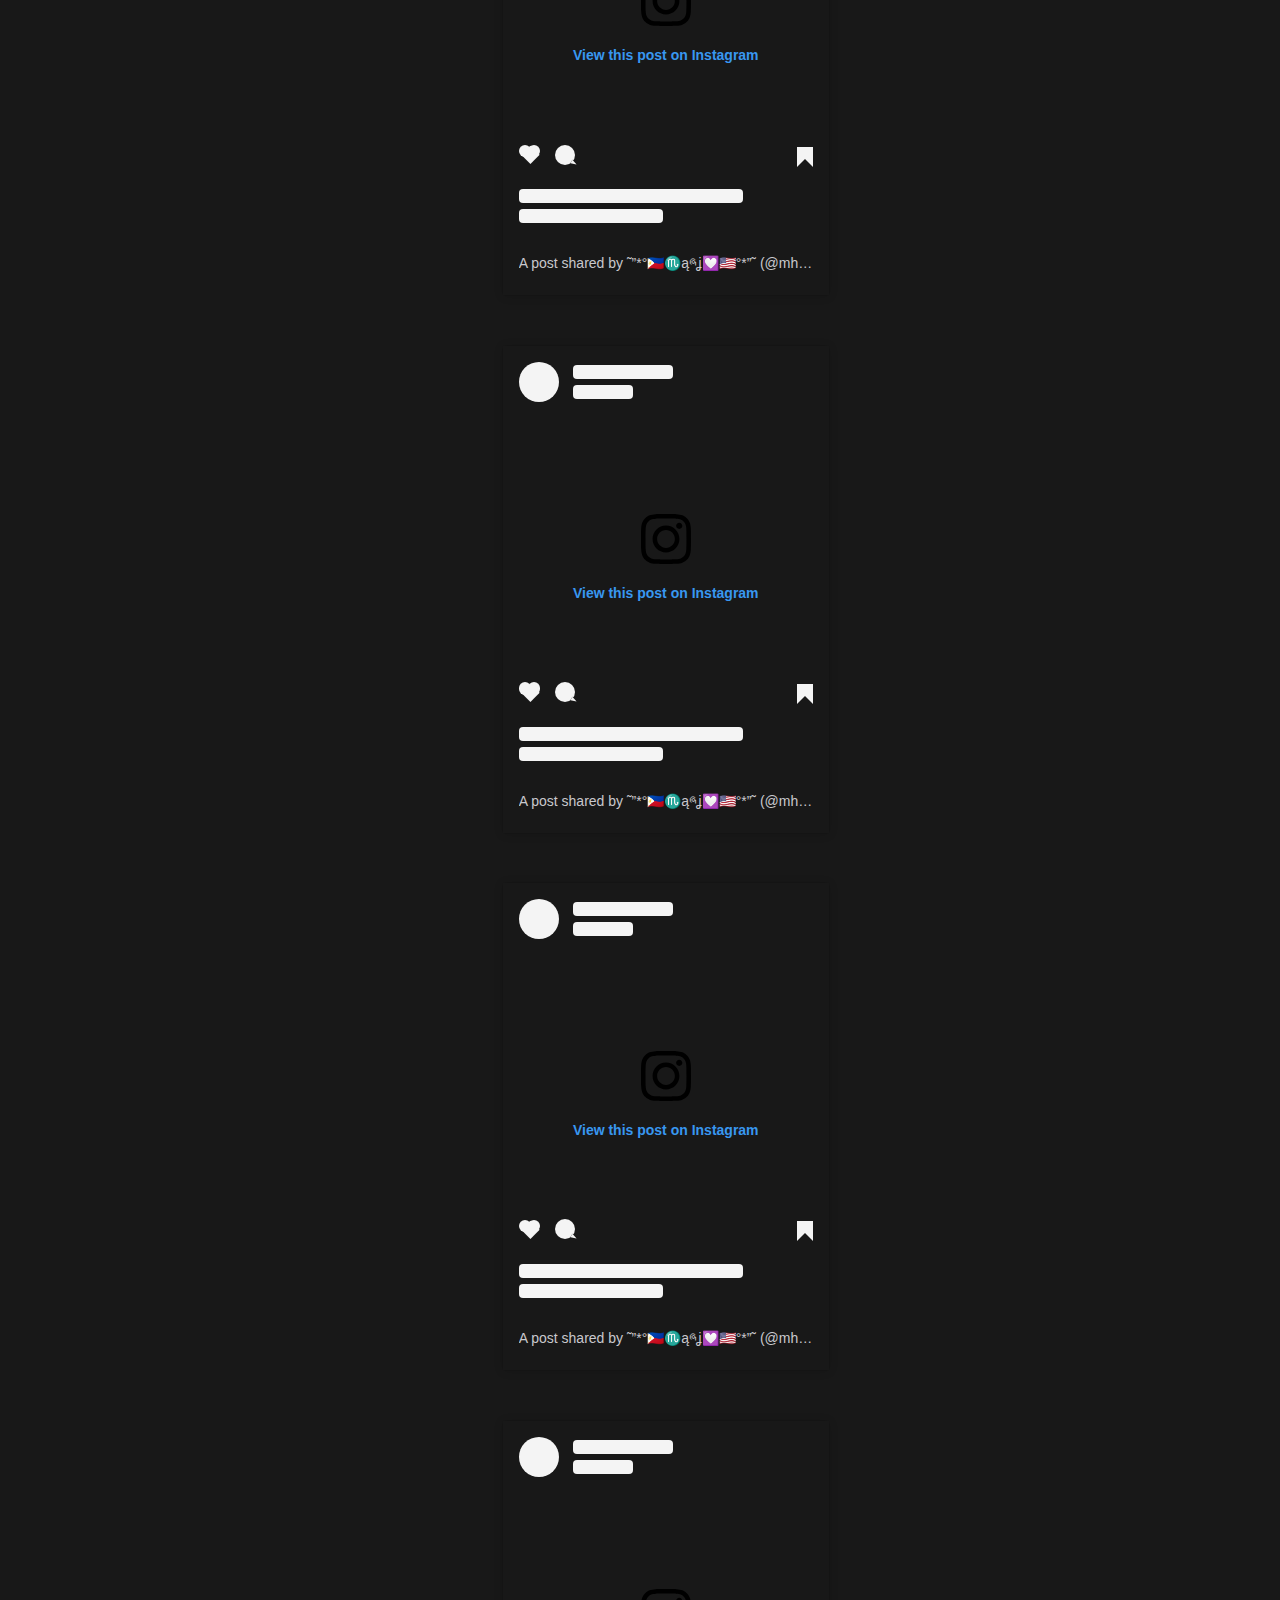
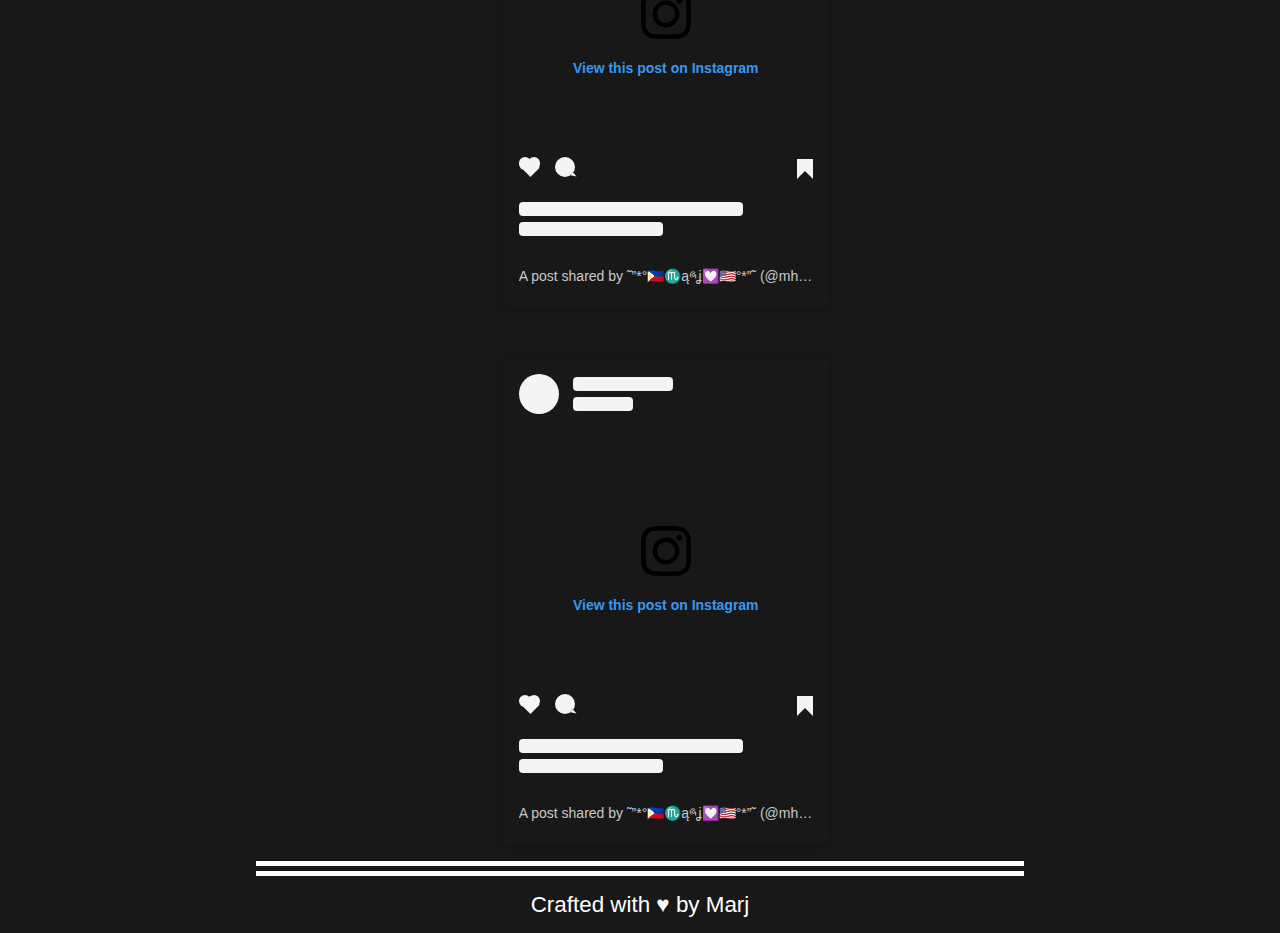
==== commit 6eb02669: "Update gallery.html" ====
--- a/gallery.html
+++ b/gallery.html
@@ -19,11 +19,12 @@
     <div  id="current_page" class="current_page">
         GALLERY
     </div>
-    <p>
+    <p class="intro">
         <br>
         Welcome to my gallery.
         <br>
-        This is a simple collection of some of the unforgettable moments I've had while traveling.
+        <br>
+        Just sharing a simple collection of some of the unforgettable moments I've had while traveling.
         <br>
         I've grown in a humble beginning and seeing new places, tasting unfamiliar foods, and experiencing different cultures make me appreciate where I come from even more. It widens up my perspective in a lot of things.
         <br>
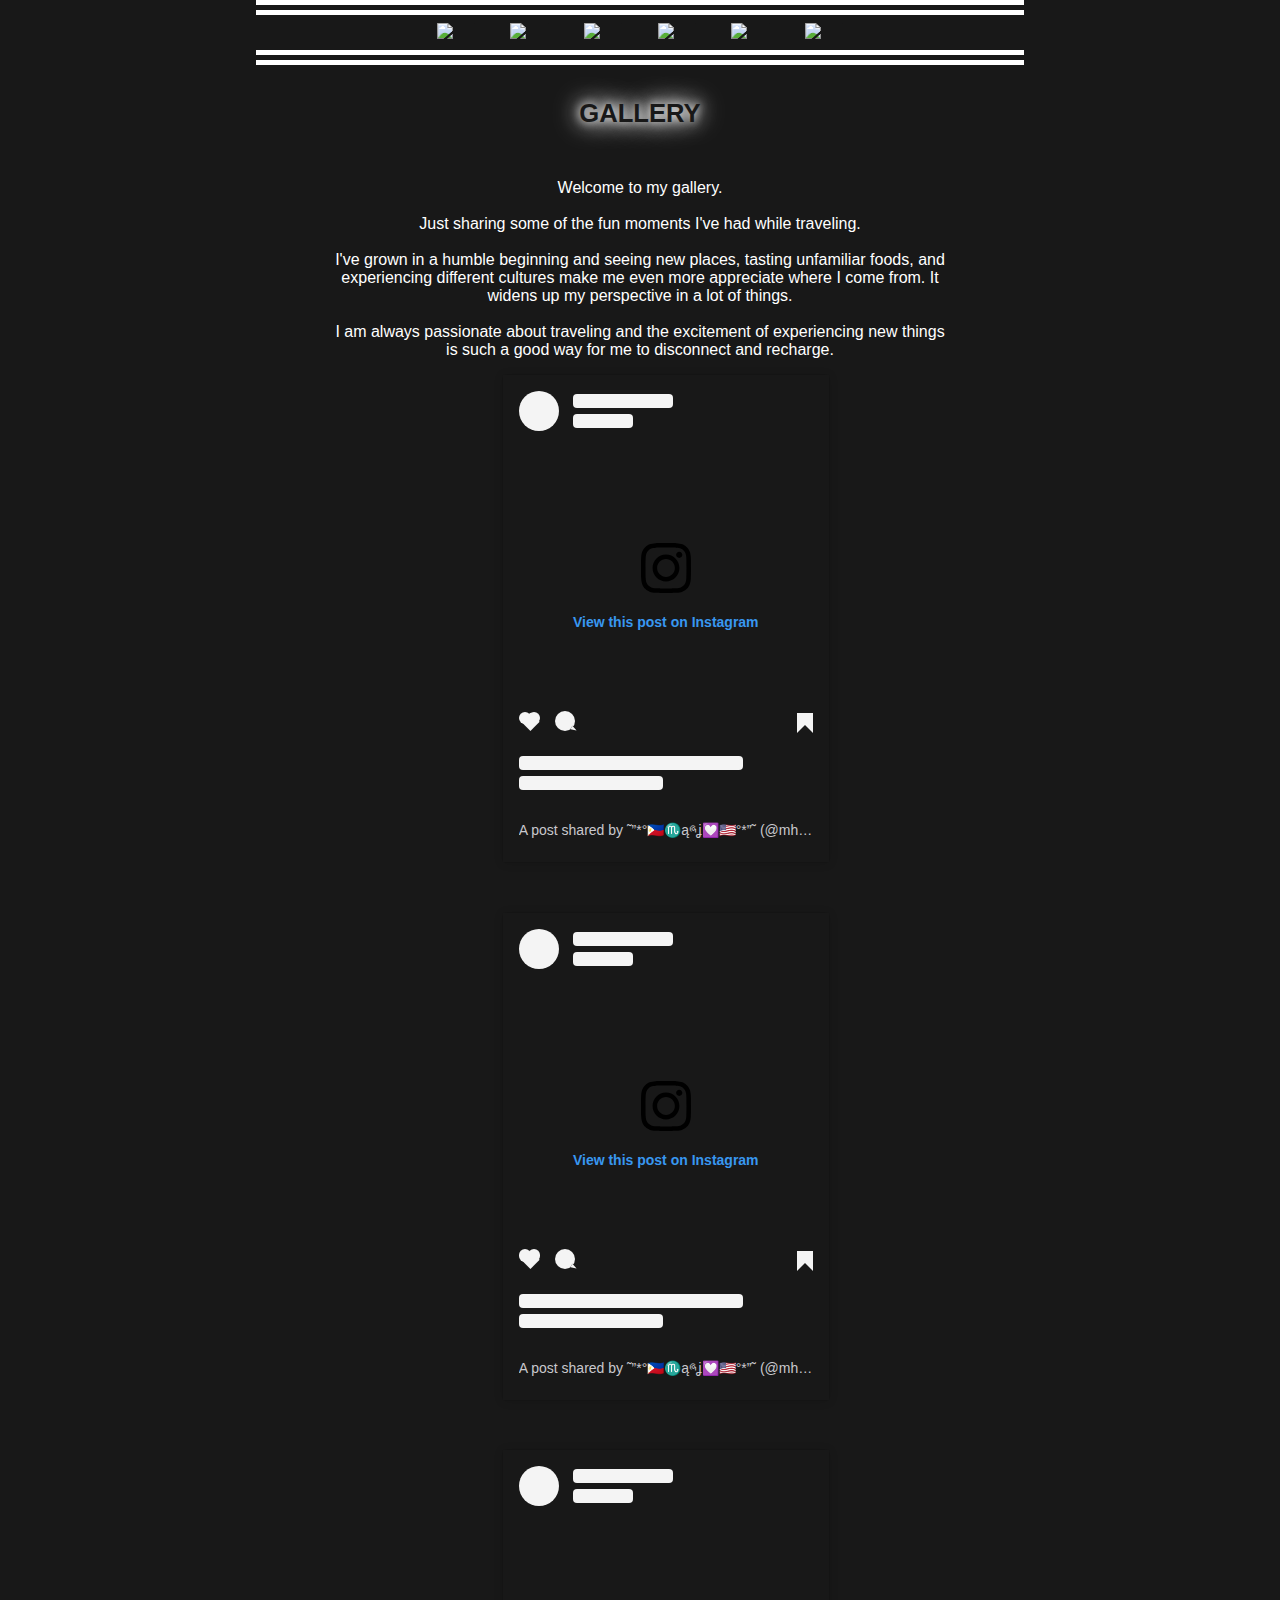
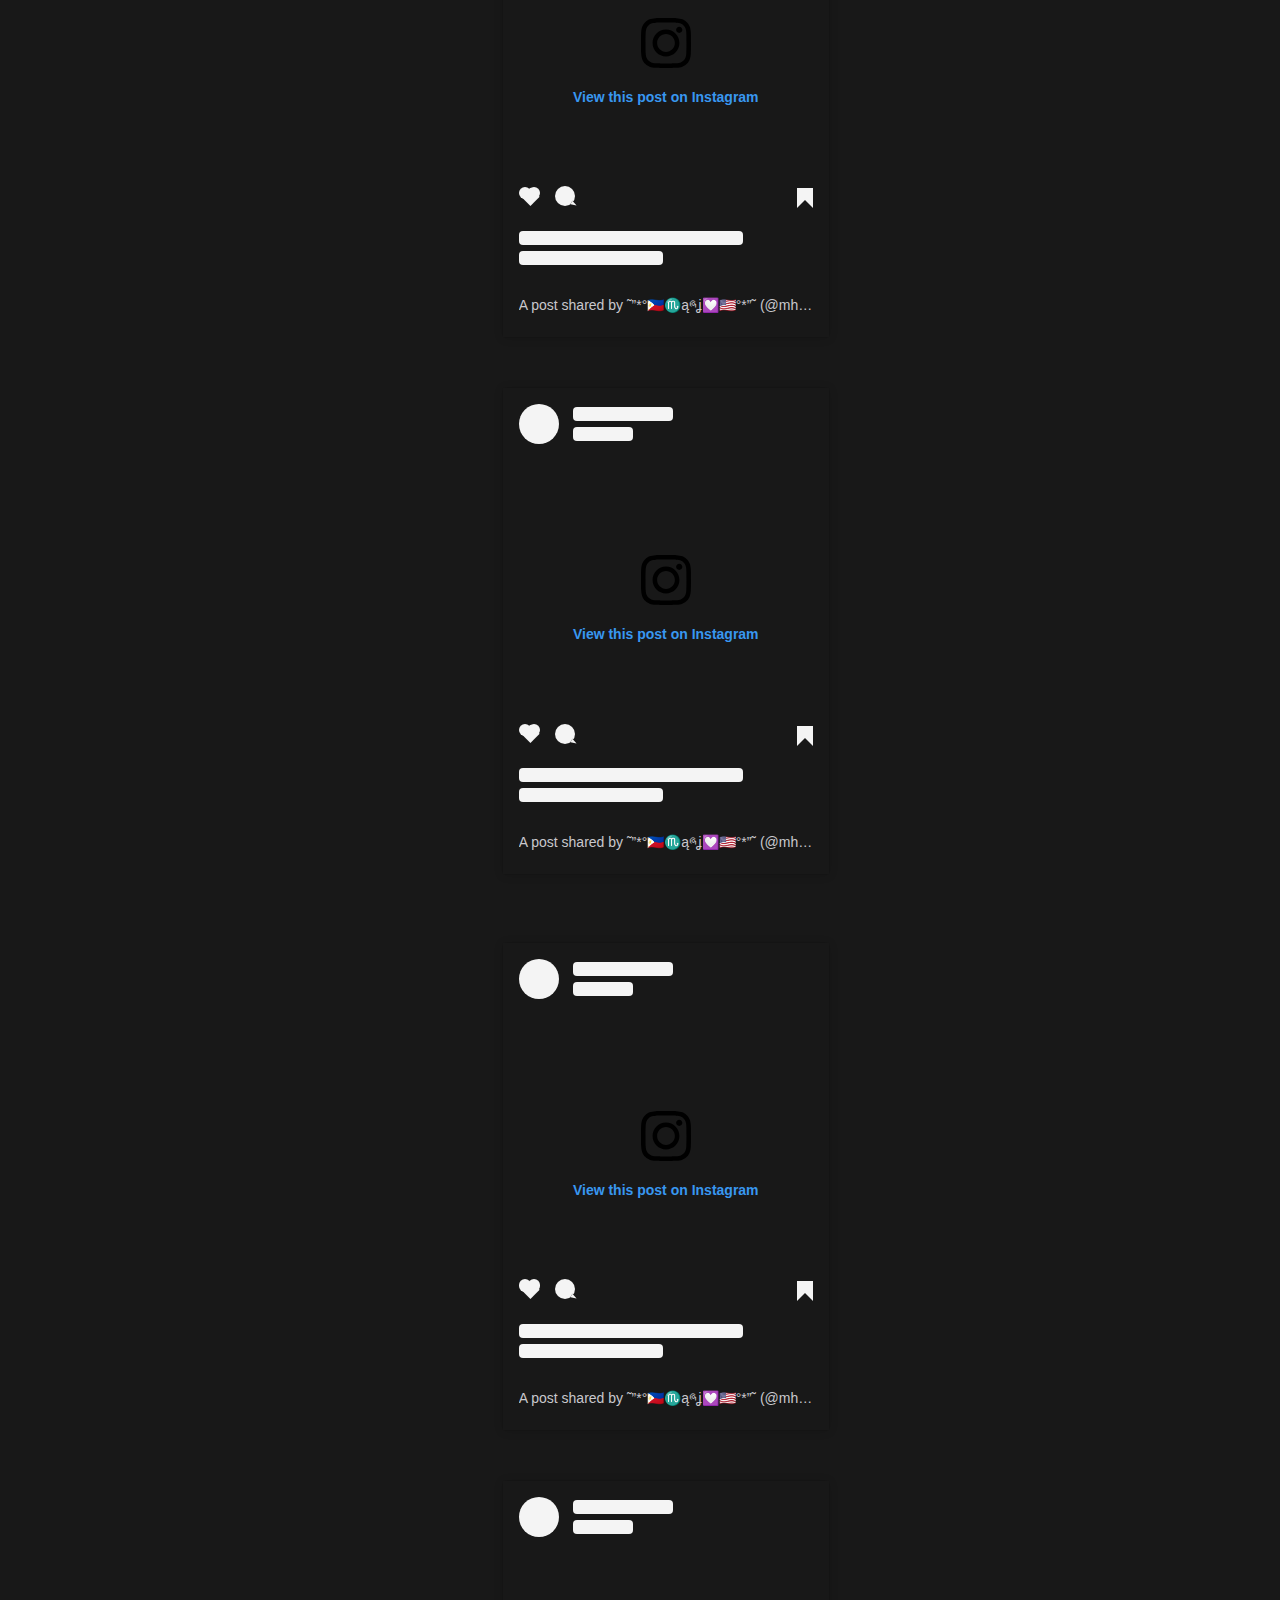
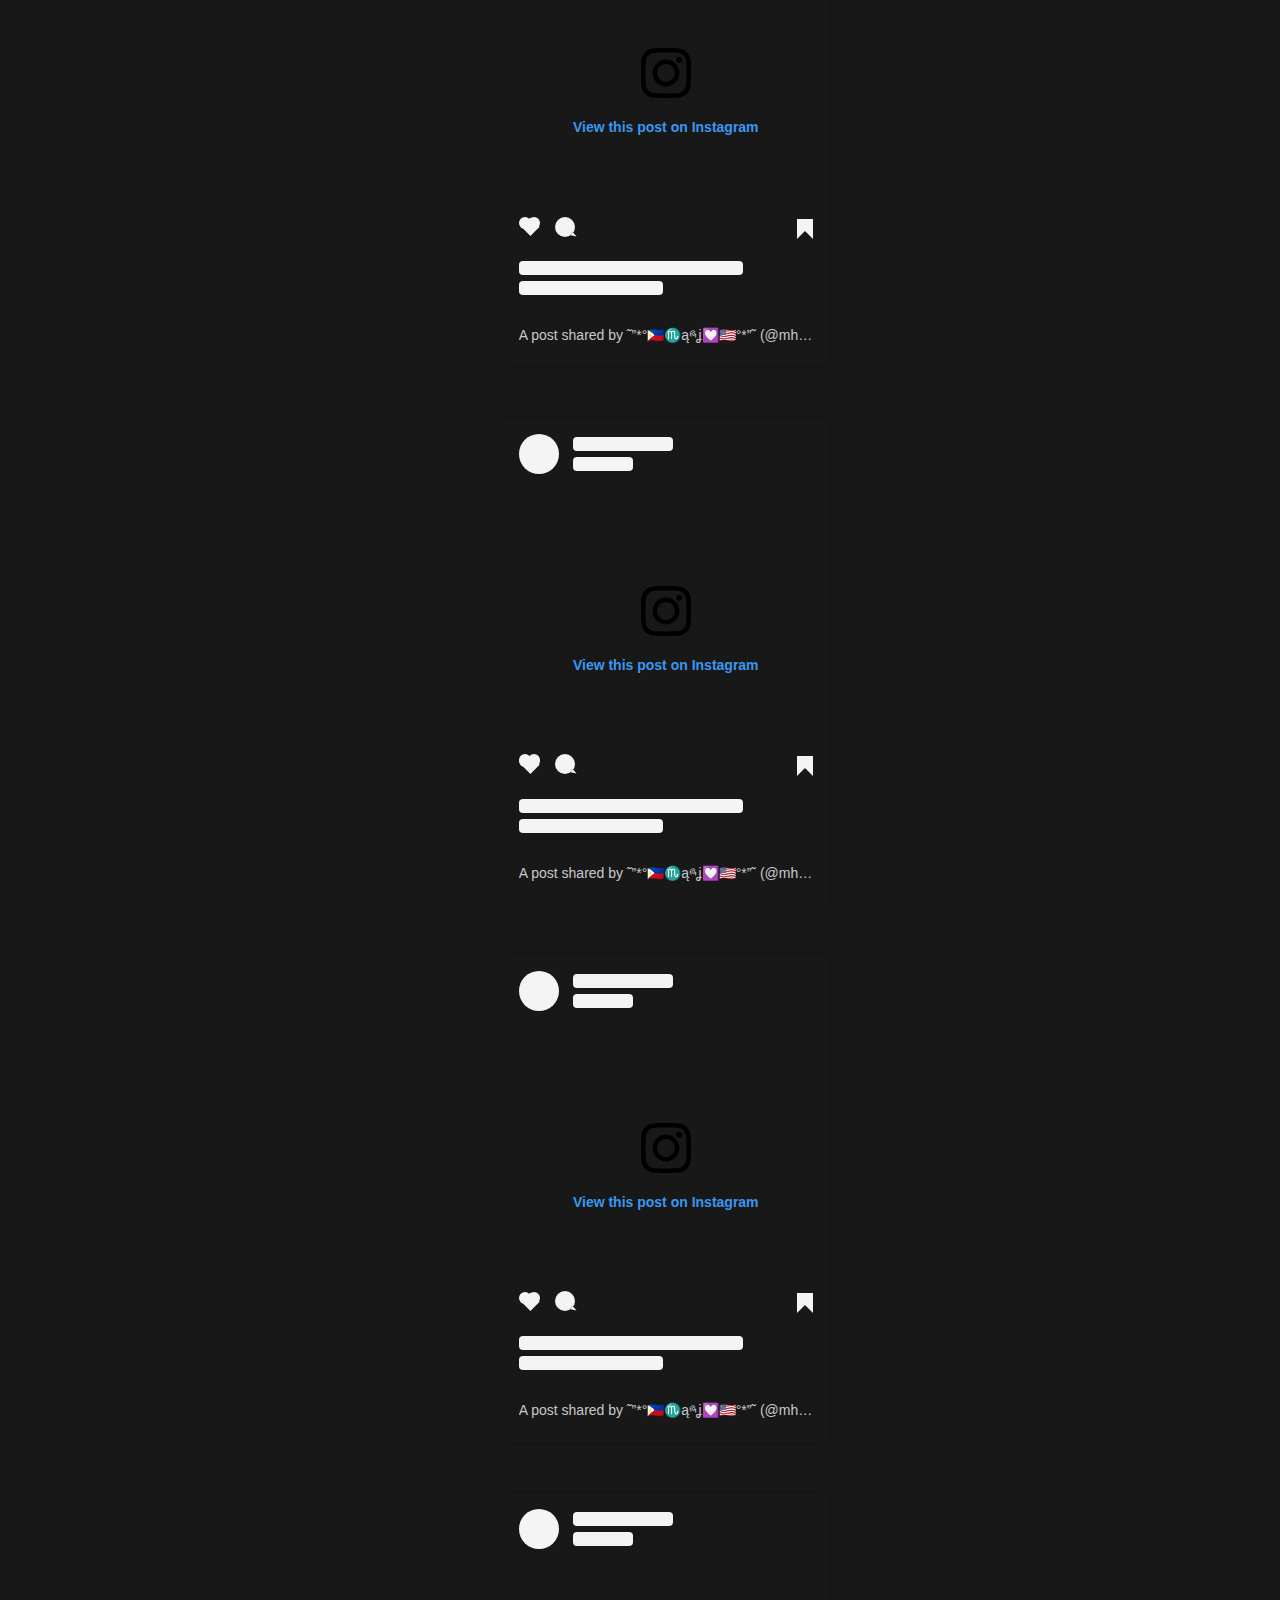
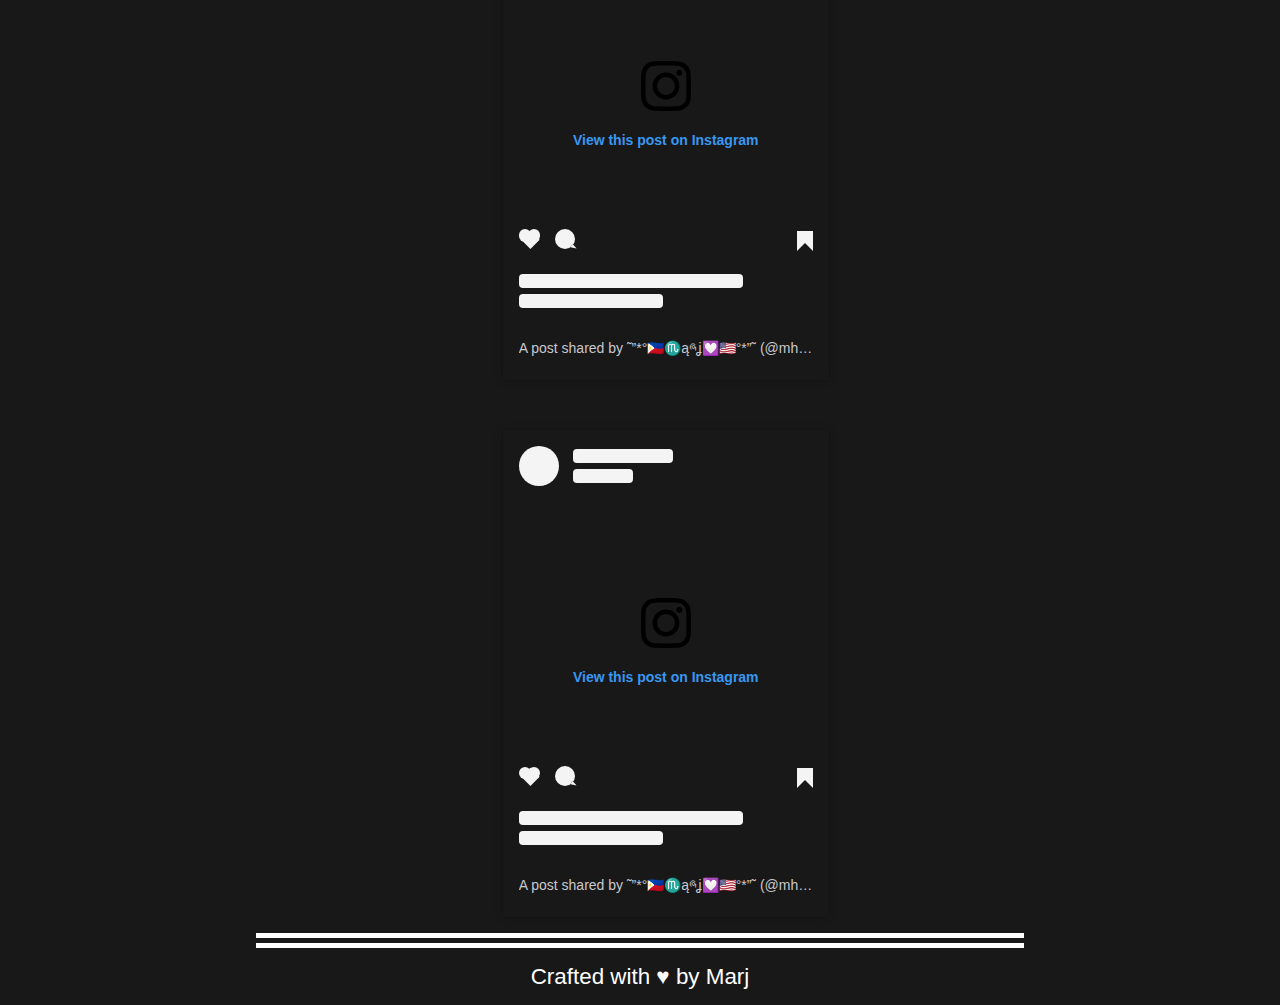
==== commit 5b6d18c1: "Update gallery.html" ====
--- a/gallery.html
+++ b/gallery.html
@@ -21,12 +21,15 @@
     </div>
     <p class="intro">
         <br>
+        <br>
         Welcome to my gallery.
         <br>
         <br>
-        Just sharing a simple collection of some of the unforgettable moments I've had while traveling.
+        Just sharing some of the fun moments I've had while traveling.
         <br>
-        I've grown in a humble beginning and seeing new places, tasting unfamiliar foods, and experiencing different cultures make me appreciate where I come from even more. It widens up my perspective in a lot of things.
+        <br>
+        I've grown in a humble beginning and seeing new places, tasting unfamiliar foods, and experiencing different cultures make me even more appreciate where I come from. It widens up my perspective in a lot of things.
+        <br>
         <br>
         I am always passionate about traveling and the excitement of experiencing new things is such a good way for me to disconnect and recharge.
         <br>
--- a/gallerystyles.css
+++ b/gallerystyles.css
@@ -31,6 +31,12 @@
     width: 11%;
     display: inline-block;
     border-radius: 2%;
+}
+
+.intro {
+    text-align: center;
+    margin-left: 10%;
+    margin-right:10%;
 }
 
 .current_page {
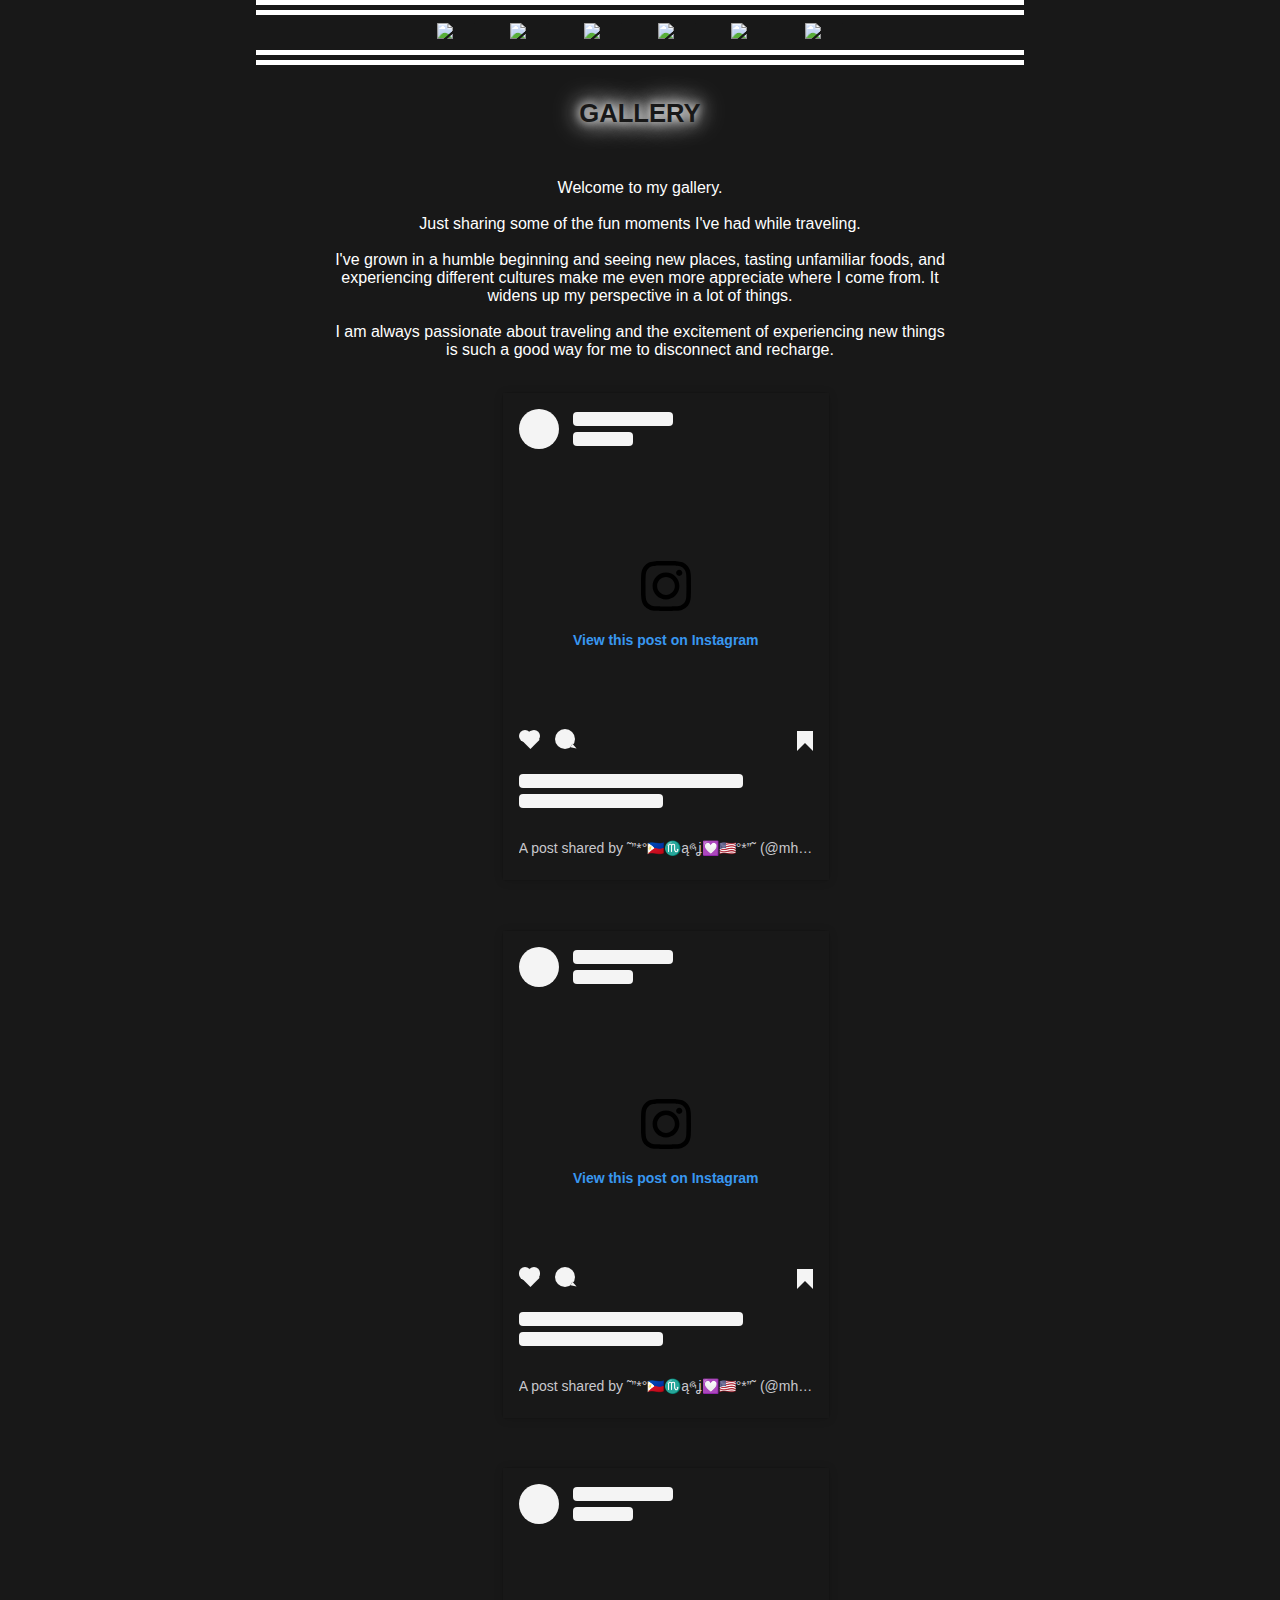
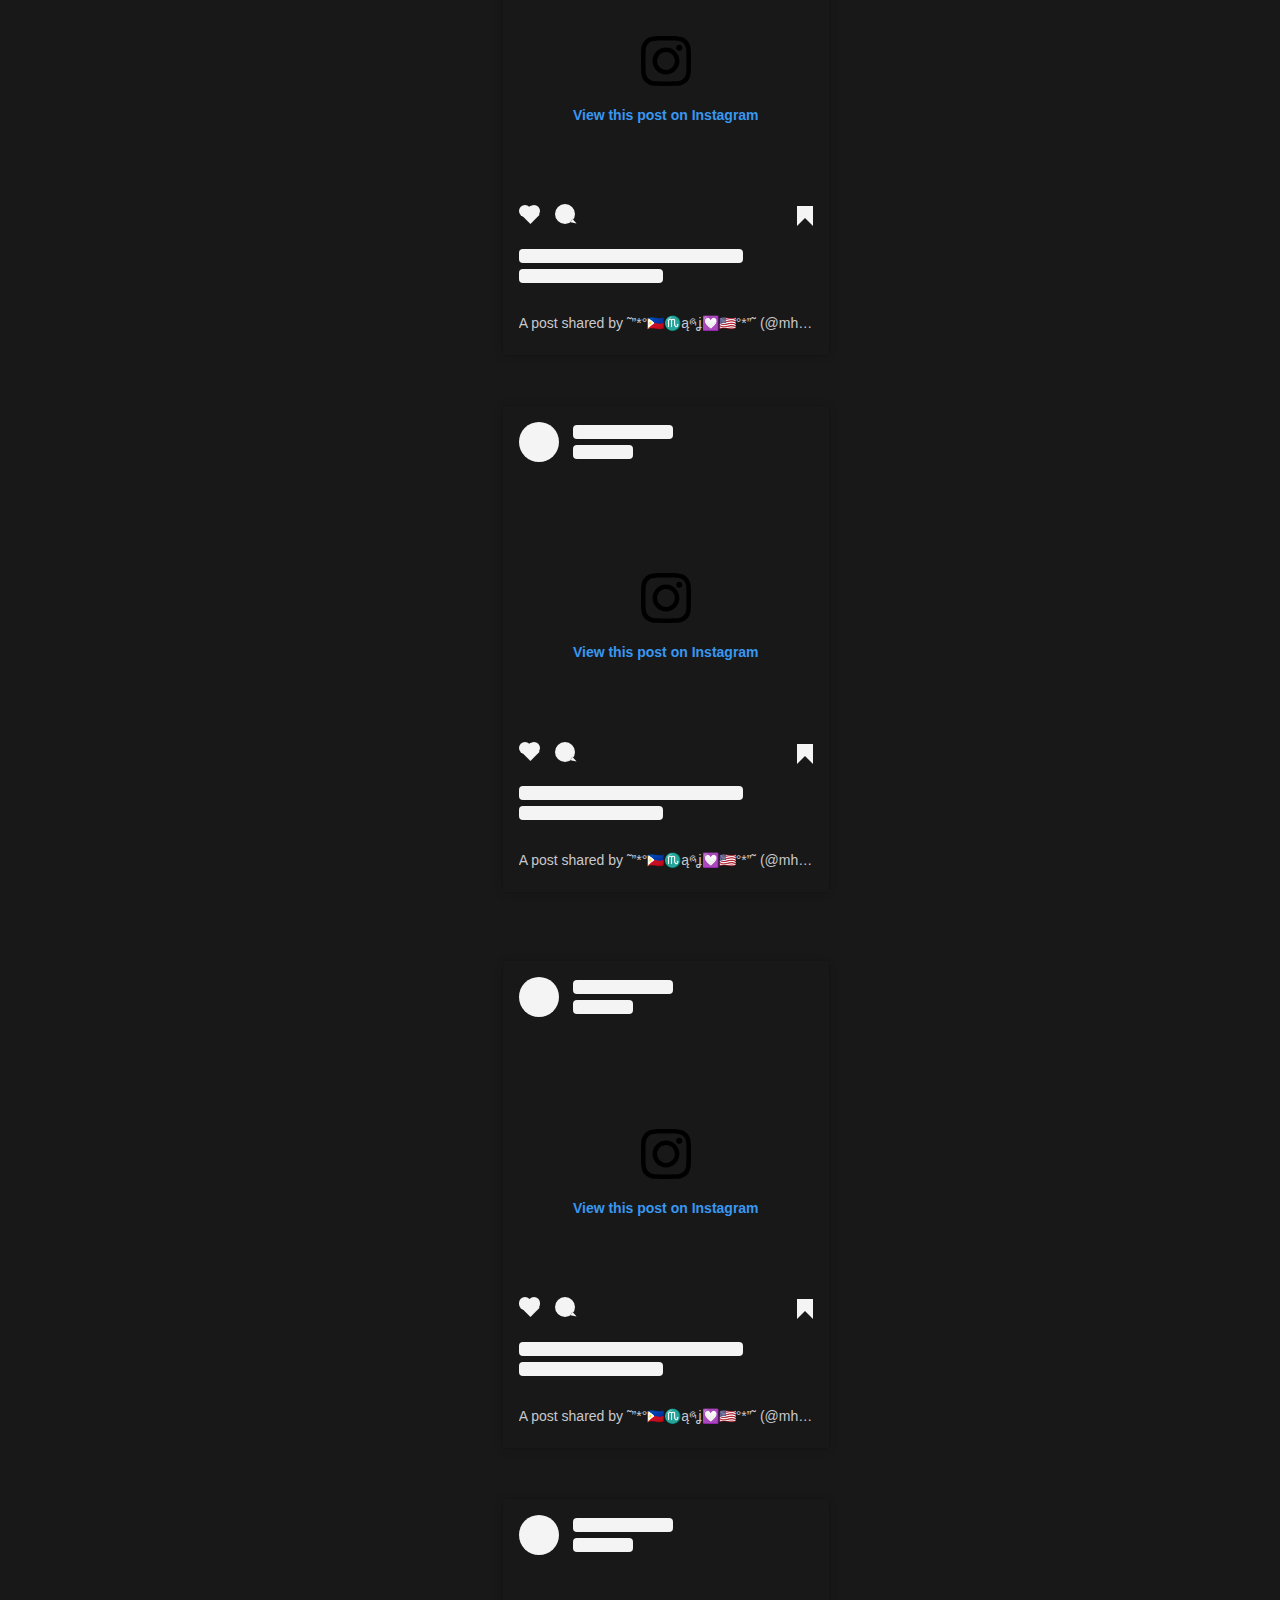
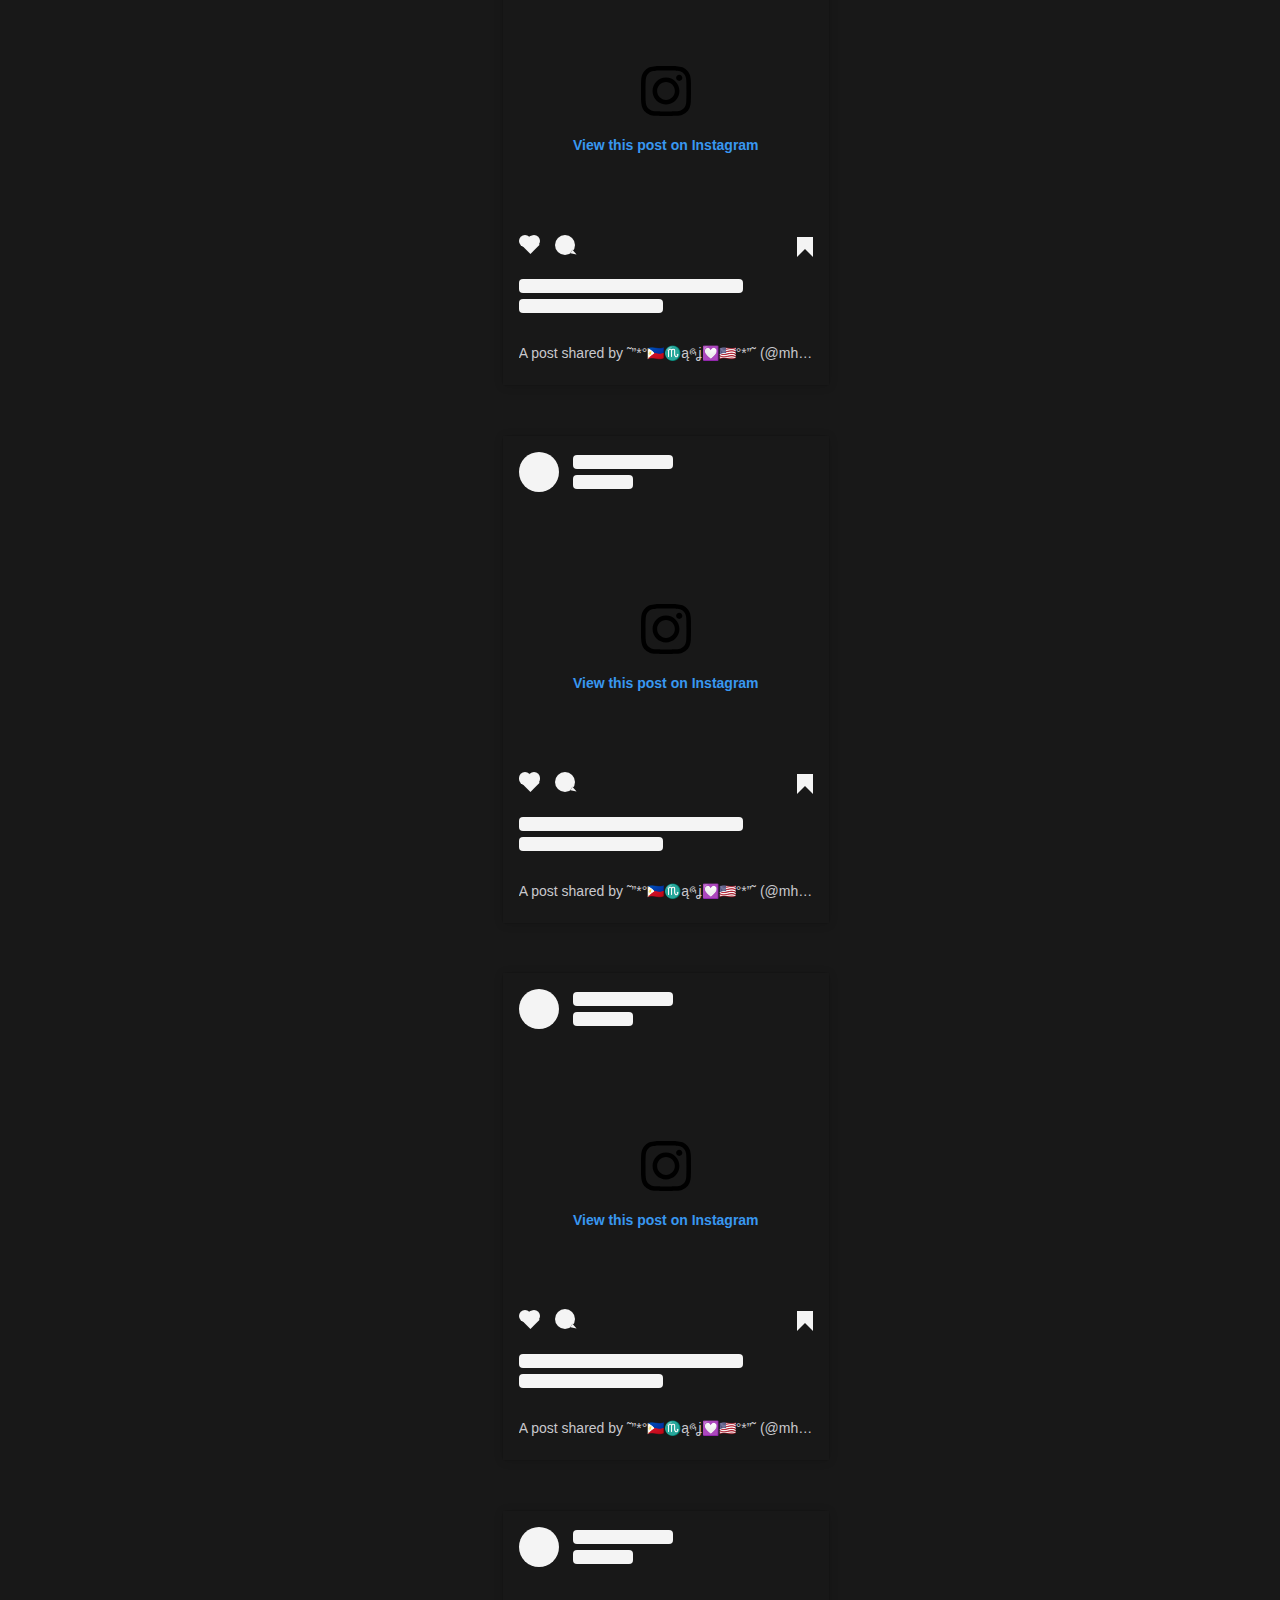
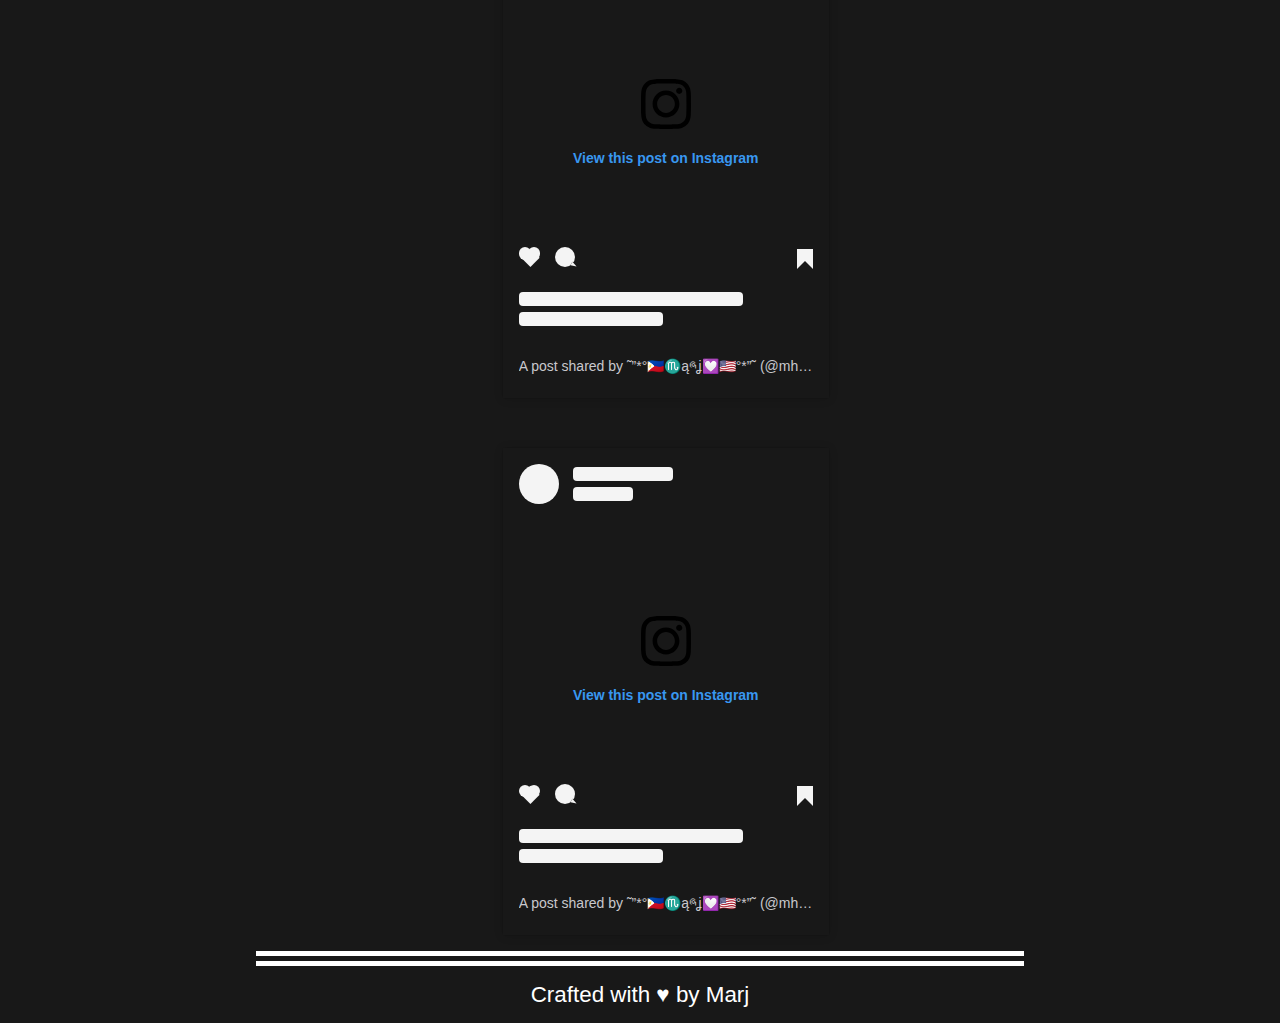
==== commit e6581ed2: "Update gallery.html" ====
--- a/gallery.html
+++ b/gallery.html
@@ -32,6 +32,7 @@
         <br>
         <br>
         I am always passionate about traveling and the excitement of experiencing new things is such a good way for me to disconnect and recharge.
+        <br>
         <br>
     </p>
     <div id="ig_post" class="ig_post">
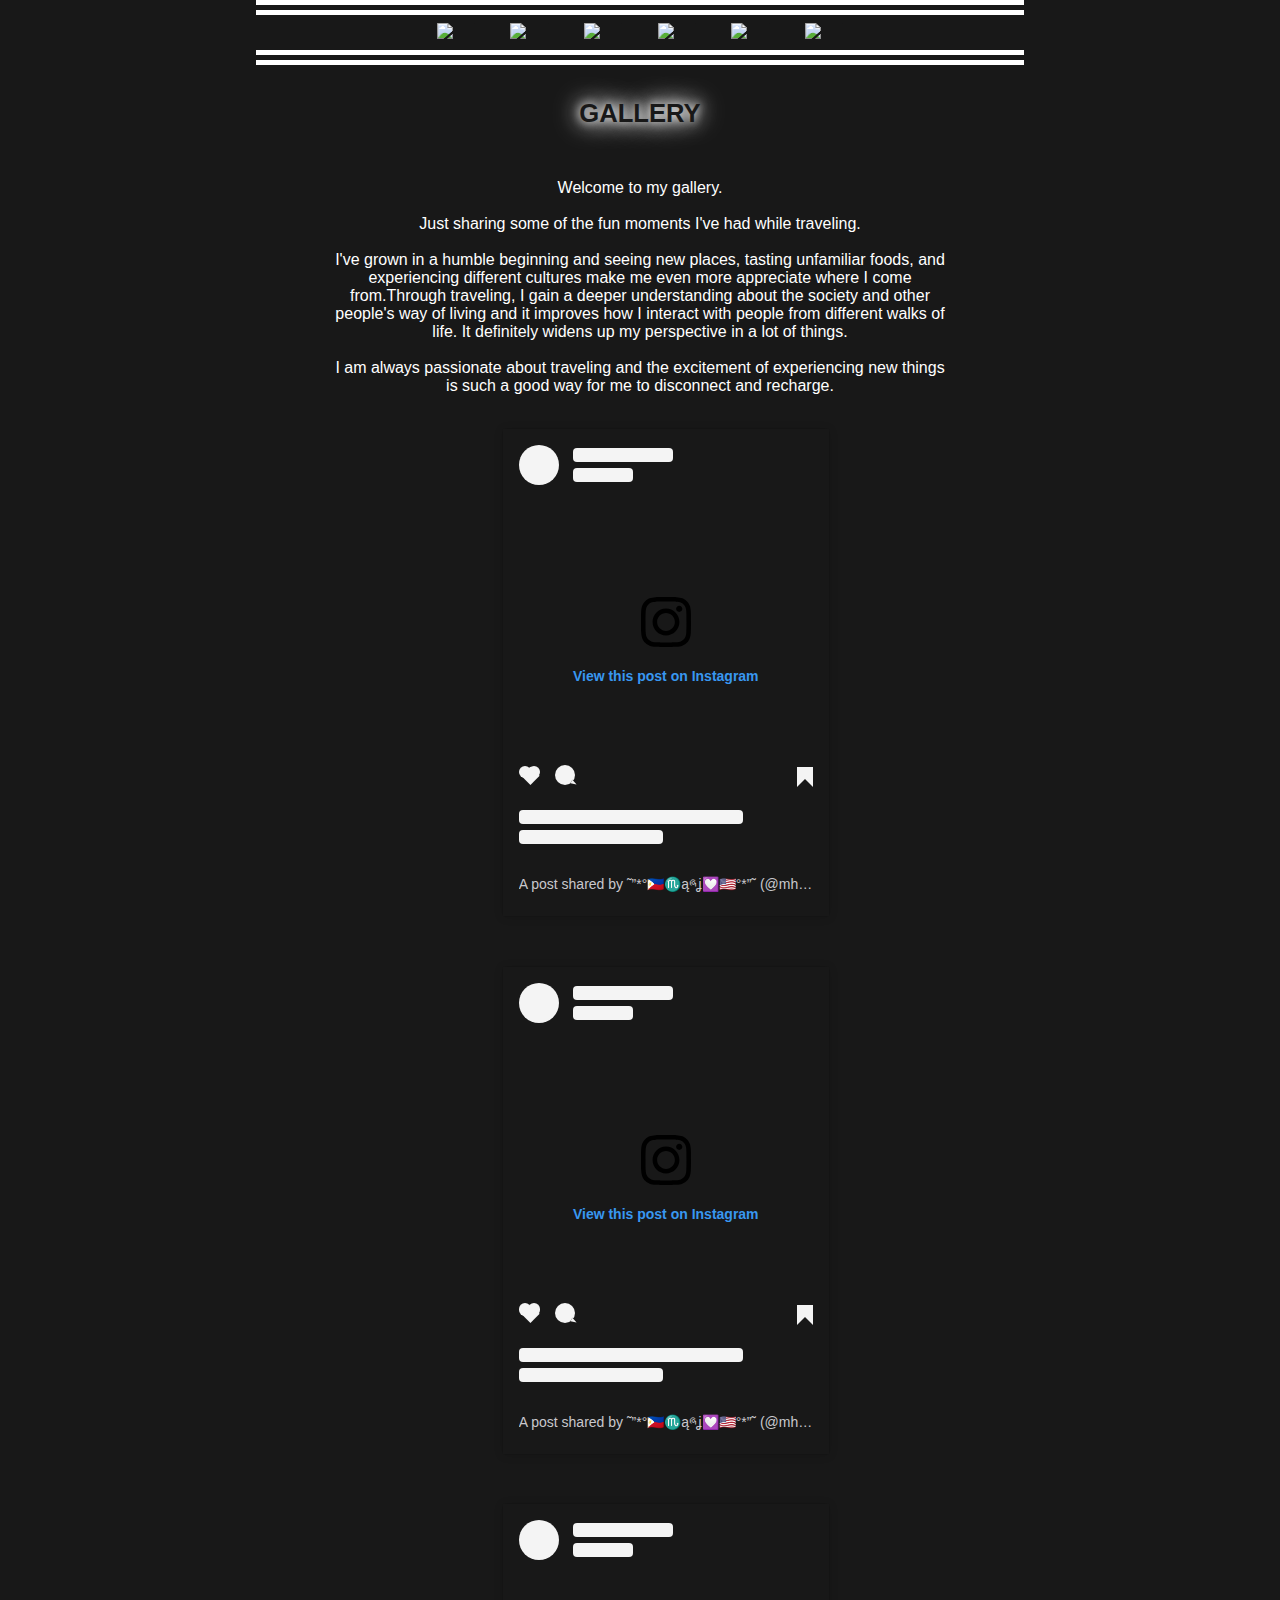
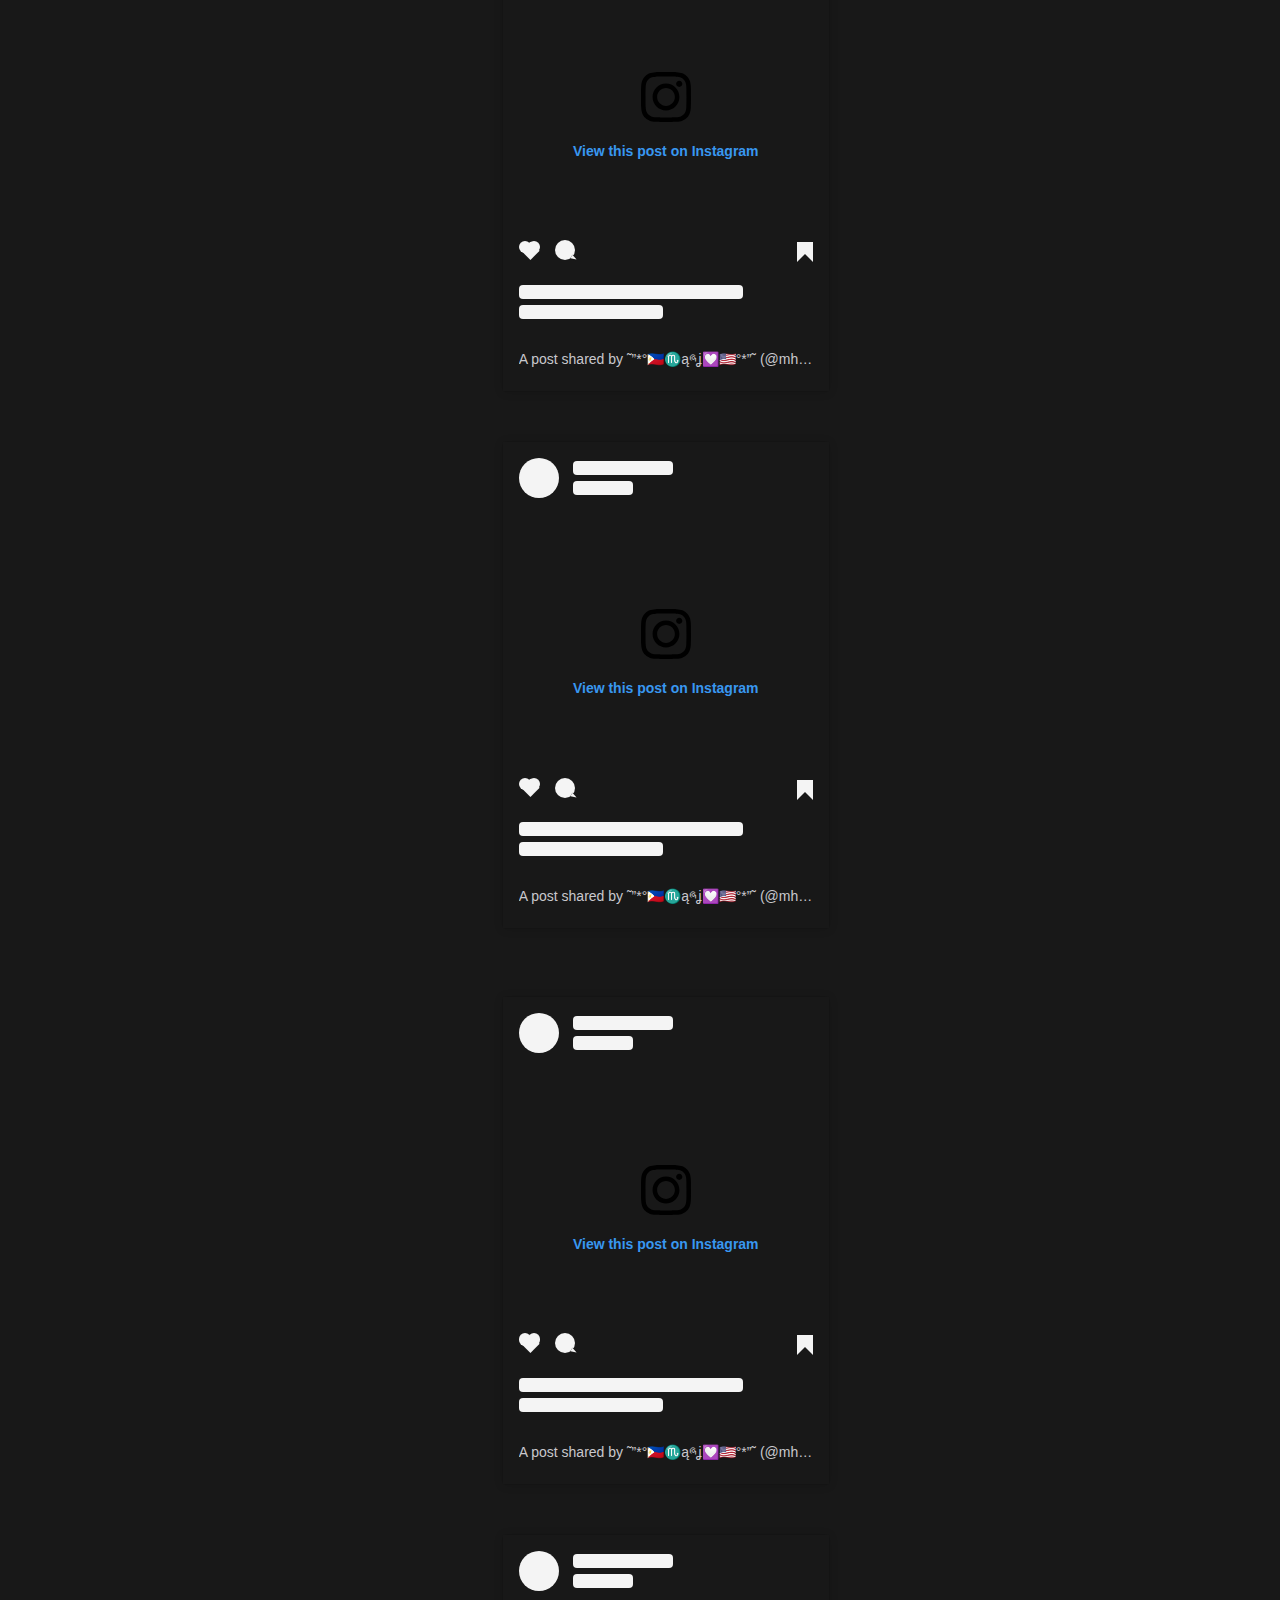
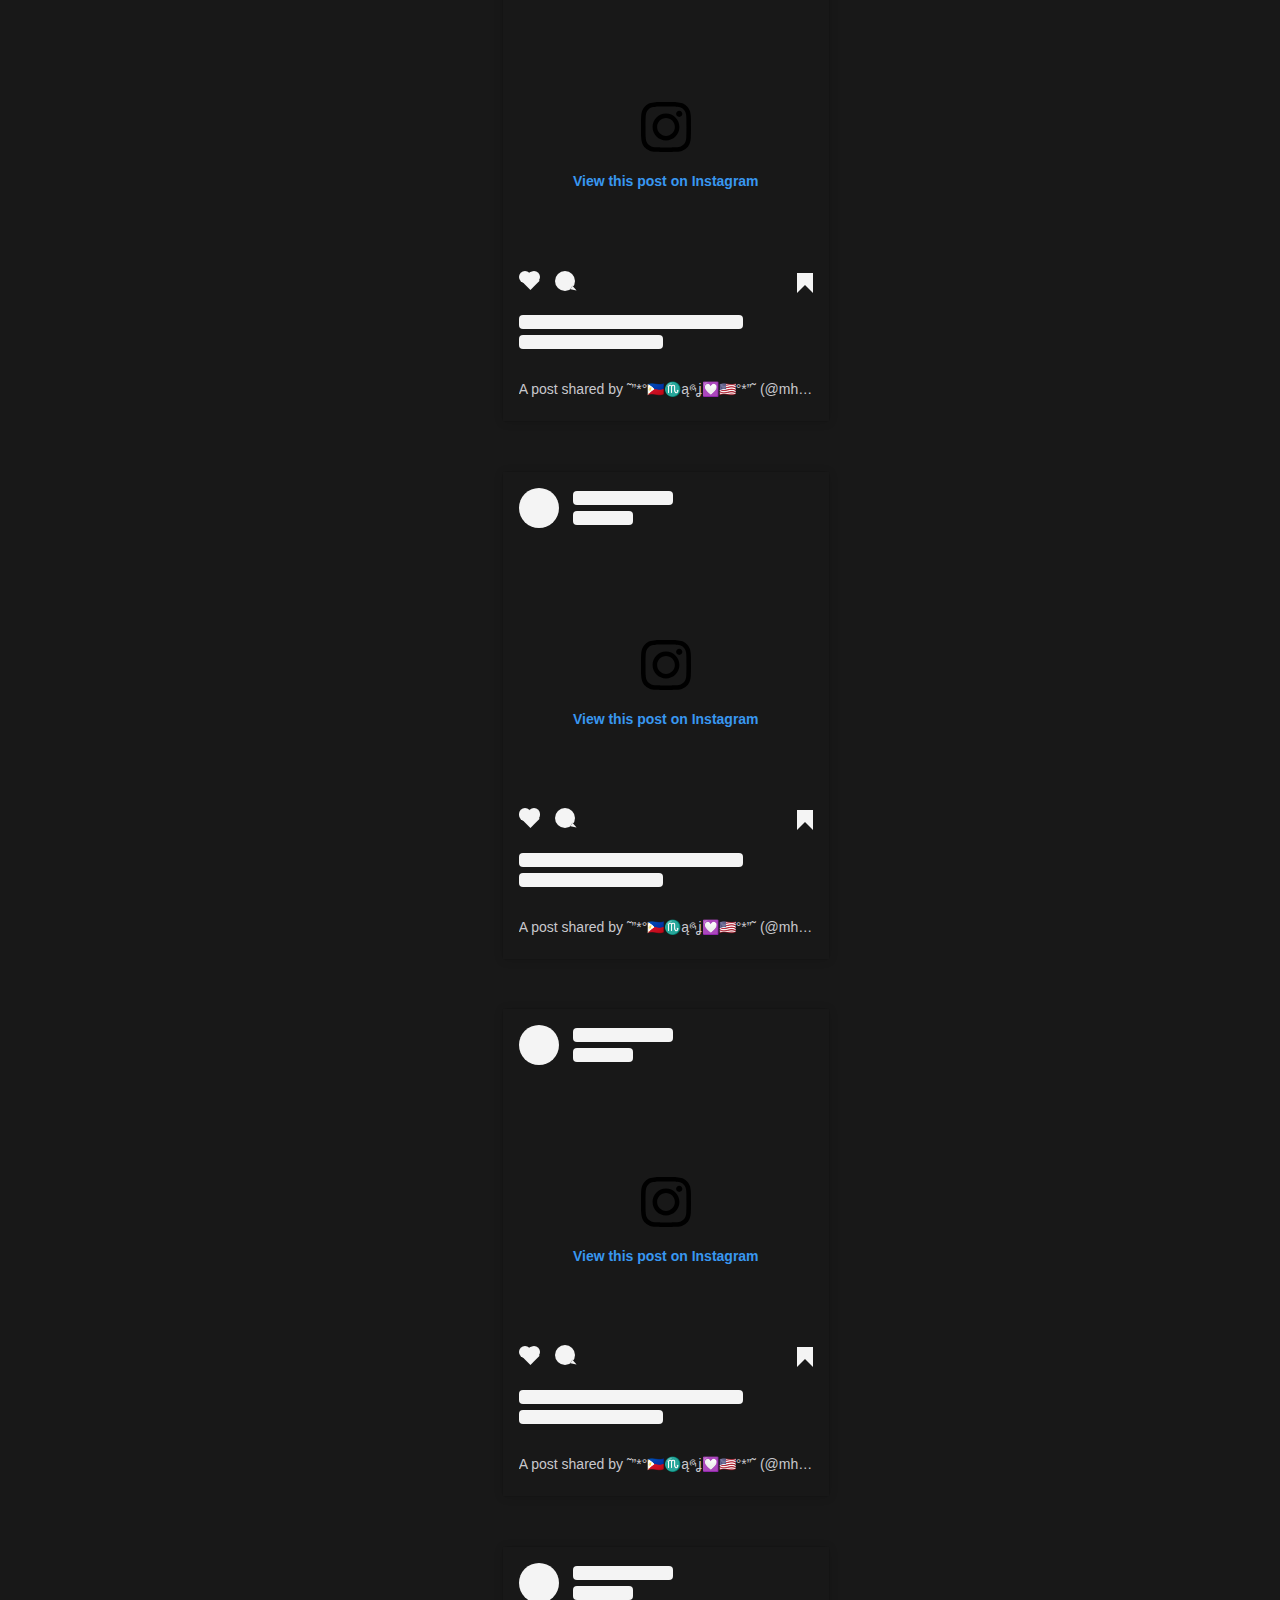
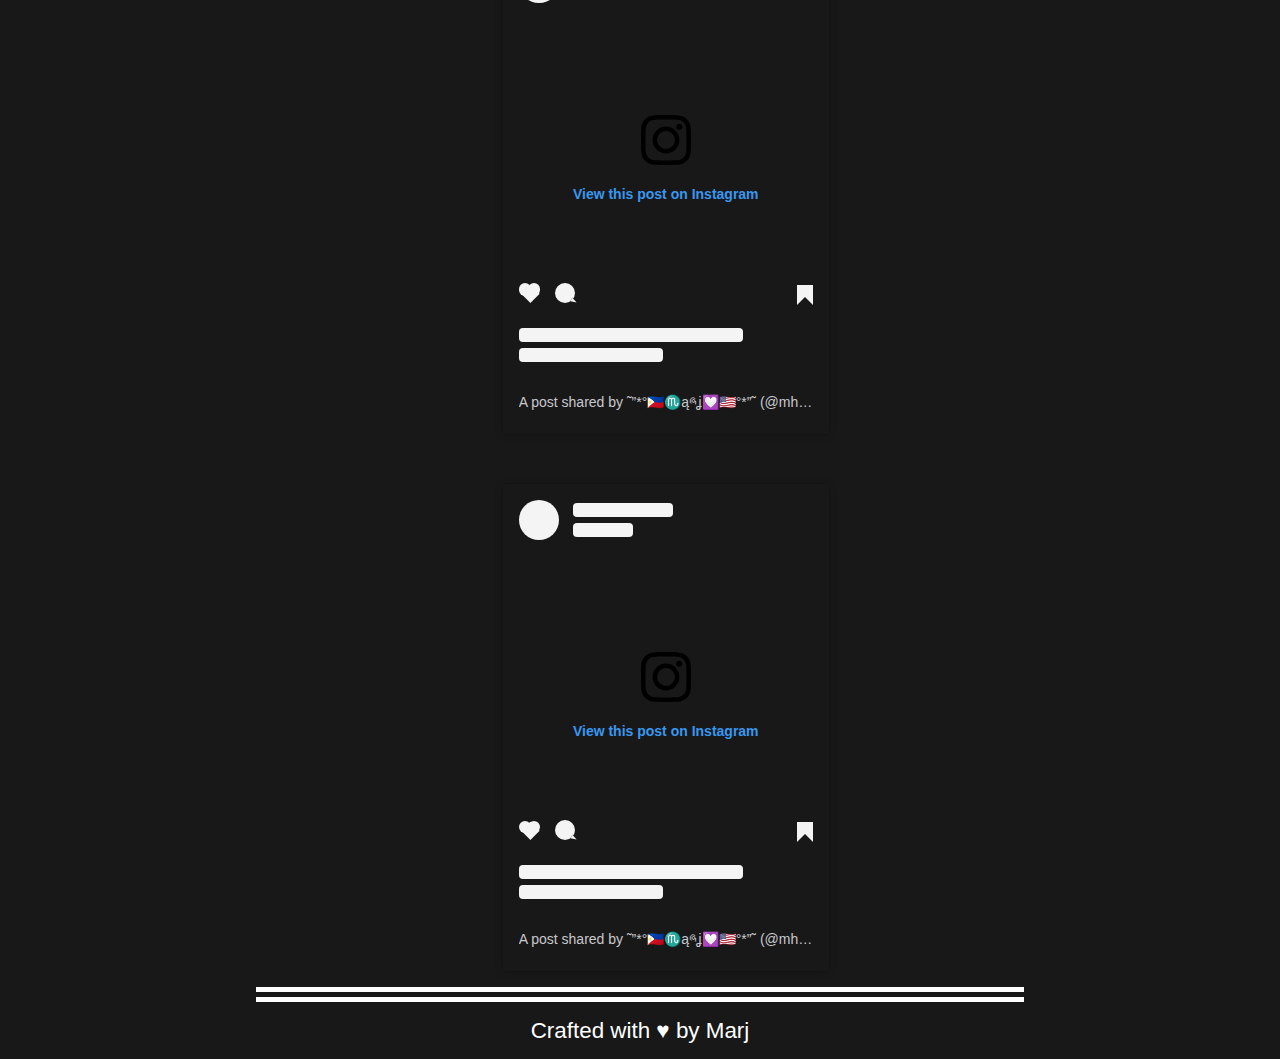
==== commit 3a43d1eb: "Update gallery.html" ====
--- a/gallery.html
+++ b/gallery.html
@@ -28,7 +28,7 @@
         Just sharing some of the fun moments I've had while traveling.
         <br>
         <br>
-        I've grown in a humble beginning and seeing new places, tasting unfamiliar foods, and experiencing different cultures make me even more appreciate where I come from. It widens up my perspective in a lot of things.
+        I've grown in a humble beginning and seeing new places, tasting unfamiliar foods, and experiencing different cultures make me even more appreciate where I come from.Through traveling, I gain a deeper understanding about the society and other people's way of living and it improves how I interact with people from different walks of life. It definitely widens up my perspective in a lot of things.
         <br>
         <br>
         I am always passionate about traveling and the excitement of experiencing new things is such a good way for me to disconnect and recharge.
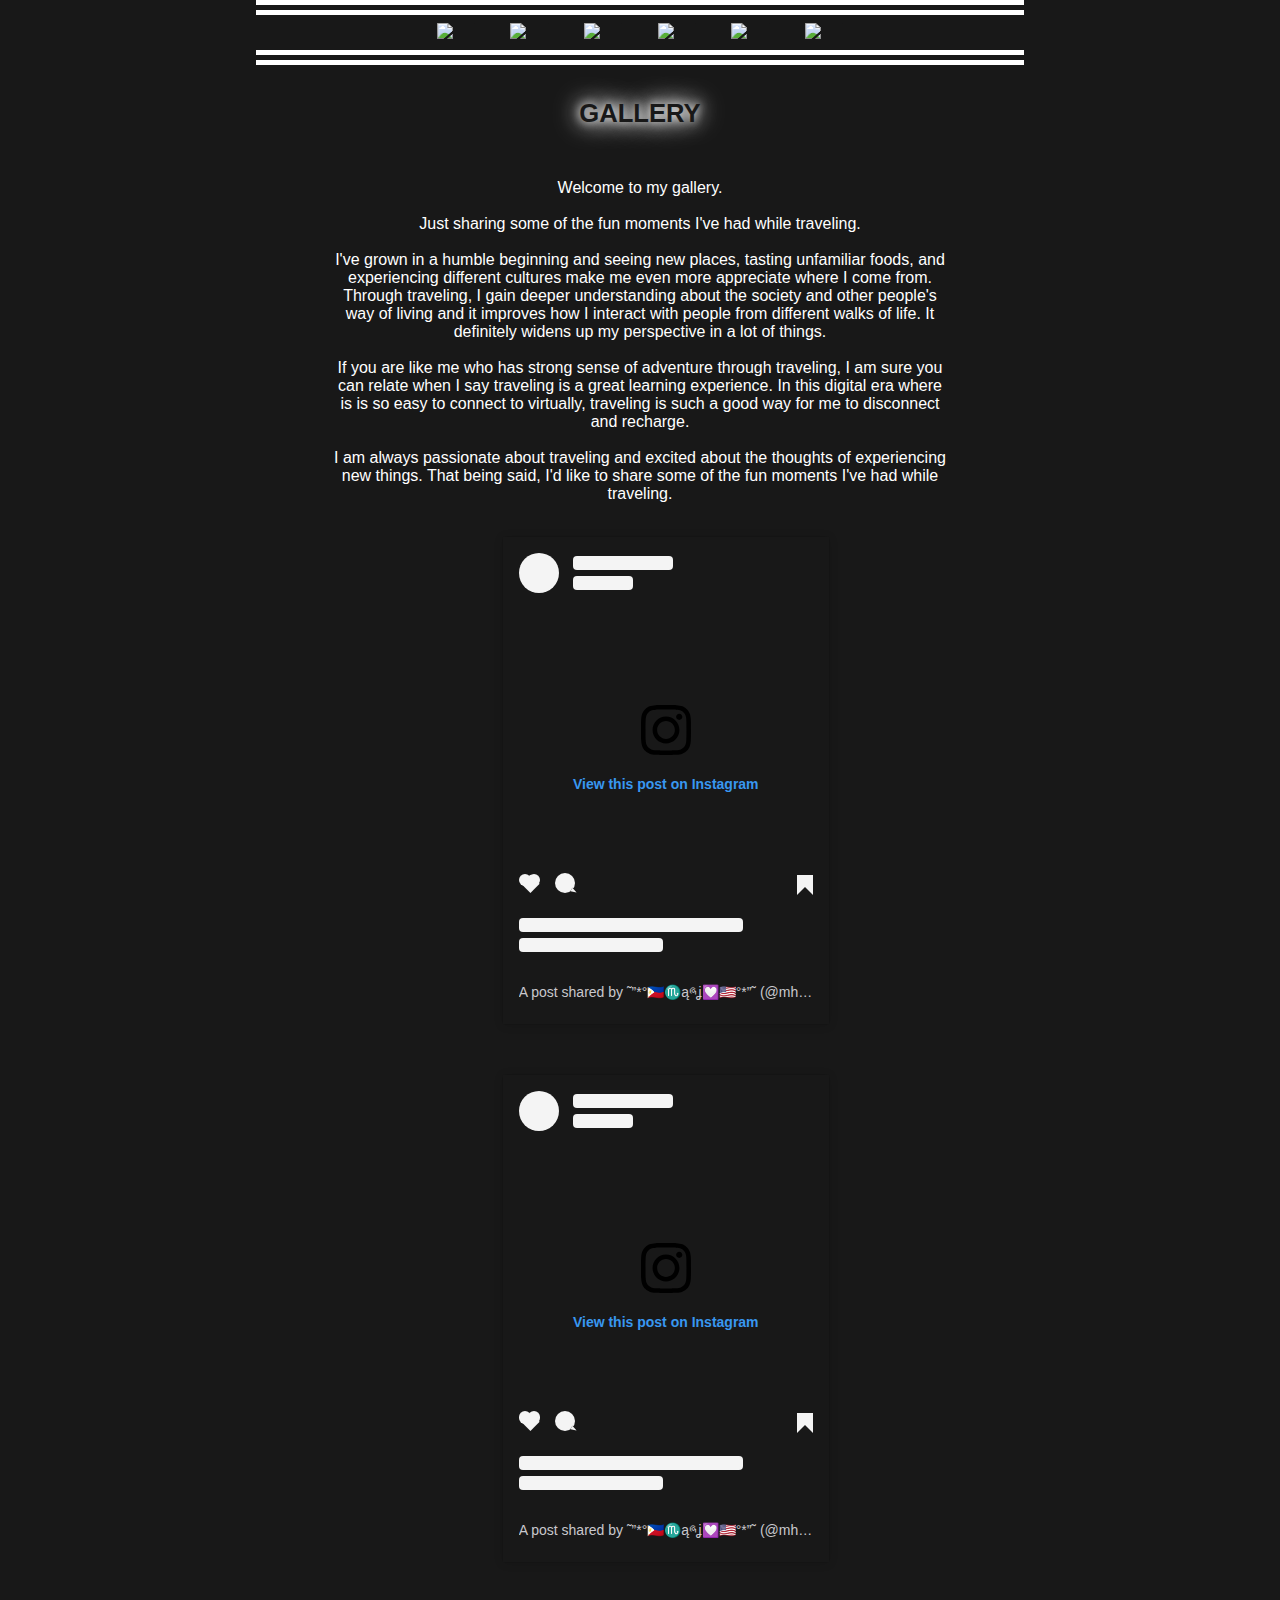
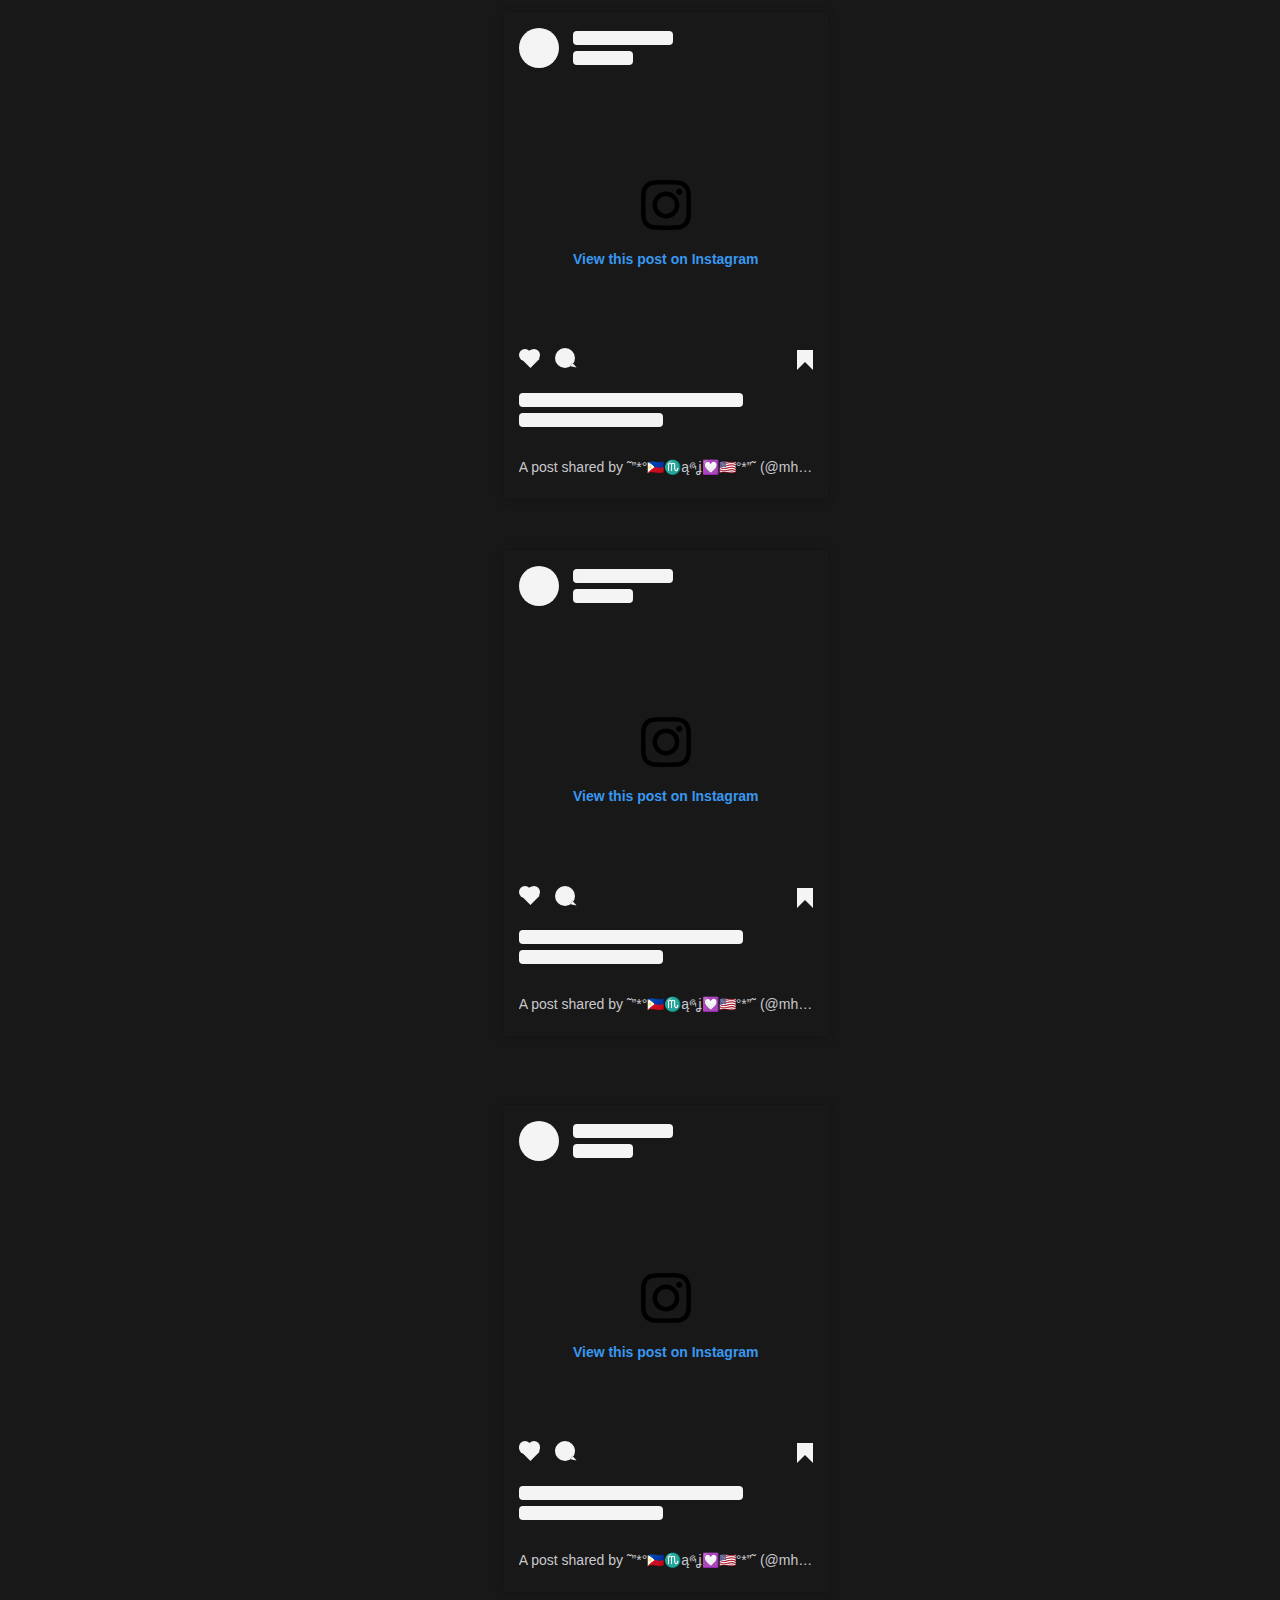
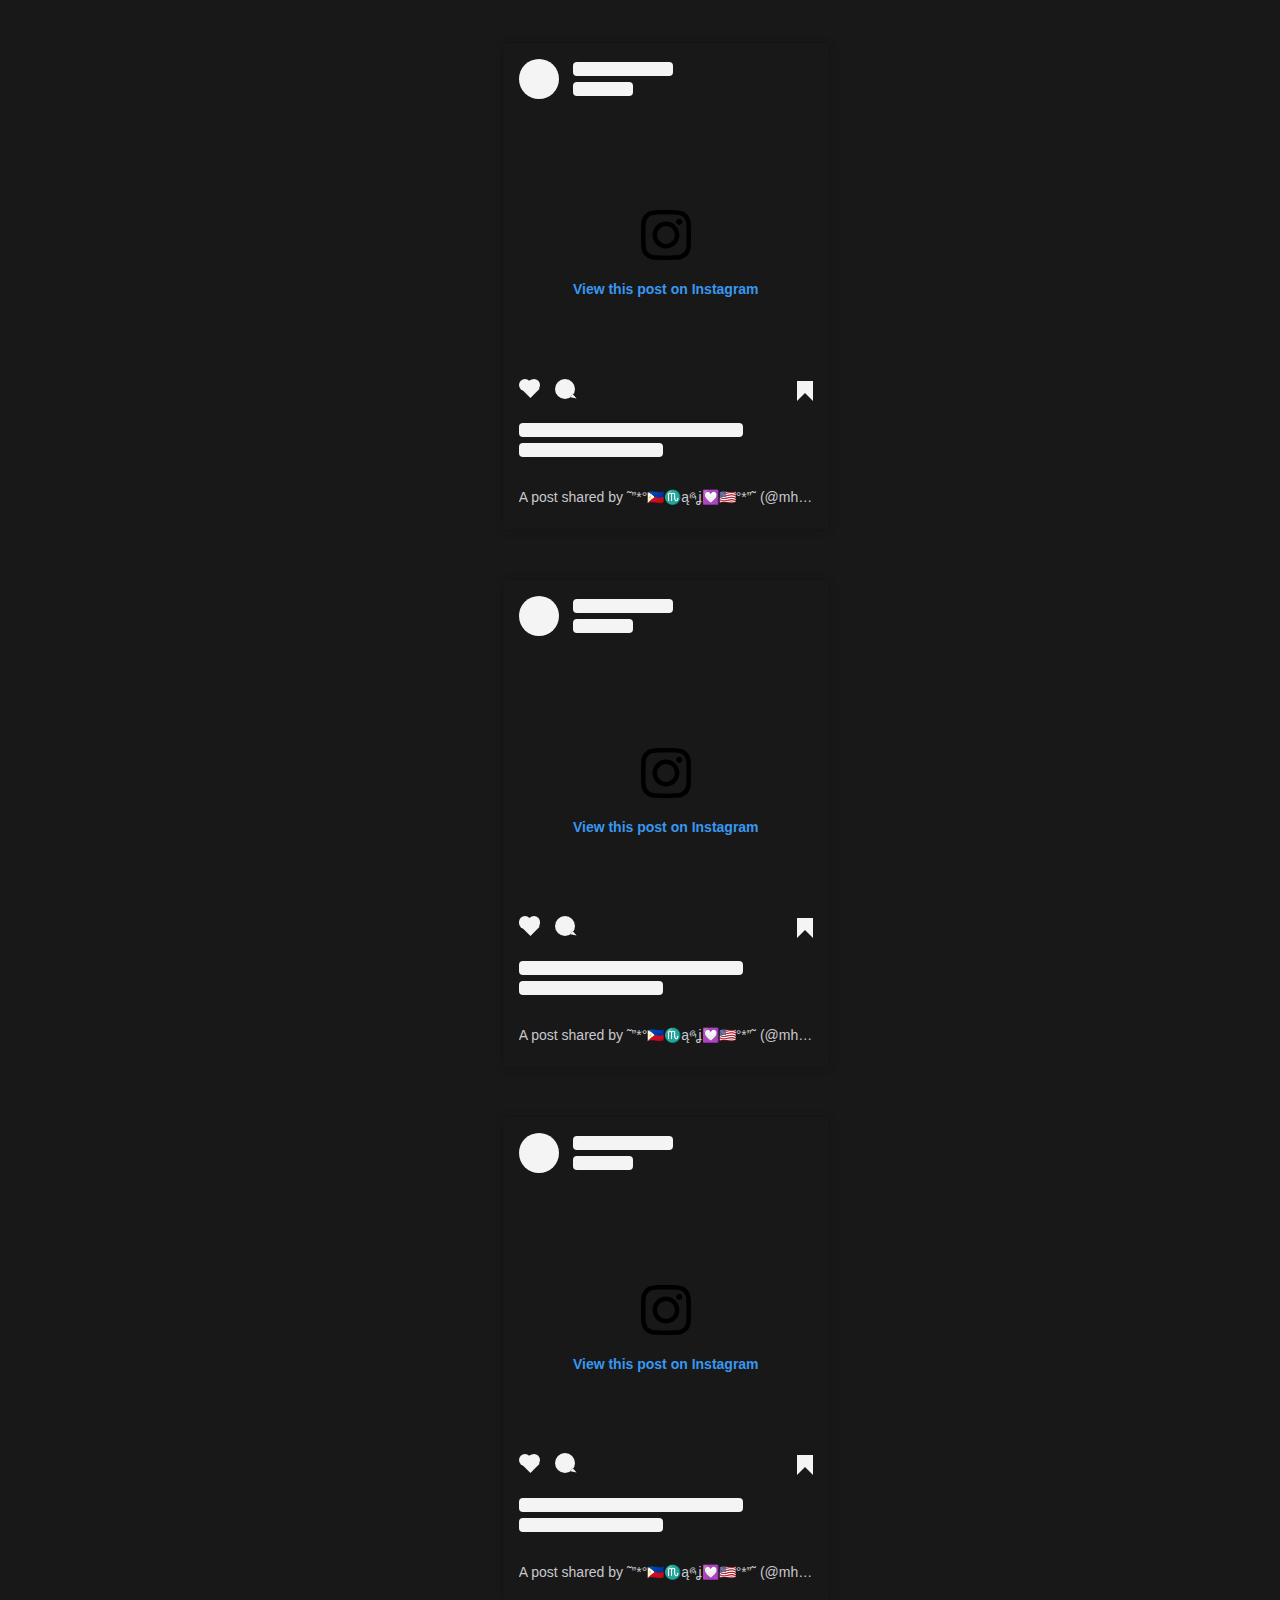
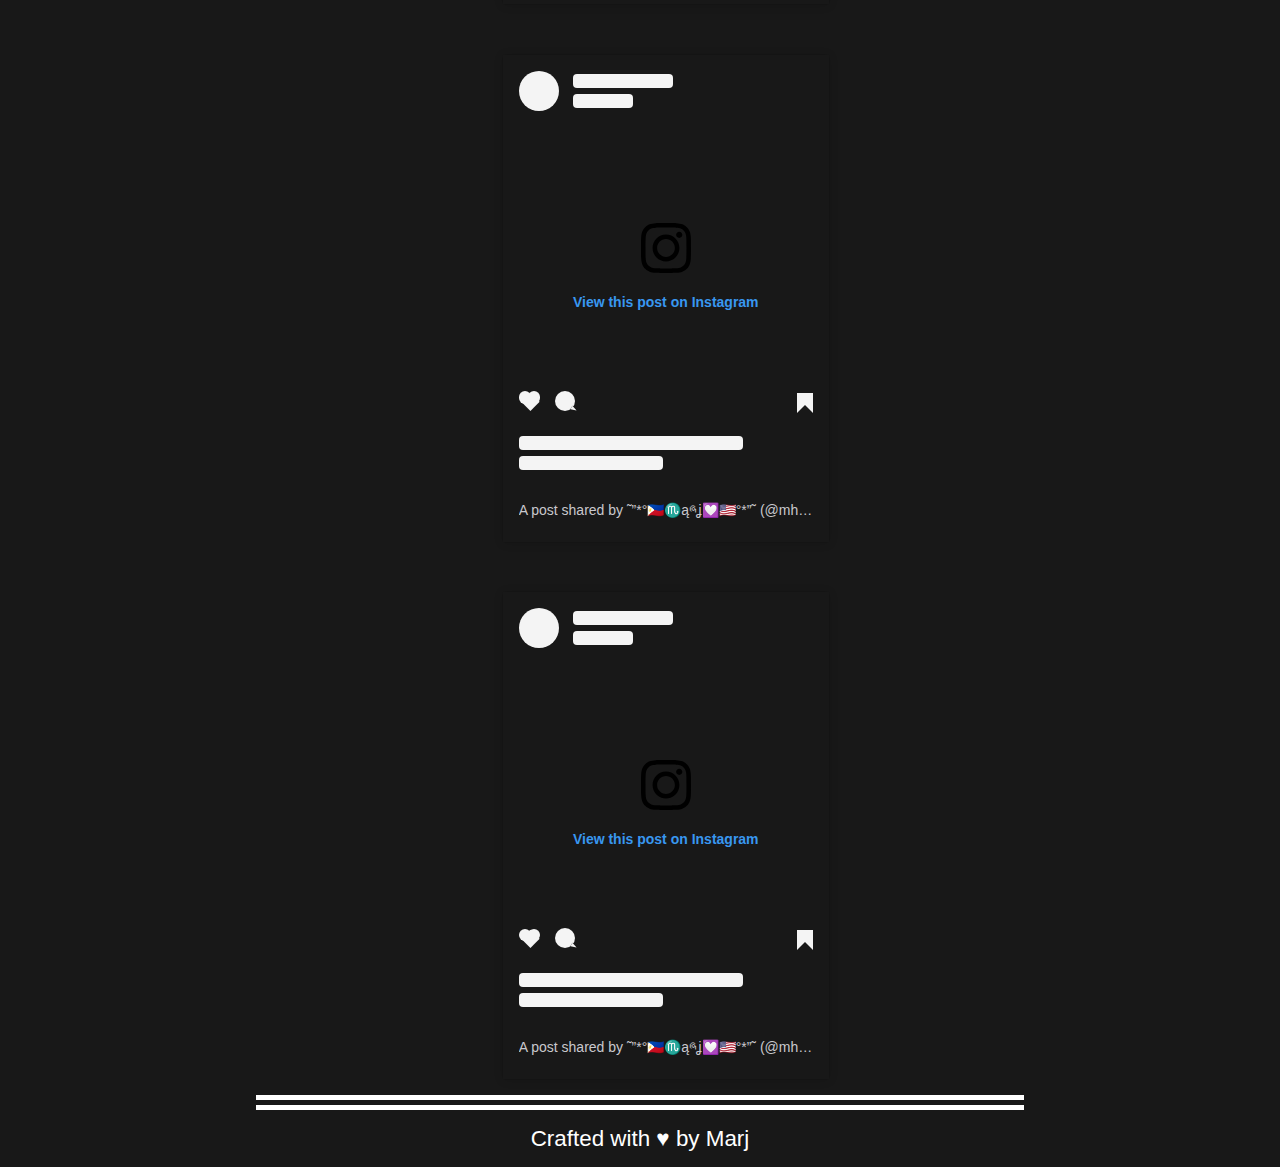
==== commit a559558b: "Update gallery.html" ====
--- a/gallery.html
+++ b/gallery.html
@@ -28,10 +28,13 @@
         Just sharing some of the fun moments I've had while traveling.
         <br>
         <br>
-        I've grown in a humble beginning and seeing new places, tasting unfamiliar foods, and experiencing different cultures make me even more appreciate where I come from.Through traveling, I gain a deeper understanding about the society and other people's way of living and it improves how I interact with people from different walks of life. It definitely widens up my perspective in a lot of things.
+        I've grown in a humble beginning and seeing new places, tasting unfamiliar foods, and experiencing different cultures make me even more appreciate where I come from. Through traveling, I gain deeper understanding about the society and other people's way of living and it improves how I interact with people from different walks of life. It definitely widens up my perspective in a lot of things.
         <br>
         <br>
-        I am always passionate about traveling and the excitement of experiencing new things is such a good way for me to disconnect and recharge.
+        If you are like me who has strong sense of adventure through traveling, I am sure you can relate when I say traveling is a great learning experience. In this digital era where is is so easy to connect to virtually, traveling is such a good way for me to disconnect and recharge.
+        <br>
+        <br>
+        I am always passionate about traveling and excited about the thoughts of experiencing new things. That being said, I'd like to share some of the fun moments I've had while traveling.
         <br>
         <br>
     </p>
